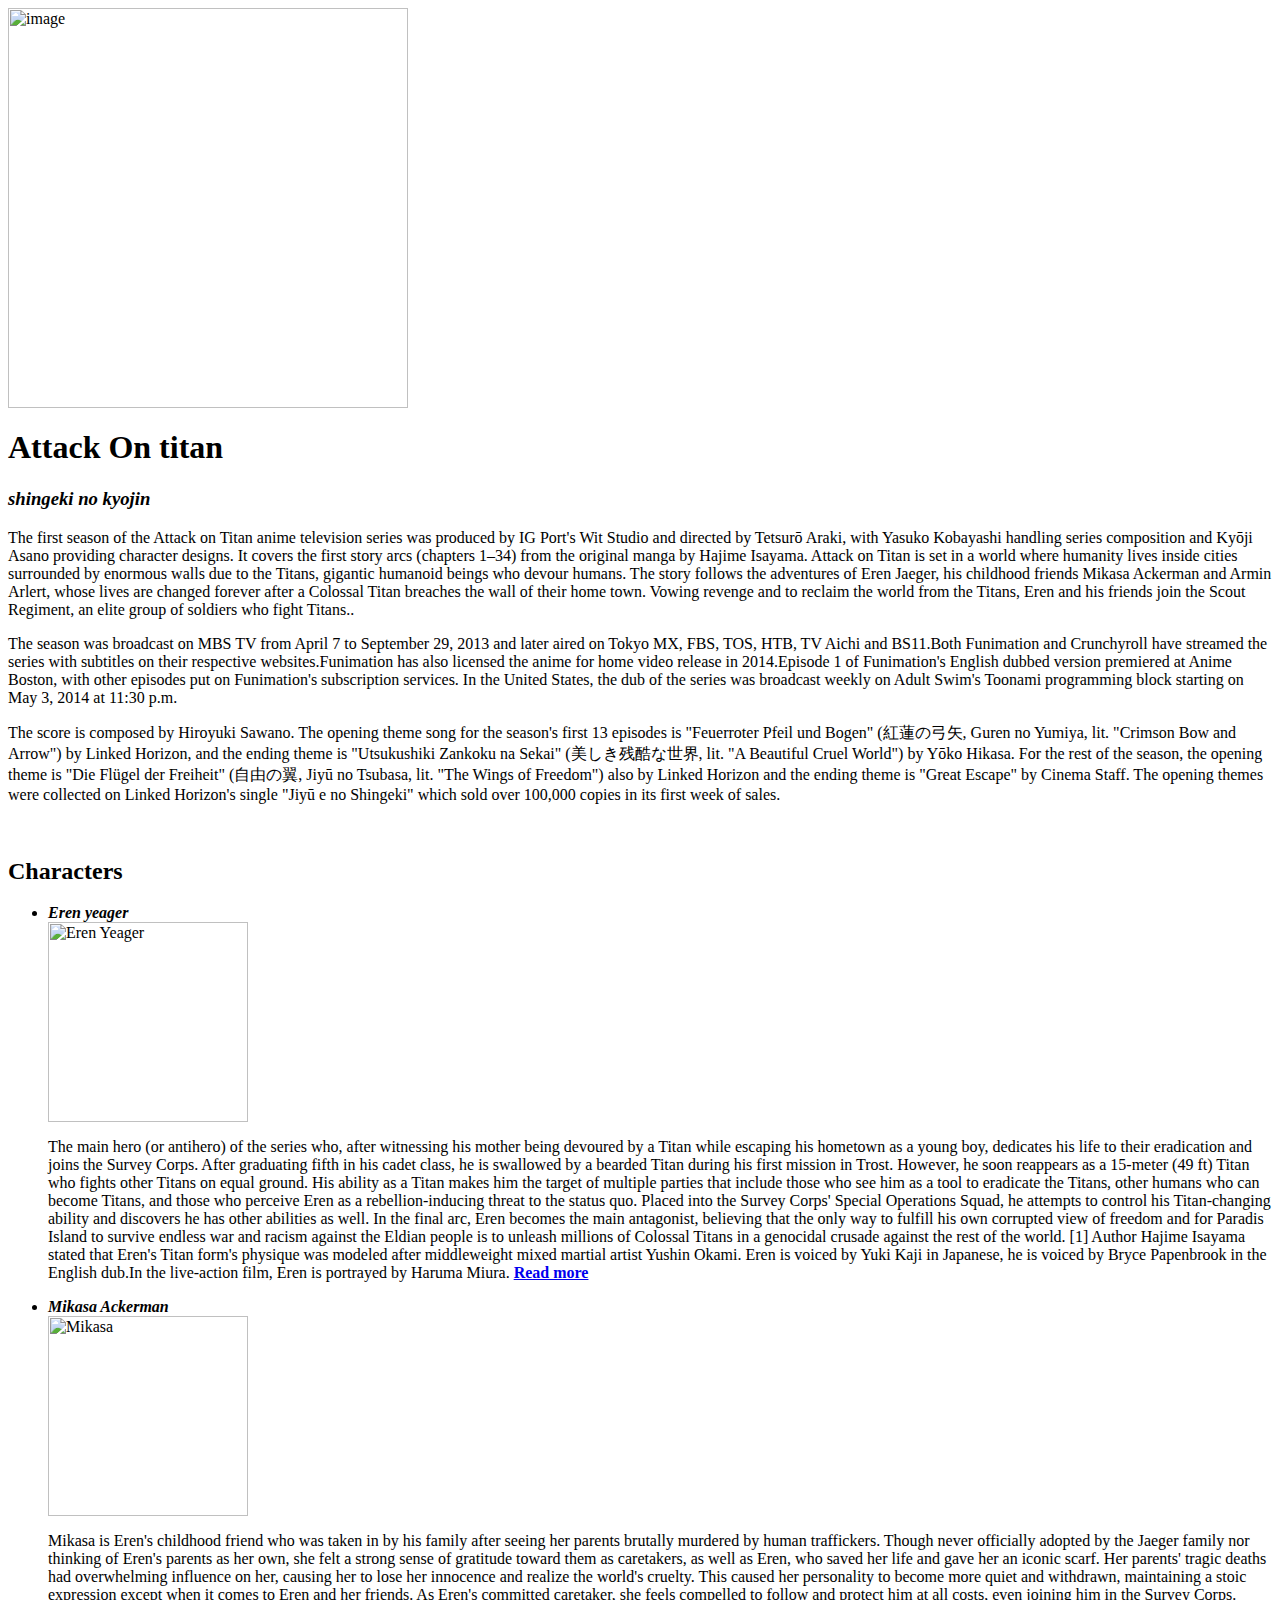
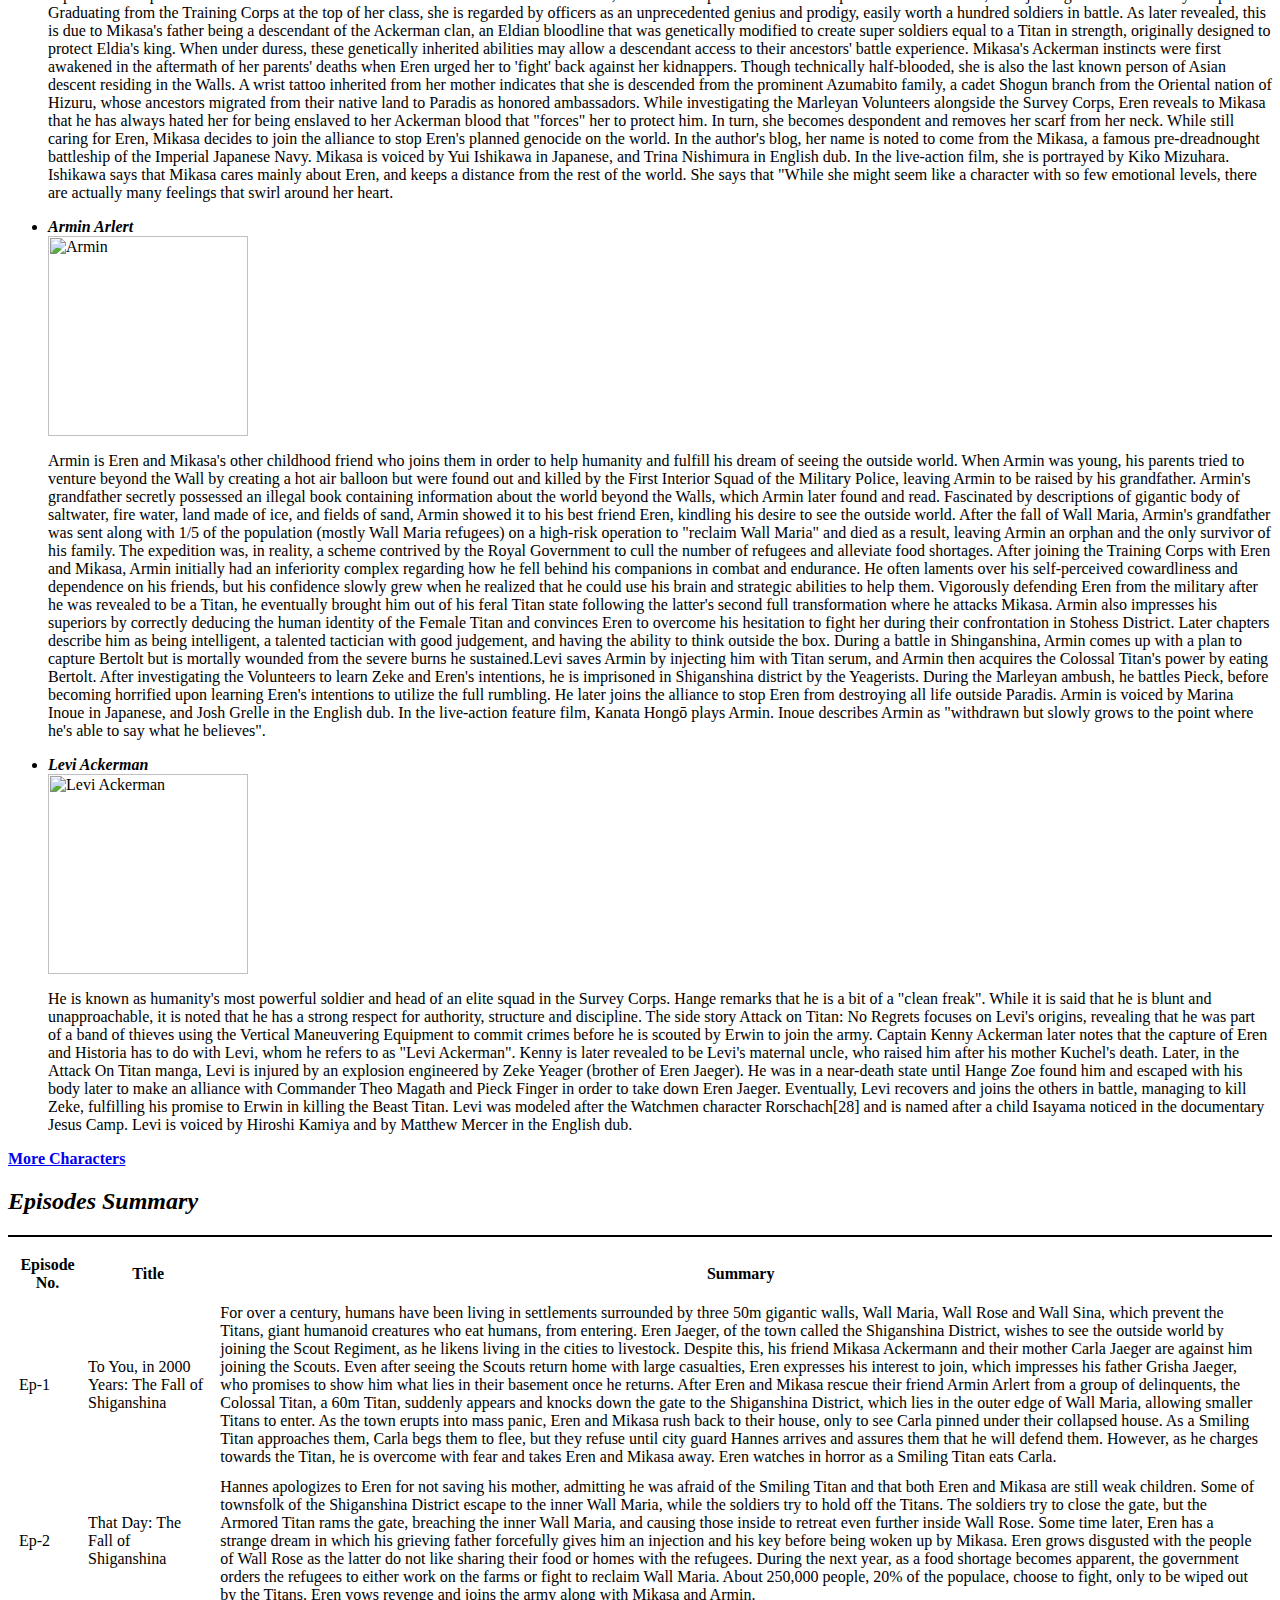
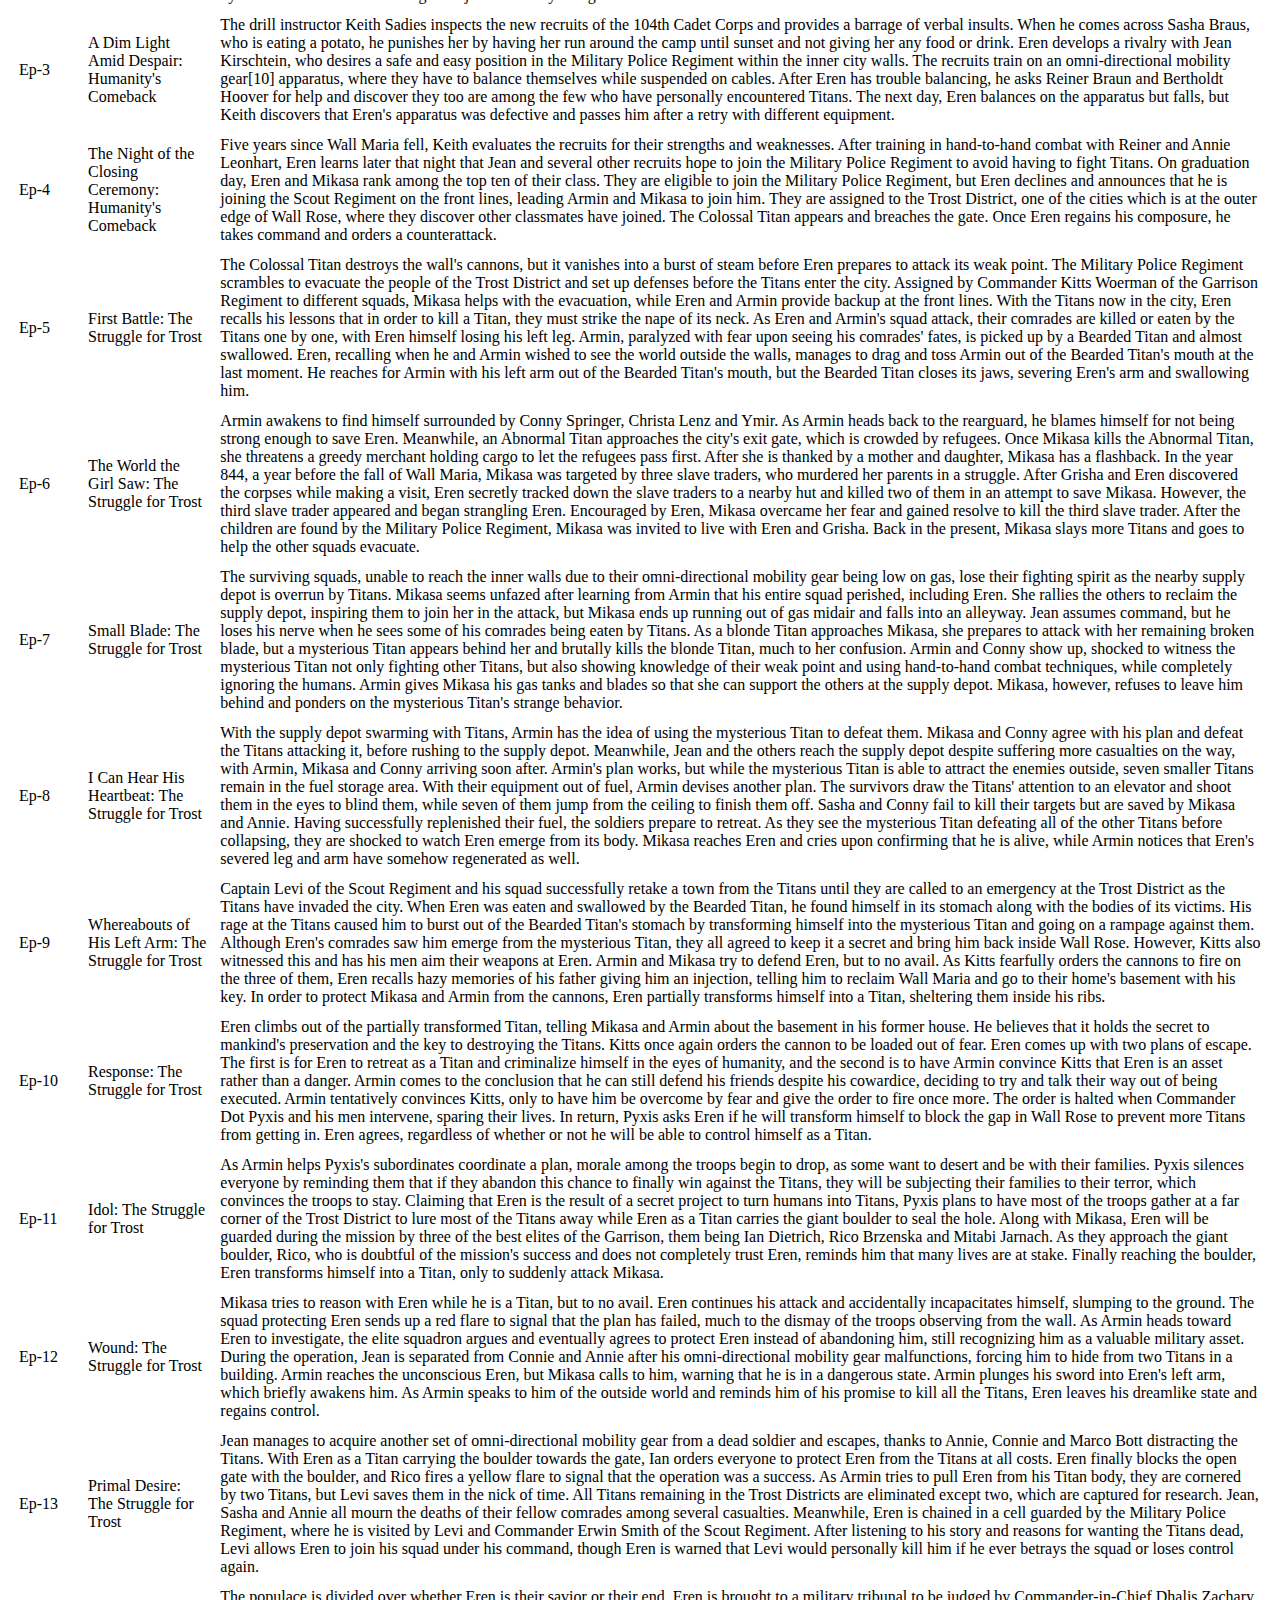
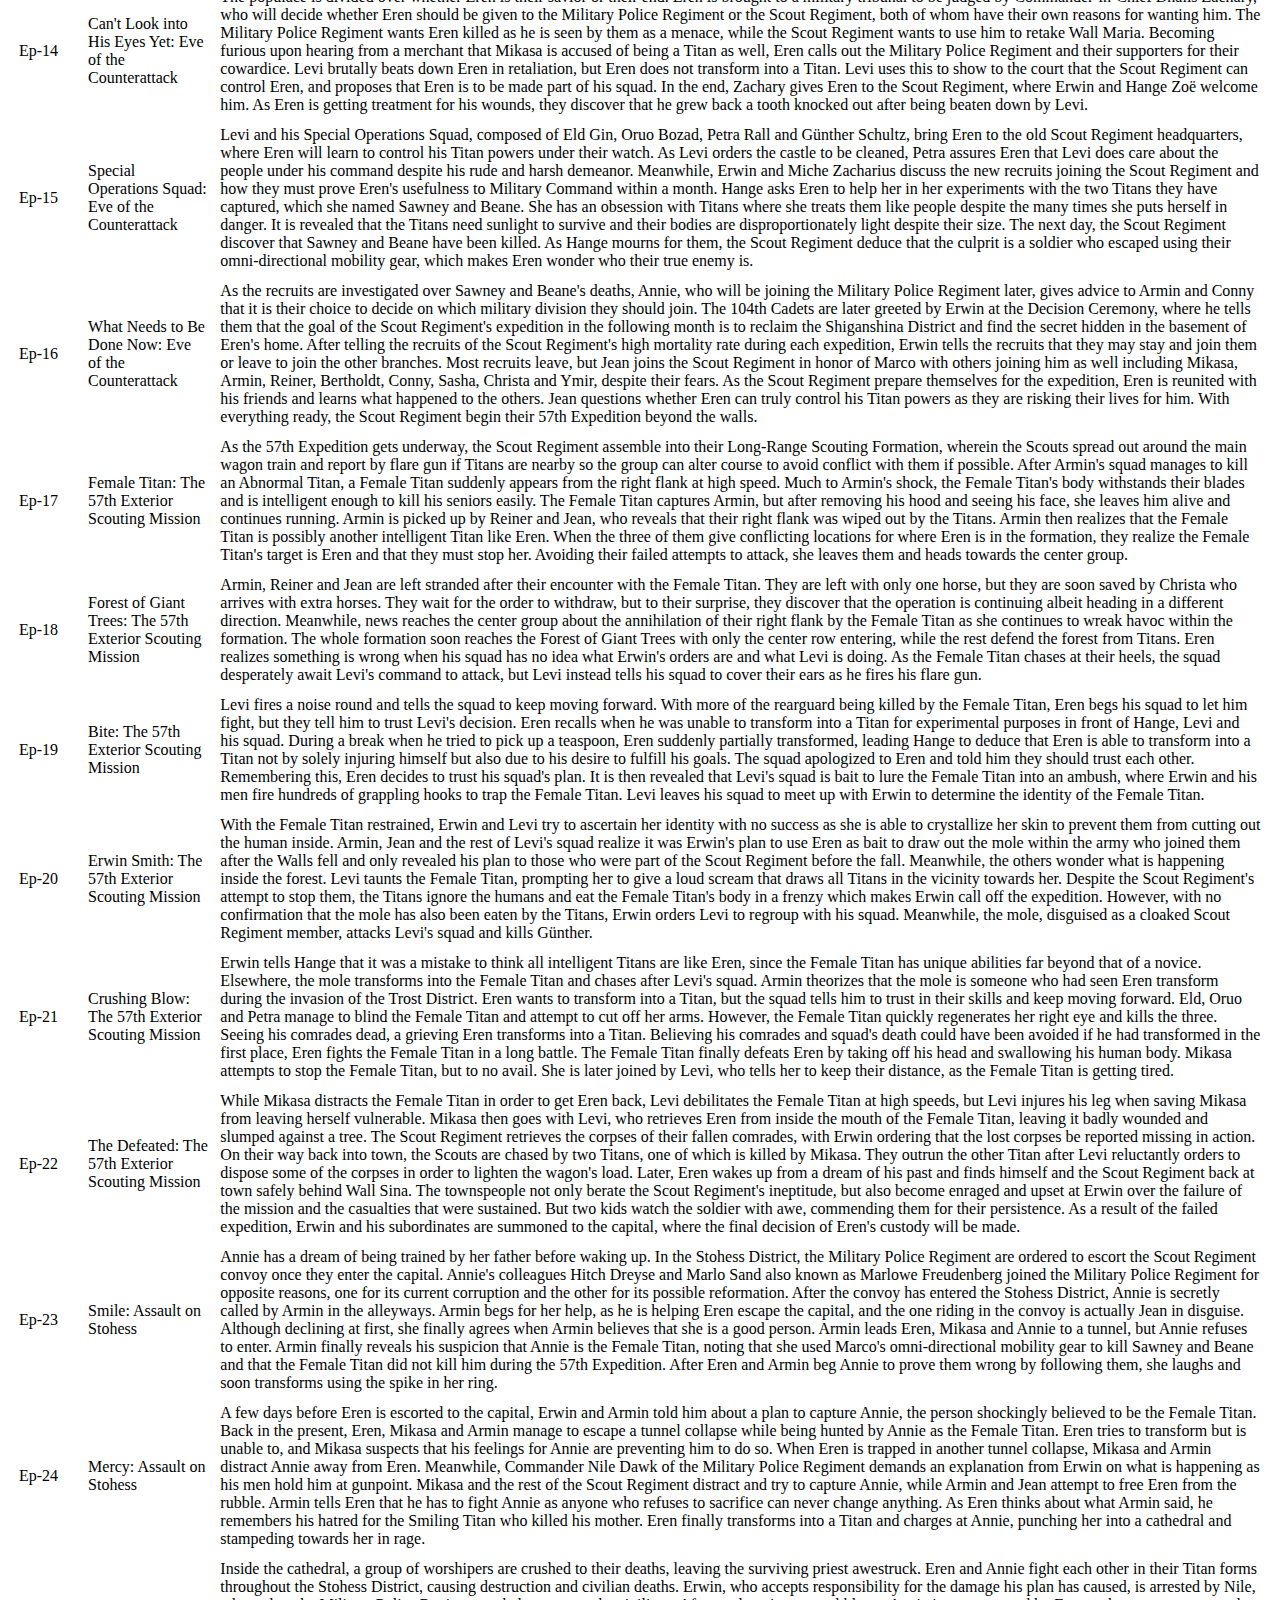
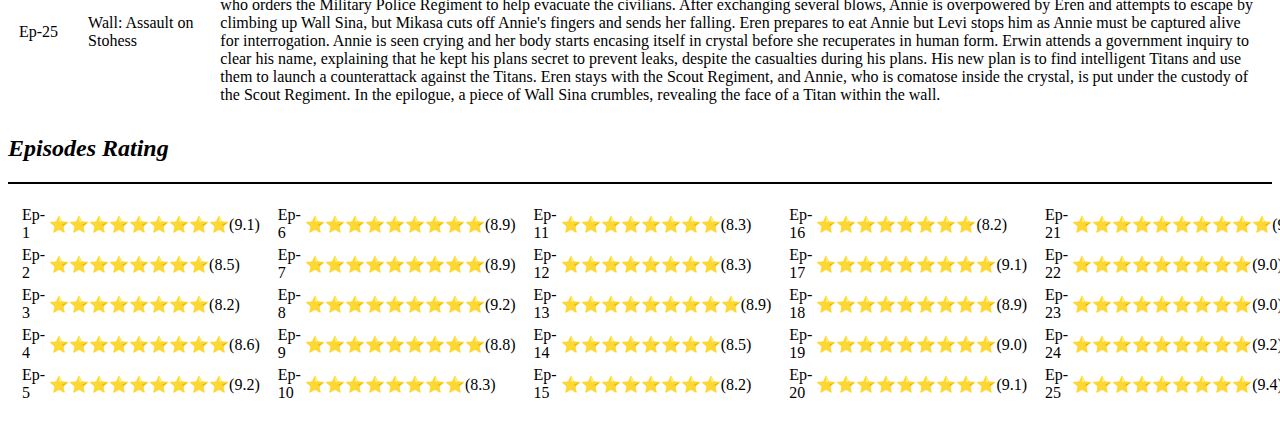
==== index.html @ 7d3c55d9 "Update index.html" ====
<DOCTYPE! html>
    <html>
        <head>
            <meta charset="UTF-8">
            <meta http-equiv="X-UA-Compatible" content="IE=edge">
            <meta name="viewport" content="width=device-width, initial-scale=1.0">
            <title>Attack On Titan season-1</title>
        </head>
        <body>
            <img src="https://www.psu.com/app/uploads/2017/11/Attack-On-Titan2.jpg" alt="image" width="400" height="400">
            <h1>Attack On titan </h1>
            <i><h3>shingeki no kyojin</h3></i>
            <p>The first season of the Attack on Titan anime television series was produced by IG Port's Wit Studio and directed by Tetsurō Araki, with Yasuko Kobayashi handling series composition and Kyōji Asano providing character designs. It covers the first story arcs (chapters 1–34) from the original manga by Hajime Isayama. Attack on Titan is set in a world where humanity lives inside cities surrounded by enormous walls due to the Titans, gigantic humanoid beings who devour humans. The story follows the adventures of Eren Jaeger, his childhood friends Mikasa Ackerman and Armin Arlert, whose lives are changed forever after a Colossal Titan breaches the wall of their home town. Vowing revenge and to reclaim the world from the Titans, Eren and his friends join the Scout Regiment, an elite group of soldiers who fight Titans..</p>
            <p>The season was broadcast on MBS TV from April 7 to September 29, 2013 and later aired on Tokyo MX, FBS, TOS, HTB, TV Aichi and BS11.Both Funimation and Crunchyroll have streamed the series with subtitles on their respective websites.Funimation has also licensed the anime for home video release in 2014.Episode 1 of Funimation's English dubbed version premiered at Anime Boston, with other episodes put on Funimation's subscription services. In the United States, the dub of the series was broadcast weekly on Adult Swim's Toonami programming block starting on May 3, 2014 at 11:30 p.m. </p>
            <p>The score is composed by Hiroyuki Sawano. The opening theme song for the season's first 13 episodes is "Feuerroter Pfeil und Bogen" (紅蓮の弓矢, Guren no Yumiya, lit. "Crimson Bow and Arrow") by Linked Horizon, and the ending theme is "Utsukushiki Zankoku na Sekai" (美しき残酷な世界, lit. "A Beautiful Cruel World") by Yōko Hikasa. For the rest of the season, the opening theme is "Die Flügel der Freiheit" (自由の翼, Jiyū no Tsubasa, lit. "The Wings of Freedom") also by Linked Horizon and the ending theme is "Great Escape" by Cinema Staff. The opening themes were collected on Linked Horizon's single "Jiyū e no Shingeki" which sold over 100,000 copies in its first week of sales.</p>
            <br>
            <h2>Characters</h2>
            <ul type="disc">
                <li><i><b>Eren yeager</b></i></li>
                <img src="https://th.bing.com/th/id/OIP.vnYh7nM-jWOJNRaEH2kBvgAAAA?pid=ImgDet&rs=1" alt="Eren Yeager" width="200" height="200">
                <p>The main hero (or antihero) of the series who, after witnessing his mother being devoured by a Titan while escaping his hometown as a young boy, dedicates his life to their eradication and joins the Survey Corps. After graduating fifth in his cadet class, he is swallowed by a bearded Titan during his first mission in Trost. However, he soon reappears as a 15-meter (49 ft) Titan who fights other Titans on equal ground. His ability as a Titan makes him the target of multiple parties that include those who see him as a tool to eradicate the Titans, other humans who can become Titans, and those who perceive Eren as a rebellion-inducing threat to the status quo. Placed into the Survey Corps' Special Operations Squad, he attempts to control his Titan-changing ability and discovers he has other abilities as well. In the final arc, Eren becomes the main antagonist, believing that the only way to fulfill his own corrupted view of freedom and for Paradis Island to survive endless war and racism against the Eldian people is to unleash millions of Colossal Titans in a genocidal crusade against the rest of the world. [1] Author Hajime Isayama stated that Eren's Titan form's physique was modeled after middleweight mixed martial artist Yushin Okami.
                    Eren is voiced by Yuki Kaji in Japanese, he is voiced by Bryce Papenbrook in the English dub.In the live-action film, Eren is portrayed by Haruma Miura. <b><a href="https://en.wikipedia.org/wiki/Eren_Yeager" target="new">Read more</a></b></p>
                <li><i><b>Mikasa Ackerman</b></i></li>
                <img src="https://th.bing.com/th/id/OIP.eOnX-N6RL8ux6wo4LZNIGgHaHa?pid=ImgDet&rs=1" alt="Mikasa" width="200" height="200">
                <p>Mikasa is Eren's childhood friend who was taken in by his family after seeing her parents brutally murdered by human traffickers. Though never officially adopted by the Jaeger family nor thinking of Eren's parents as her own, she felt a strong sense of gratitude toward them as caretakers, as well as Eren, who saved her life and gave her an iconic scarf. Her parents' tragic deaths had overwhelming influence on her, causing her to lose her innocence and realize the world's cruelty. This caused her personality to become more quiet and withdrawn, maintaining a stoic expression except when it comes to Eren and her friends. As Eren's committed caretaker, she feels compelled to follow and protect him at all costs, even joining him in the Survey Corps. Graduating from the Training Corps at the top of her class, she is regarded by officers as an unprecedented genius and prodigy, easily worth a hundred soldiers in battle. As later revealed, this is due to Mikasa's father being a descendant of the Ackerman clan, an Eldian bloodline that was genetically modified to create super soldiers equal to a Titan in strength, originally designed to protect Eldia's king. When under duress, these genetically inherited abilities may allow a descendant access to their ancestors' battle experience. Mikasa's Ackerman instincts were first awakened in the aftermath of her parents' deaths when Eren urged her to 'fight' back against her kidnappers. Though technically half-blooded, she is also the last known person of Asian descent residing in the Walls. A wrist tattoo inherited from her mother indicates that she is descended from the prominent Azumabito family, a cadet Shogun branch from the Oriental nation of Hizuru, whose ancestors migrated from their native land to Paradis as honored ambassadors. While investigating the Marleyan Volunteers alongside the Survey Corps, Eren reveals to Mikasa that he has always hated her for being enslaved to her Ackerman blood that "forces" her to protect him. In turn, she becomes despondent and removes her scarf from her neck. While still caring for Eren, Mikasa decides to join the alliance to stop Eren's planned genocide on the world.
In the author's blog, her name is noted to come from the Mikasa, a famous pre-dreadnought battleship of the Imperial Japanese Navy.
Mikasa is voiced by Yui Ishikawa in Japanese, and Trina Nishimura in English dub. In the live-action film, she is portrayed by Kiko Mizuhara. Ishikawa says that Mikasa cares mainly about Eren, and keeps a distance from the rest of the world. She says that "While she might seem like a character with so few emotional levels, there are actually many feelings that swirl around her heart.</p>
                <li><i><b>Armin Arlert</b></i></li>
                <img src="https://th.bing.com/th/id/R.ba22c89e4bf2ce24a678dfad07b2e1d6?rik=MaRSRSqh3aTWmQ&riu=http%3a%2f%2forig09.deviantart.net%2f6bc9%2ff%2f2014%2f191%2f2%2f3%2fmemories__armin_arlert_x_reader___by_musicmaniac427-d7q4mht.png&ehk=ZPRIvY0jUsjsLmCKLTzc4tsziPfBViZCZMH2FGRLaFk%3d&risl=&pid=ImgRaw&r=0" alt="Armin" width="200" height="200"> 
                <p>Armin is Eren and Mikasa's other childhood friend who joins them in order to help humanity and fulfill his dream of seeing the outside world. When Armin was young, his parents tried to venture beyond the Wall by creating a hot air balloon but were found out and killed by the First Interior Squad of the Military Police, leaving Armin to be raised by his grandfather. Armin's grandfather secretly possessed an illegal book containing information about the world beyond the Walls, which Armin later found and read. Fascinated by descriptions of gigantic body of saltwater, fire water, land made of ice, and fields of sand, Armin showed it to his best friend Eren, kindling his desire to see the outside world. After the fall of Wall Maria, Armin's grandfather was sent along with 1/5 of the population (mostly Wall Maria refugees) on a high-risk operation to "reclaim Wall Maria" and died as a result, leaving Armin an orphan and the only survivor of his family. The expedition was, in reality, a scheme contrived by the Royal Government to cull the number of refugees and alleviate food shortages.
                    After joining the Training Corps with Eren and Mikasa, Armin initially had an inferiority complex regarding how he fell behind his companions in combat and endurance. He often laments over his self-perceived cowardliness and dependence on his friends, but his confidence slowly grew when he realized that he could use his brain and strategic abilities to help them. Vigorously defending Eren from the military after he was revealed to be a Titan, he eventually brought him out of his feral Titan state following the latter's second full transformation where he attacks Mikasa. Armin also impresses his superiors by correctly deducing the human identity of the Female Titan and convinces Eren to overcome his hesitation to fight her during their confrontation in Stohess District. Later chapters describe him as being intelligent, a talented tactician with good judgement, and having the ability to think outside the box. During a battle in Shinganshina, Armin comes up with a plan to capture Bertolt but is mortally wounded from the severe burns he sustained.Levi saves Armin by injecting him with Titan serum, and Armin then acquires the Colossal Titan's power by eating Bertolt. After investigating the Volunteers to learn Zeke and Eren's intentions, he is imprisoned in Shiganshina district by the Yeagerists. During the Marleyan ambush, he battles Pieck, before becoming horrified upon learning Eren's intentions to utilize the full rumbling. He later joins the alliance to stop Eren from destroying all life outside Paradis.
                    Armin is voiced by Marina Inoue in Japanese, and Josh Grelle in the English dub. In the live-action feature film, Kanata Hongō plays Armin. Inoue describes Armin as "withdrawn but slowly grows to the point where he's able to say what he believes".</p>
                <li><i><b>Levi Ackerman</b></i></li>
                <img src="https://pm1.narvii.com/6593/30a21b5fd339902e0e96ad9bb449060799e9ffb6_hq.jpg" alt="Levi Ackerman" width="200" height="200">
                <p>He is known as humanity's most powerful soldier and head of an elite squad in the Survey Corps. Hange remarks that he is a bit of a "clean freak". While it is said that he is blunt and unapproachable, it is noted that he has a strong respect for authority, structure and discipline. The side story Attack on Titan: No Regrets focuses on Levi's origins, revealing that he was part of a band of thieves using the Vertical Maneuvering Equipment to commit crimes before he is scouted by Erwin to join the army. Captain Kenny Ackerman later notes that the capture of Eren and Historia has to do with Levi, whom he refers to as "Levi Ackerman". Kenny is later revealed to be Levi's maternal uncle, who raised him after his mother Kuchel's death. Later, in the Attack On Titan manga, Levi is injured by an explosion engineered by Zeke Yeager (brother of Eren Jaeger). He was in a near-death state until Hange Zoe found him and escaped with his body later to make an alliance with Commander Theo Magath and Pieck Finger in order to take down Eren Jaeger. Eventually, Levi recovers and joins the others in battle, managing to kill Zeke, fulfilling his promise to Erwin in killing the Beast Titan. Levi was modeled after the Watchmen character Rorschach[28] and is named after a child Isayama noticed in the documentary Jesus Camp. Levi is voiced by Hiroshi Kamiya and by Matthew Mercer in the English dub.</p>
            </ul>
            <b><a href="morechar.html" target="new">More Characters</a></b>
            <h2><i>Episodes Summary</i></h2>
            <hr size="2" color="black">
            <table cellspacing="10">
                <thead>
                    <tr>
                        <th>Episode No.</th>
                        <th>Title</th>
                        <th>Summary</th>
                    </tr>
                </thead>
                <tbody>
                    <tr>
                        <td>Ep-1 </td>
                        <td>To You, in 2000 Years: The Fall of Shiganshina</td>
                        <td>For over a century, humans have been living in settlements surrounded by three 50m gigantic walls, Wall Maria, Wall Rose and Wall Sina, which prevent the Titans, giant humanoid creatures who eat humans, from entering. Eren Jaeger, of the town called the Shiganshina District, wishes to see the outside world by joining the Scout Regiment, as he likens living in the cities to livestock. Despite this, his friend Mikasa Ackermann and their mother Carla Jaeger are against him joining the Scouts. Even after seeing the Scouts return home with large casualties, Eren expresses his interest to join, which impresses his father Grisha Jaeger, who promises to show him what lies in their basement once he returns. After Eren and Mikasa rescue their friend Armin Arlert from a group of delinquents, the Colossal Titan, a 60m Titan, suddenly appears and knocks down the gate to the Shiganshina District, which lies in the outer edge of Wall Maria, allowing smaller Titans to enter. As the town erupts into mass panic, Eren and Mikasa rush back to their house, only to see Carla pinned under their collapsed house. As a Smiling Titan approaches them, Carla begs them to flee, but they refuse until city guard Hannes arrives and assures them that he will defend them. However, as he charges towards the Titan, he is overcome with fear and takes Eren and Mikasa away. Eren watches in horror as a Smiling Titan eats Carla.</td>
                    </tr>
                    <tr>
                        <td>Ep-2</td>
                        <td>That Day: The Fall of Shiganshina</td>
                        <td>Hannes apologizes to Eren for not saving his mother, admitting he was afraid of the Smiling Titan and that both Eren and Mikasa are still weak children. Some of townsfolk of the Shiganshina District escape to the inner Wall Maria, while the soldiers try to hold off the Titans. The soldiers try to close the gate, but the Armored Titan rams the gate, breaching the inner Wall Maria, and causing those inside to retreat even further inside Wall Rose. Some time later, Eren has a strange dream in which his grieving father forcefully gives him an injection and his key before being woken up by Mikasa. Eren grows disgusted with the people of Wall Rose as the latter do not like sharing their food or homes with the refugees. During the next year, as a food shortage becomes apparent, the government orders the refugees to either work on the farms or fight to reclaim Wall Maria. About 250,000 people, 20% of the populace, choose to fight, only to be wiped out by the Titans. Eren vows revenge and joins the army along with Mikasa and Armin.</td>
                    </tr>
                    <tr>
                        <td>Ep-3</td>
                        <td>A Dim Light Amid Despair: Humanity's Comeback</td>
                        <td>The drill instructor Keith Sadies inspects the new recruits of the 104th Cadet Corps and provides a barrage of verbal insults. When he comes across Sasha Braus, who is eating a potato, he punishes her by having her run around the camp until sunset and not giving her any food or drink. Eren develops a rivalry with Jean Kirschtein, who desires a safe and easy position in the Military Police Regiment within the inner city walls. The recruits train on an omni-directional mobility gear[10] apparatus, where they have to balance themselves while suspended on cables. After Eren has trouble balancing, he asks Reiner Braun and Bertholdt Hoover for help and discover they too are among the few who have personally encountered Titans. The next day, Eren balances on the apparatus but falls, but Keith discovers that Eren's apparatus was defective and passes him after a retry with different equipment.</td>
                    </tr>
                    <tr>
                        <td>Ep-4</td>
                        <td>The Night of the Closing Ceremony: Humanity's Comeback</td>
                        <td>Five years since Wall Maria fell, Keith evaluates the recruits for their strengths and weaknesses. After training in hand-to-hand combat with Reiner and Annie Leonhart, Eren learns later that night that Jean and several other recruits hope to join the Military Police Regiment to avoid having to fight Titans. On graduation day, Eren and Mikasa rank among the top ten of their class. They are eligible to join the Military Police Regiment, but Eren declines and announces that he is joining the Scout Regiment on the front lines, leading Armin and Mikasa to join him. They are assigned to the Trost District, one of the cities which is at the outer edge of Wall Rose, where they discover other classmates have joined. The Colossal Titan appears and breaches the gate. Once Eren regains his composure, he takes command and orders a counterattack.</td>
                    </tr>
                    <tr>
                        <td>Ep-5</td>
                        <td>First Battle: The Struggle for Trost</td>
                        <td>The Colossal Titan destroys the wall's cannons, but it vanishes into a burst of steam before Eren prepares to attack its weak point. The Military Police Regiment scrambles to evacuate the people of the Trost District and set up defenses before the Titans enter the city. Assigned by Commander Kitts Woerman of the Garrison Regiment to different squads, Mikasa helps with the evacuation, while Eren and Armin provide backup at the front lines. With the Titans now in the city, Eren recalls his lessons that in order to kill a Titan, they must strike the nape of its neck. As Eren and Armin's squad attack, their comrades are killed or eaten by the Titans one by one, with Eren himself losing his left leg. Armin, paralyzed with fear upon seeing his comrades' fates, is picked up by a Bearded Titan and almost swallowed. Eren, recalling when he and Armin wished to see the world outside the walls, manages to drag and toss Armin out of the Bearded Titan's mouth at the last moment. He reaches for Armin with his left arm out of the Bearded Titan's mouth, but the Bearded Titan closes its jaws, severing Eren's arm and swallowing him.</td>
                    </tr>
                    <tr>
                        <td>Ep-6</td>
                        <td>The World the Girl Saw: The Struggle for Trost</td>
                        <td>Armin awakens to find himself surrounded by Conny Springer, Christa Lenz and Ymir. As Armin heads back to the rearguard, he blames himself for not being strong enough to save Eren. Meanwhile, an Abnormal Titan approaches the city's exit gate, which is crowded by refugees. Once Mikasa kills the Abnormal Titan, she threatens a greedy merchant holding cargo to let the refugees pass first. After she is thanked by a mother and daughter, Mikasa has a flashback. In the year 844, a year before the fall of Wall Maria, Mikasa was targeted by three slave traders, who murdered her parents in a struggle. After Grisha and Eren discovered the corpses while making a visit, Eren secretly tracked down the slave traders to a nearby hut and killed two of them in an attempt to save Mikasa. However, the third slave trader appeared and began strangling Eren. Encouraged by Eren, Mikasa overcame her fear and gained resolve to kill the third slave trader. After the children are found by the Military Police Regiment, Mikasa was invited to live with Eren and Grisha. Back in the present, Mikasa slays more Titans and goes to help the other squads evacuate.</td>
                    </tr>
                    <tr>
                        <td>Ep-7</td>
                        <td>Small Blade: The Struggle for Trost</td>
                        <td>The surviving squads, unable to reach the inner walls due to their omni-directional mobility gear being low on gas, lose their fighting spirit as the nearby supply depot is overrun by Titans. Mikasa seems unfazed after learning from Armin that his entire squad perished, including Eren. She rallies the others to reclaim the supply depot, inspiring them to join her in the attack, but Mikasa ends up running out of gas midair and falls into an alleyway. Jean assumes command, but he loses his nerve when he sees some of his comrades being eaten by Titans. As a blonde Titan approaches Mikasa, she prepares to attack with her remaining broken blade, but a mysterious Titan appears behind her and brutally kills the blonde Titan, much to her confusion. Armin and Conny show up, shocked to witness the mysterious Titan not only fighting other Titans, but also showing knowledge of their weak point and using hand-to-hand combat techniques, while completely ignoring the humans. Armin gives Mikasa his gas tanks and blades so that she can support the others at the supply depot. Mikasa, however, refuses to leave him behind and ponders on the mysterious Titan's strange behavior.</td>
                    </tr>
                    <tr>
                        <td>Ep-8</td>
                        <td>I Can Hear His Heartbeat: The Struggle for Trost</td>
                        <td>With the supply depot swarming with Titans, Armin has the idea of using the mysterious Titan to defeat them. Mikasa and Conny agree with his plan and defeat the Titans attacking it, before rushing to the supply depot. Meanwhile, Jean and the others reach the supply depot despite suffering more casualties on the way, with Armin, Mikasa and Conny arriving soon after. Armin's plan works, but while the mysterious Titan is able to attract the enemies outside, seven smaller Titans remain in the fuel storage area. With their equipment out of fuel, Armin devises another plan. The survivors draw the Titans' attention to an elevator and shoot them in the eyes to blind them, while seven of them jump from the ceiling to finish them off. Sasha and Conny fail to kill their targets but are saved by Mikasa and Annie. Having successfully replenished their fuel, the soldiers prepare to retreat. As they see the mysterious Titan defeating all of the other Titans before collapsing, they are shocked to watch Eren emerge from its body. Mikasa reaches Eren and cries upon confirming that he is alive, while Armin notices that Eren's severed leg and arm have somehow regenerated as well.</td>
                    </tr>
                    <tr>
                        <td>Ep-9</td>
                        <td>Whereabouts of His Left Arm: The Struggle for Trost</td>
                        <td>Captain Levi of the Scout Regiment and his squad successfully retake a town from the Titans until they are called to an emergency at the Trost District as the Titans have invaded the city. When Eren was eaten and swallowed by the Bearded Titan, he found himself in its stomach along with the bodies of its victims. His rage at the Titans caused him to burst out of the Bearded Titan's stomach by transforming himself into the mysterious Titan and going on a rampage against them. Although Eren's comrades saw him emerge from the mysterious Titan, they all agreed to keep it a secret and bring him back inside Wall Rose. However, Kitts also witnessed this and has his men aim their weapons at Eren. Armin and Mikasa try to defend Eren, but to no avail. As Kitts fearfully orders the cannons to fire on the three of them, Eren recalls hazy memories of his father giving him an injection, telling him to reclaim Wall Maria and go to their home's basement with his key. In order to protect Mikasa and Armin from the cannons, Eren partially transforms himself into a Titan, sheltering them inside his ribs.</td>
                    </tr>
                    <tr>
                        <td>Ep-10</td>
                        <td>Response: The Struggle for Trost</td>
                        <td>Eren climbs out of the partially transformed Titan, telling Mikasa and Armin about the basement in his former house. He believes that it holds the secret to mankind's preservation and the key to destroying the Titans. Kitts once again orders the cannon to be loaded out of fear. Eren comes up with two plans of escape. The first is for Eren to retreat as a Titan and criminalize himself in the eyes of humanity, and the second is to have Armin convince Kitts that Eren is an asset rather than a danger. Armin comes to the conclusion that he can still defend his friends despite his cowardice, deciding to try and talk their way out of being executed. Armin tentatively convinces Kitts, only to have him be overcome by fear and give the order to fire once more. The order is halted when Commander Dot Pyxis and his men intervene, sparing their lives. In return, Pyxis asks Eren if he will transform himself to block the gap in Wall Rose to prevent more Titans from getting in. Eren agrees, regardless of whether or not he will be able to control himself as a Titan.</td>
                    </tr>
                    <tr>
                        <td>Ep-11</td>
                        <td>Idol: The Struggle for Trost</td>
                        <td>As Armin helps Pyxis's subordinates coordinate a plan, morale among the troops begin to drop, as some want to desert and be with their families. Pyxis silences everyone by reminding them that if they abandon this chance to finally win against the Titans, they will be subjecting their families to their terror, which convinces the troops to stay. Claiming that Eren is the result of a secret project to turn humans into Titans, Pyxis plans to have most of the troops gather at a far corner of the Trost District to lure most of the Titans away while Eren as a Titan carries the giant boulder to seal the hole. Along with Mikasa, Eren will be guarded during the mission by three of the best elites of the Garrison, them being Ian Dietrich, Rico Brzenska and Mitabi Jarnach. As they approach the giant boulder, Rico, who is doubtful of the mission's success and does not completely trust Eren, reminds him that many lives are at stake. Finally reaching the boulder, Eren transforms himself into a Titan, only to suddenly attack Mikasa.</td>
                    </tr>
                    <tr>
                        <td>Ep-12</td>
                        <td>Wound: The Struggle for Trost</td>
                        <td>Mikasa tries to reason with Eren while he is a Titan, but to no avail. Eren continues his attack and accidentally incapacitates himself, slumping to the ground. The squad protecting Eren sends up a red flare to signal that the plan has failed, much to the dismay of the troops observing from the wall. As Armin heads toward Eren to investigate, the elite squadron argues and eventually agrees to protect Eren instead of abandoning him, still recognizing him as a valuable military asset. During the operation, Jean is separated from Connie and Annie after his omni-directional mobility gear malfunctions, forcing him to hide from two Titans in a building. Armin reaches the unconscious Eren, but Mikasa calls to him, warning that he is in a dangerous state. Armin plunges his sword into Eren's left arm, which briefly awakens him. As Armin speaks to him of the outside world and reminds him of his promise to kill all the Titans, Eren leaves his dreamlike state and regains control.</td>
                    </tr>
                    <tr>
                        <td>Ep-13</td>
                        <td>Primal Desire: The Struggle for Trost</td>
                        <td>Jean manages to acquire another set of omni-directional mobility gear from a dead soldier and escapes, thanks to Annie, Connie and Marco Bott distracting the Titans. With Eren as a Titan carrying the boulder towards the gate, Ian orders everyone to protect Eren from the Titans at all costs. Eren finally blocks the open gate with the boulder, and Rico fires a yellow flare to signal that the operation was a success. As Armin tries to pull Eren from his Titan body, they are cornered by two Titans, but Levi saves them in the nick of time. All Titans remaining in the Trost Districts are eliminated except two, which are captured for research. Jean, Sasha and Annie all mourn the deaths of their fellow comrades among several casualties. Meanwhile, Eren is chained in a cell guarded by the Military Police Regiment, where he is visited by Levi and Commander Erwin Smith of the Scout Regiment. After listening to his story and reasons for wanting the Titans dead, Levi allows Eren to join his squad under his command, though Eren is warned that Levi would personally kill him if he ever betrays the squad or loses control again.</td>
                    </tr>
                    <tr>
                        <td>Ep-14</td>
                        <td>Can't Look into His Eyes Yet: Eve of the Counterattack</td>
                        <td>The populace is divided over whether Eren is their savior or their end. Eren is brought to a military tribunal to be judged by Commander-in-Chief Dhalis Zachary, who will decide whether Eren should be given to the Military Police Regiment or the Scout Regiment, both of whom have their own reasons for wanting him. The Military Police Regiment wants Eren killed as he is seen by them as a menace, while the Scout Regiment wants to use him to retake Wall Maria. Becoming furious upon hearing from a merchant that Mikasa is accused of being a Titan as well, Eren calls out the Military Police Regiment and their supporters for their cowardice. Levi brutally beats down Eren in retaliation, but Eren does not transform into a Titan. Levi uses this to show to the court that the Scout Regiment can control Eren, and proposes that Eren is to be made part of his squad. In the end, Zachary gives Eren to the Scout Regiment, where Erwin and Hange Zoë welcome him. As Eren is getting treatment for his wounds, they discover that he grew back a tooth knocked out after being beaten down by Levi.</td>
                    </tr>
                    <tr>
                        <td>Ep-15</td>
                        <td>Special Operations Squad: Eve of the Counterattack</td>
                        <td>Levi and his Special Operations Squad, composed of Eld Gin, Oruo Bozad, Petra Rall and Günther Schultz, bring Eren to the old Scout Regiment headquarters, where Eren will learn to control his Titan powers under their watch. As Levi orders the castle to be cleaned, Petra assures Eren that Levi does care about the people under his command despite his rude and harsh demeanor. Meanwhile, Erwin and Miche Zacharius discuss the new recruits joining the Scout Regiment and how they must prove Eren's usefulness to Military Command within a month. Hange asks Eren to help her in her experiments with the two Titans they have captured, which she named Sawney and Beane. She has an obsession with Titans where she treats them like people despite the many times she puts herself in danger. It is revealed that the Titans need sunlight to survive and their bodies are disproportionately light despite their size. The next day, the Scout Regiment discover that Sawney and Beane have been killed. As Hange mourns for them, the Scout Regiment deduce that the culprit is a soldier who escaped using their omni-directional mobility gear, which makes Eren wonder who their true enemy is.</td>
                    </tr>
                    <tr>
                        <td>Ep-16</td>
                        <td>What Needs to Be Done Now: Eve of the Counterattack</td>
                        <td>As the recruits are investigated over Sawney and Beane's deaths, Annie, who will be joining the Military Police Regiment later, gives advice to Armin and Conny that it is their choice to decide on which military division they should join. The 104th Cadets are later greeted by Erwin at the Decision Ceremony, where he tells them that the goal of the Scout Regiment's expedition in the following month is to reclaim the Shiganshina District and find the secret hidden in the basement of Eren's home. After telling the recruits of the Scout Regiment's high mortality rate during each expedition, Erwin tells the recruits that they may stay and join them or leave to join the other branches. Most recruits leave, but Jean joins the Scout Regiment in honor of Marco with others joining him as well including Mikasa, Armin, Reiner, Bertholdt, Conny, Sasha, Christa and Ymir, despite their fears. As the Scout Regiment prepare themselves for the expedition, Eren is reunited with his friends and learns what happened to the others. Jean questions whether Eren can truly control his Titan powers as they are risking their lives for him. With everything ready, the Scout Regiment begin their 57th Expedition beyond the walls.</td>
                    </tr>
                    <tr>
                        <td>Ep-17</td>
                        <td>Female Titan: The 57th Exterior Scouting Mission</td>
                        <td>As the 57th Expedition gets underway, the Scout Regiment assemble into their Long-Range Scouting Formation, wherein the Scouts spread out around the main wagon train and report by flare gun if Titans are nearby so the group can alter course to avoid conflict with them if possible. After Armin's squad manages to kill an Abnormal Titan, a Female Titan suddenly appears from the right flank at high speed. Much to Armin's shock, the Female Titan's body withstands their blades and is intelligent enough to kill his seniors easily. The Female Titan captures Armin, but after removing his hood and seeing his face, she leaves him alive and continues running. Armin is picked up by Reiner and Jean, who reveals that their right flank was wiped out by the Titans. Armin then realizes that the Female Titan is possibly another intelligent Titan like Eren. When the three of them give conflicting locations for where Eren is in the formation, they realize the Female Titan's target is Eren and that they must stop her. Avoiding their failed attempts to attack, she leaves them and heads towards the center group.</td>
                    </tr>
                    <tr>
                        <td>Ep-18</td>
                        <td>Forest of Giant Trees: The 57th Exterior Scouting Mission</td>
                        <td>Armin, Reiner and Jean are left stranded after their encounter with the Female Titan. They are left with only one horse, but they are soon saved by Christa who arrives with extra horses. They wait for the order to withdraw, but to their surprise, they discover that the operation is continuing albeit heading in a different direction. Meanwhile, news reaches the center group about the annihilation of their right flank by the Female Titan as she continues to wreak havoc within the formation. The whole formation soon reaches the Forest of Giant Trees with only the center row entering, while the rest defend the forest from Titans. Eren realizes something is wrong when his squad has no idea what Erwin's orders are and what Levi is doing. As the Female Titan chases at their heels, the squad desperately await Levi's command to attack, but Levi instead tells his squad to cover their ears as he fires his flare gun.</td>
                    </tr>
                    <tr>
                        <td>Ep-19</td>
                        <td>Bite: The 57th Exterior Scouting Mission</td>
                        <td>Levi fires a noise round and tells the squad to keep moving forward. With more of the rearguard being killed by the Female Titan, Eren begs his squad to let him fight, but they tell him to trust Levi's decision. Eren recalls when he was unable to transform into a Titan for experimental purposes in front of Hange, Levi and his squad. During a break when he tried to pick up a teaspoon, Eren suddenly partially transformed, leading Hange to deduce that Eren is able to transform into a Titan not by solely injuring himself but also due to his desire to fulfill his goals. The squad apologized to Eren and told him they should trust each other. Remembering this, Eren decides to trust his squad's plan. It is then revealed that Levi's squad is bait to lure the Female Titan into an ambush, where Erwin and his men fire hundreds of grappling hooks to trap the Female Titan. Levi leaves his squad to meet up with Erwin to determine the identity of the Female Titan.</td>
                    </tr>
                    <tr>
                        <td>Ep-20</td>
                        <td>Erwin Smith: The 57th Exterior Scouting Mission</td>
                        <td>With the Female Titan restrained, Erwin and Levi try to ascertain her identity with no success as she is able to crystallize her skin to prevent them from cutting out the human inside. Armin, Jean and the rest of Levi's squad realize it was Erwin's plan to use Eren as bait to draw out the mole within the army who joined them after the Walls fell and only revealed his plan to those who were part of the Scout Regiment before the fall. Meanwhile, the others wonder what is happening inside the forest. Levi taunts the Female Titan, prompting her to give a loud scream that draws all Titans in the vicinity towards her. Despite the Scout Regiment's attempt to stop them, the Titans ignore the humans and eat the Female Titan's body in a frenzy which makes Erwin call off the expedition. However, with no confirmation that the mole has also been eaten by the Titans, Erwin orders Levi to regroup with his squad. Meanwhile, the mole, disguised as a cloaked Scout Regiment member, attacks Levi's squad and kills Günther.</td>
                    </tr>
                    <tr>
                        <td>Ep-21</td>
                        <td>Crushing Blow: The 57th Exterior Scouting Mission</td>
                        <td>Erwin tells Hange that it was a mistake to think all intelligent Titans are like Eren, since the Female Titan has unique abilities far beyond that of a novice. Elsewhere, the mole transforms into the Female Titan and chases after Levi's squad. Armin theorizes that the mole is someone who had seen Eren transform during the invasion of the Trost District. Eren wants to transform into a Titan, but the squad tells him to trust in their skills and keep moving forward. Eld, Oruo and Petra manage to blind the Female Titan and attempt to cut off her arms. However, the Female Titan quickly regenerates her right eye and kills the three. Seeing his comrades dead, a grieving Eren transforms into a Titan. Believing his comrades and squad's death could have been avoided if he had transformed in the first place, Eren fights the Female Titan in a long battle. The Female Titan finally defeats Eren by taking off his head and swallowing his human body. Mikasa attempts to stop the Female Titan, but to no avail. She is later joined by Levi, who tells her to keep their distance, as the Female Titan is getting tired.</td>
                    </tr>
                    <tr>
                        <td>Ep-22</td>
                        <td>The Defeated: The 57th Exterior Scouting Mission</td>
                        <td>While Mikasa distracts the Female Titan in order to get Eren back, Levi debilitates the Female Titan at high speeds, but Levi injures his leg when saving Mikasa from leaving herself vulnerable. Mikasa then goes with Levi, who retrieves Eren from inside the mouth of the Female Titan, leaving it badly wounded and slumped against a tree. The Scout Regiment retrieves the corpses of their fallen comrades, with Erwin ordering that the lost corpses be reported missing in action. On their way back into town, the Scouts are chased by two Titans, one of which is killed by Mikasa. They outrun the other Titan after Levi reluctantly orders to dispose some of the corpses in order to lighten the wagon's load. Later, Eren wakes up from a dream of his past and finds himself and the Scout Regiment back at town safely behind Wall Sina. The townspeople not only berate the Scout Regiment's ineptitude, but also become enraged and upset at Erwin over the failure of the mission and the casualties that were sustained. But two kids watch the soldier with awe, commending them for their persistence. As a result of the failed expedition, Erwin and his subordinates are summoned to the capital, where the final decision of Eren's custody will be made.</td>
                    </tr>
                    <tr>
                        <td>Ep-23</td>
                        <td>Smile: Assault on Stohess</td>
                        <td>Annie has a dream of being trained by her father before waking up. In the Stohess District, the Military Police Regiment are ordered to escort the Scout Regiment convoy once they enter the capital. Annie's colleagues Hitch Dreyse and Marlo Sand also known as Marlowe Freudenberg joined the Military Police Regiment for opposite reasons, one for its current corruption and the other for its possible reformation. After the convoy has entered the Stohess District, Annie is secretly called by Armin in the alleyways. Armin begs for her help, as he is helping Eren escape the capital, and the one riding in the convoy is actually Jean in disguise. Although declining at first, she finally agrees when Armin believes that she is a good person. Armin leads Eren, Mikasa and Annie to a tunnel, but Annie refuses to enter. Armin finally reveals his suspicion that Annie is the Female Titan, noting that she used Marco's omni-directional mobility gear to kill Sawney and Beane and that the Female Titan did not kill him during the 57th Expedition. After Eren and Armin beg Annie to prove them wrong by following them, she laughs and soon transforms using the spike in her ring.</td>
                    </tr>
                    <tr>
                        <td>Ep-24</td>
                        <td>Mercy: Assault on Stohess</td>
                        <td>A few days before Eren is escorted to the capital, Erwin and Armin told him about a plan to capture Annie, the person shockingly believed to be the Female Titan. Back in the present, Eren, Mikasa and Armin manage to escape a tunnel collapse while being hunted by Annie as the Female Titan. Eren tries to transform but is unable to, and Mikasa suspects that his feelings for Annie are preventing him to do so. When Eren is trapped in another tunnel collapse, Mikasa and Armin distract Annie away from Eren. Meanwhile, Commander Nile Dawk of the Military Police Regiment demands an explanation from Erwin on what is happening as his men hold him at gunpoint. Mikasa and the rest of the Scout Regiment distract and try to capture Annie, while Armin and Jean attempt to free Eren from the rubble. Armin tells Eren that he has to fight Annie as anyone who refuses to sacrifice can never change anything. As Eren thinks about what Armin said, he remembers his hatred for the Smiling Titan who killed his mother. Eren finally transforms into a Titan and charges at Annie, punching her into a cathedral and stampeding towards her in rage.</td>
                    </tr>
                    <tr>
                        <td>Ep-25</td>
                        <td>Wall: Assault on Stohess</td>
                        <td>Inside the cathedral, a group of worshipers are crushed to their deaths, leaving the surviving priest awestruck. Eren and Annie fight each other in their Titan forms throughout the Stohess District, causing destruction and civilian deaths. Erwin, who accepts responsibility for the damage his plan has caused, is arrested by Nile, who orders the Military Police Regiment to help evacuate the civilians. After exchanging several blows, Annie is overpowered by Eren and attempts to escape by climbing up Wall Sina, but Mikasa cuts off Annie's fingers and sends her falling. Eren prepares to eat Annie but Levi stops him as Annie must be captured alive for interrogation. Annie is seen crying and her body starts encasing itself in crystal before she recuperates in human form. Erwin attends a government inquiry to clear his name, explaining that he kept his plans secret to prevent leaks, despite the casualties during his plans. His new plan is to find intelligent Titans and use them to launch a counterattack against the Titans. Eren stays with the Scout Regiment, and Annie, who is comatose inside the crystal, is put under the custody of the Scout Regiment. In the epilogue, a piece of Wall Sina crumbles, revealing the face of a Titan within the wall.</td>
                    </tr>
                </tbody>
            </table>
            <h2><i>Episodes Rating</i></h2>
            <hr size="2" color="black">
            <table cellspacing="10">
                <tr>
                    <td>
                        <table>
                            <tr>
                                <td>Ep-1</td>
                                <td>⭐⭐⭐⭐⭐⭐⭐⭐⭐(9.1)</td>
                            </tr>
                            <tr>
                                <td>Ep-2</td>
                                <td>⭐⭐⭐⭐⭐⭐⭐⭐(8.5)</td>
                            </tr>
                            <tr>
                                <td>Ep-3</td>
                                <td>⭐⭐⭐⭐⭐⭐⭐⭐(8.2)</td>
                            </tr>
                            <tr>
                                <td>Ep-4</td>
                                <td>⭐⭐⭐⭐⭐⭐⭐⭐⭐(8.6)</td>
                            </tr>
                            <tr>
                                <td>Ep-5</td>
                                <td>⭐⭐⭐⭐⭐⭐⭐⭐⭐(9.2)</td>
                            </tr>
                        </table>
                    </td>
                    <td>
                        <table>
                            <tr>
                                <td>Ep-6</td>
                                <td>⭐⭐⭐⭐⭐⭐⭐⭐⭐(8.9)</td>
                            </tr>
                            <tr>
                                <td>Ep-7</td>
                                <td>⭐⭐⭐⭐⭐⭐⭐⭐⭐(8.9)</td>
                            </tr>
                            <tr>
                                <td>Ep-8</td>
                                <td>⭐⭐⭐⭐⭐⭐⭐⭐⭐(9.2)</td>
                            </tr>
                            <tr>
                                <td>Ep-9</td>
                                <td>⭐⭐⭐⭐⭐⭐⭐⭐⭐(8.8)</td>
                            </tr>
                            <tr>
                                <td>Ep-10</td>
                                <td>⭐⭐⭐⭐⭐⭐⭐⭐(8.3)</td>
                            </tr>
                        </table>
                    </td>
                    <td>
                        <table>
                            <tr>
                                <td>Ep-11</td>
                                <td>⭐⭐⭐⭐⭐⭐⭐⭐(8.3)</td>
                            </tr>
                            <tr>
                                <td>Ep-12</td>
                                <td>⭐⭐⭐⭐⭐⭐⭐⭐(8.3)</td>
                            </tr>
                            <tr>
                                <td>Ep-13</td>
                                <td>⭐⭐⭐⭐⭐⭐⭐⭐⭐(8.9)</td>
                            </tr>
                            <tr>
                                <td>Ep-14</td>
                                <td>⭐⭐⭐⭐⭐⭐⭐⭐(8.5)</td>
                            </tr>
                            <tr>
                                <td>Ep-15</td>
                                <td>⭐⭐⭐⭐⭐⭐⭐⭐(8.2)</td>
                            </tr>
                        </table>
                    </td>
                    <td>
                        <table>
                            <tr>
                                <td>Ep-16</td>
                                <td>⭐⭐⭐⭐⭐⭐⭐⭐(8.2)</td>
                            </tr>
                            <tr>
                                <td>Ep-17</td>
                                <td>⭐⭐⭐⭐⭐⭐⭐⭐⭐(9.1)</td>
                            </tr>
                            <tr>
                                <td>Ep-18</td>
                                <td>⭐⭐⭐⭐⭐⭐⭐⭐⭐(8.9)</td>
                            </tr>
                            <tr>
                                <td>Ep-19</td>
                                <td>⭐⭐⭐⭐⭐⭐⭐⭐⭐(9.0)</td>
                            </tr>
                            <tr>
                                <td>Ep-20</td>
                                <td>⭐⭐⭐⭐⭐⭐⭐⭐⭐(9.1)</td>
                            </tr>
                        </table>
                    </td>
                    <td>
                        <table>
                            <tr>
                                <td>Ep-21</td>
                                <td>⭐⭐⭐⭐⭐⭐⭐⭐⭐⭐(9.5)</td>
                            </tr>
                            <tr>
                                <td>Ep-22</td>
                                <td>⭐⭐⭐⭐⭐⭐⭐⭐⭐(9.0)</td>
                            </tr>
                            <tr>
                                <td>Ep-23</td>
                                <td>⭐⭐⭐⭐⭐⭐⭐⭐⭐(9.0)</td>
                            </tr>
                            <tr>
                                <td>Ep-24</td>
                                <td>⭐⭐⭐⭐⭐⭐⭐⭐⭐(9.2)</td>
                            </tr>
                            <tr>
                                <td>Ep-25</td>
                                <td>⭐⭐⭐⭐⭐⭐⭐⭐⭐(9.4)</td>
                            </tr>
                        </table>
                    </td>
                </tr>
            </table>
          </body>
    </html>
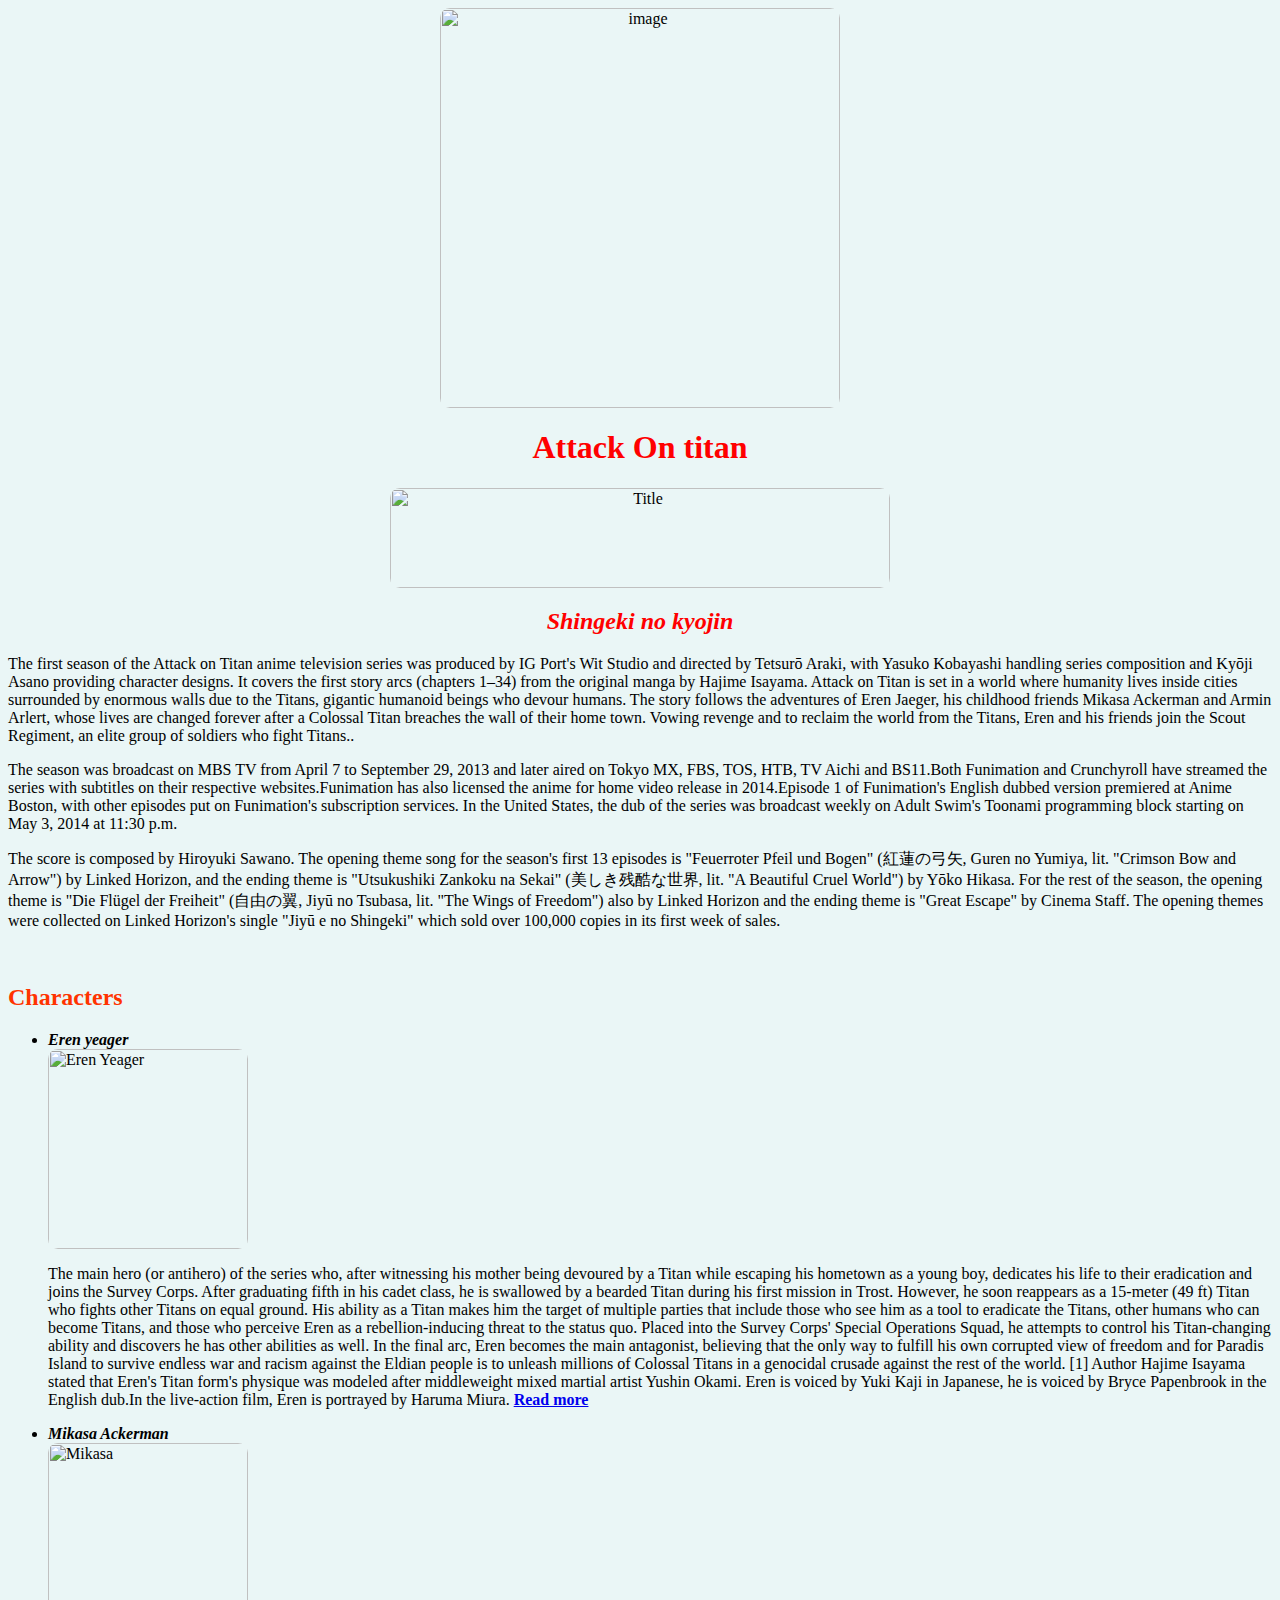
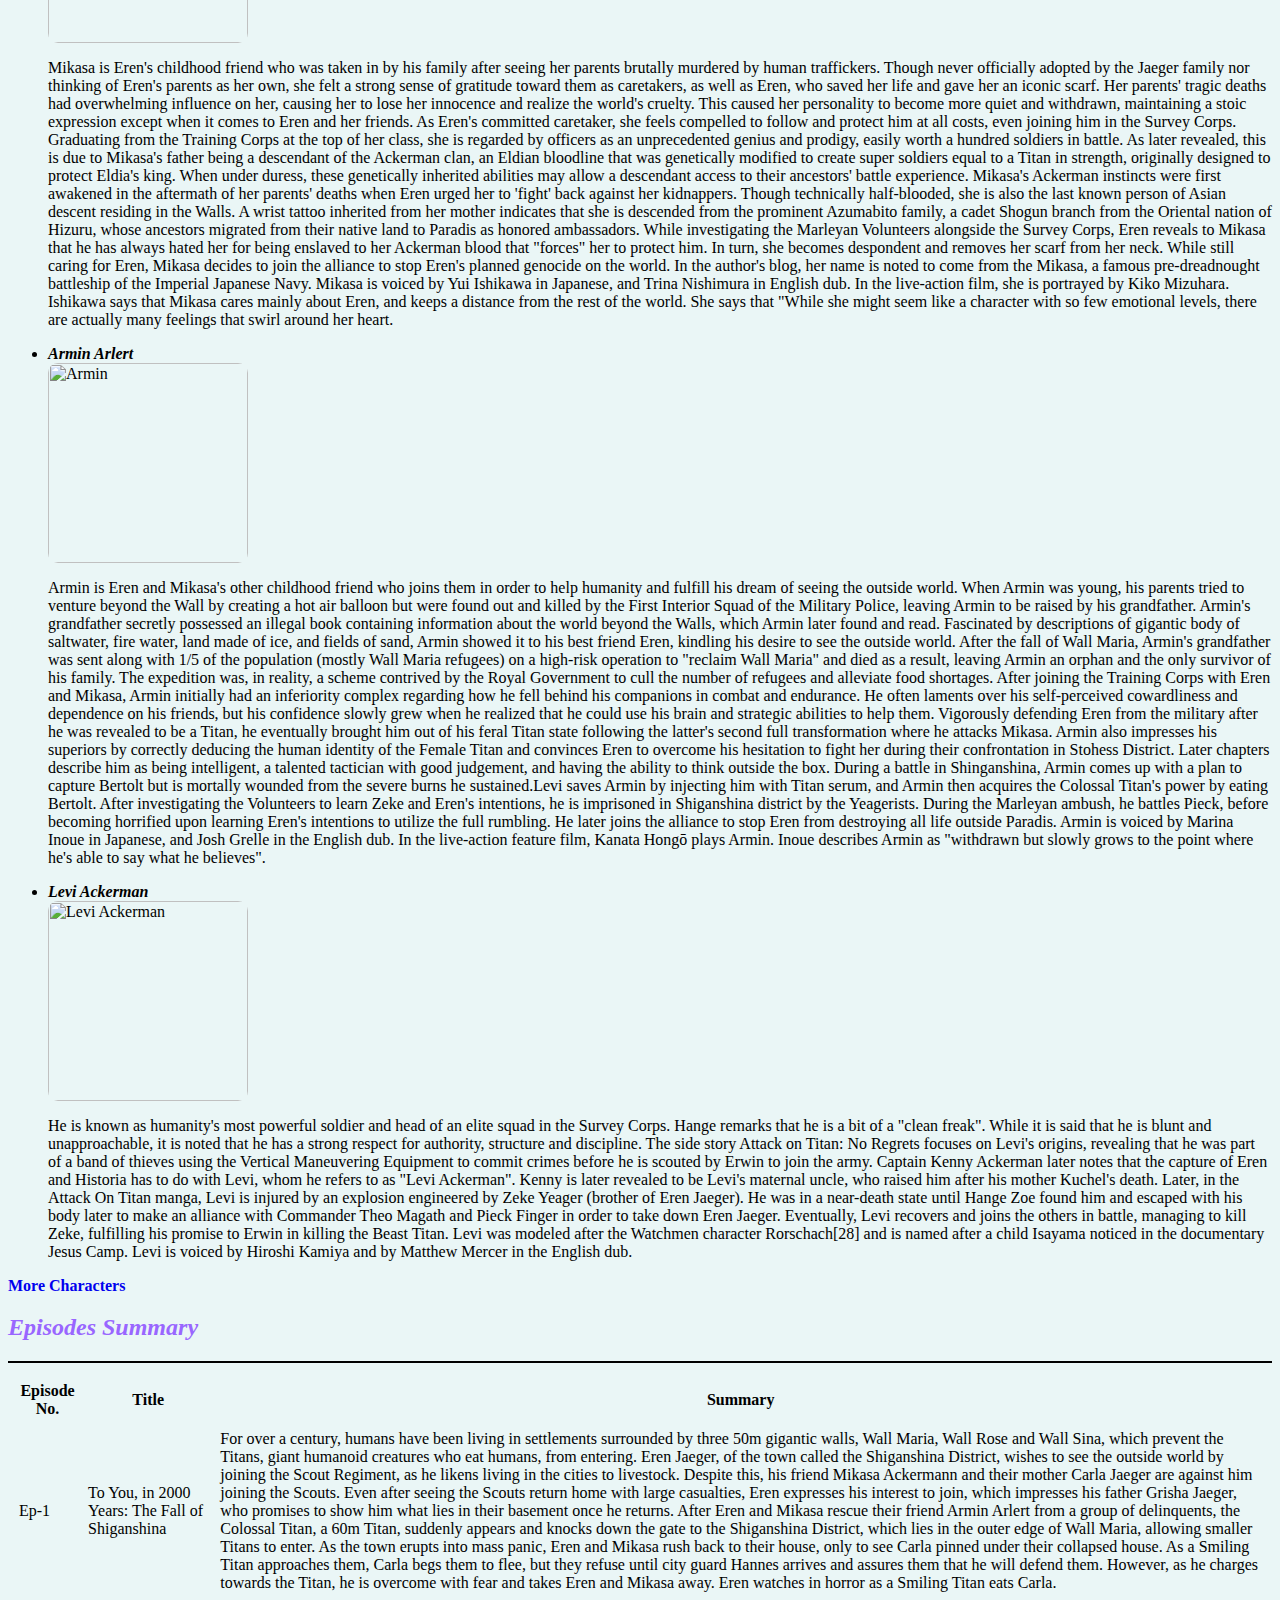
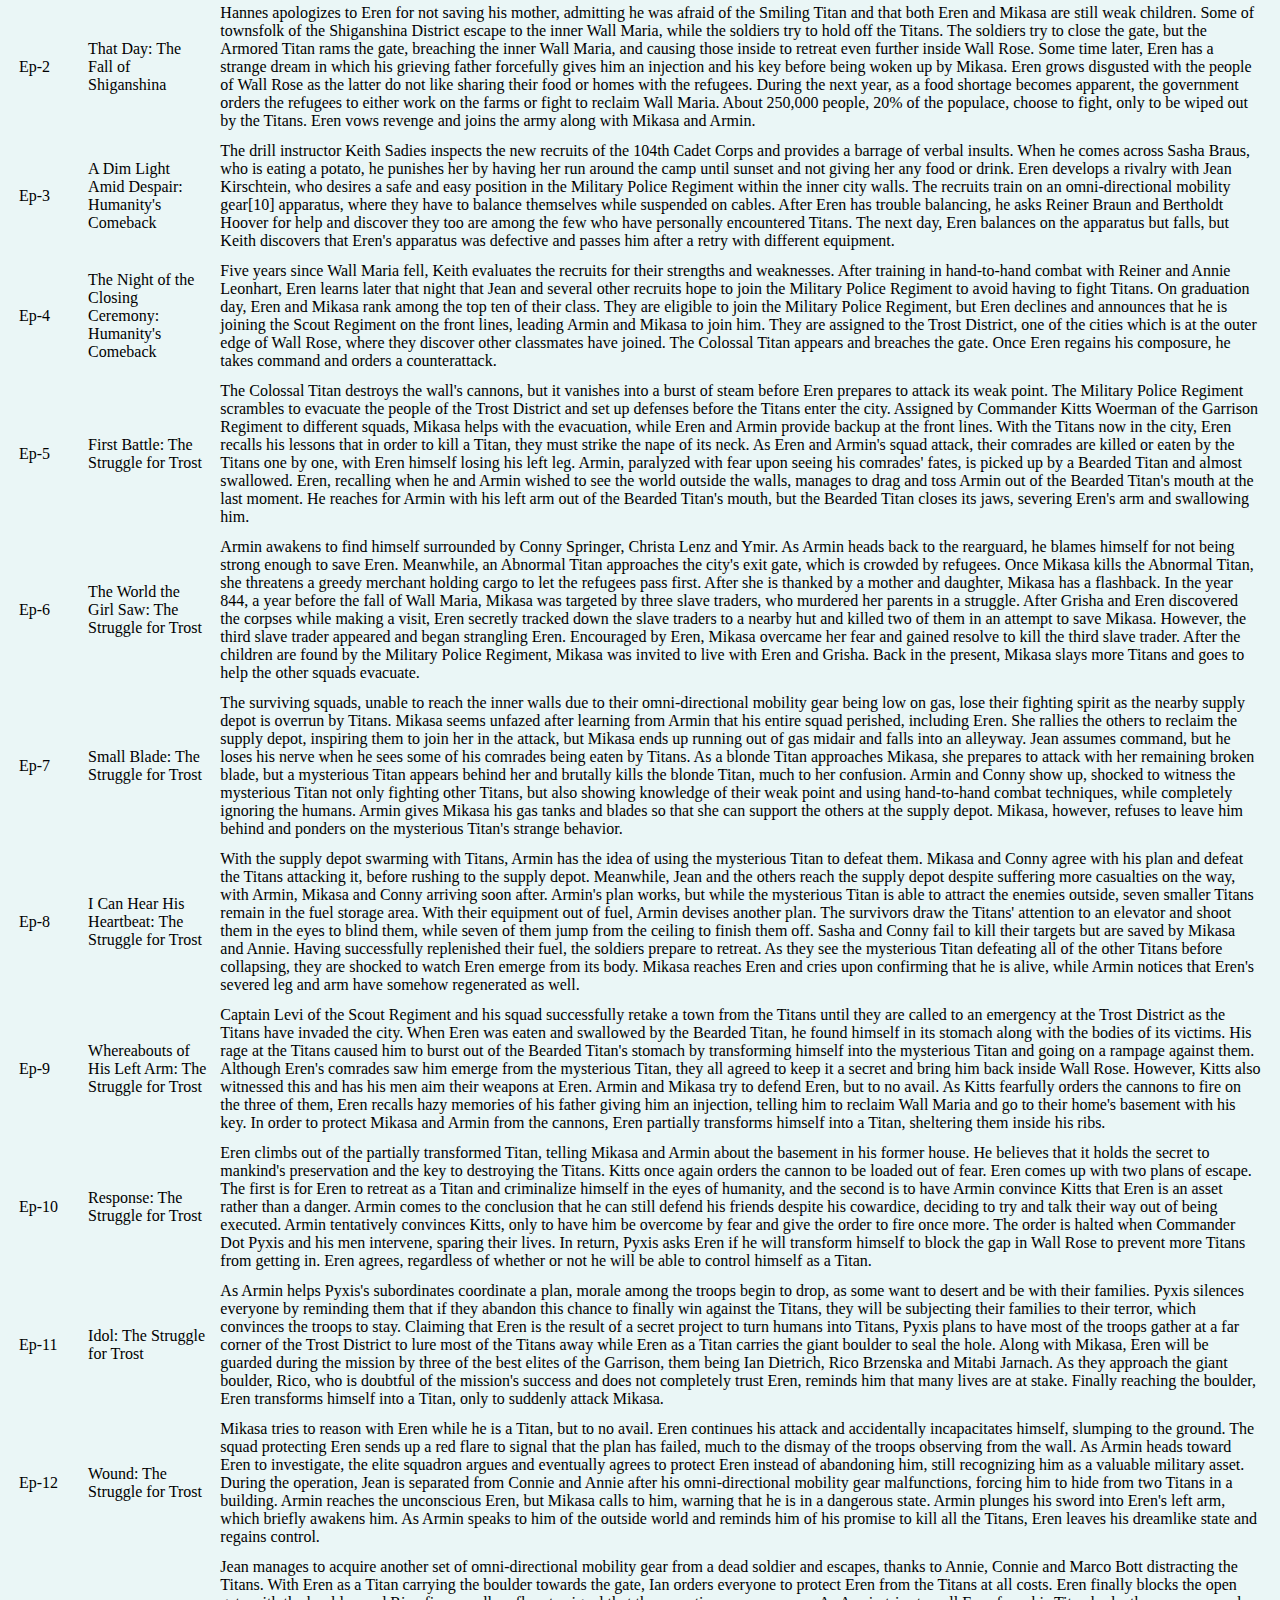
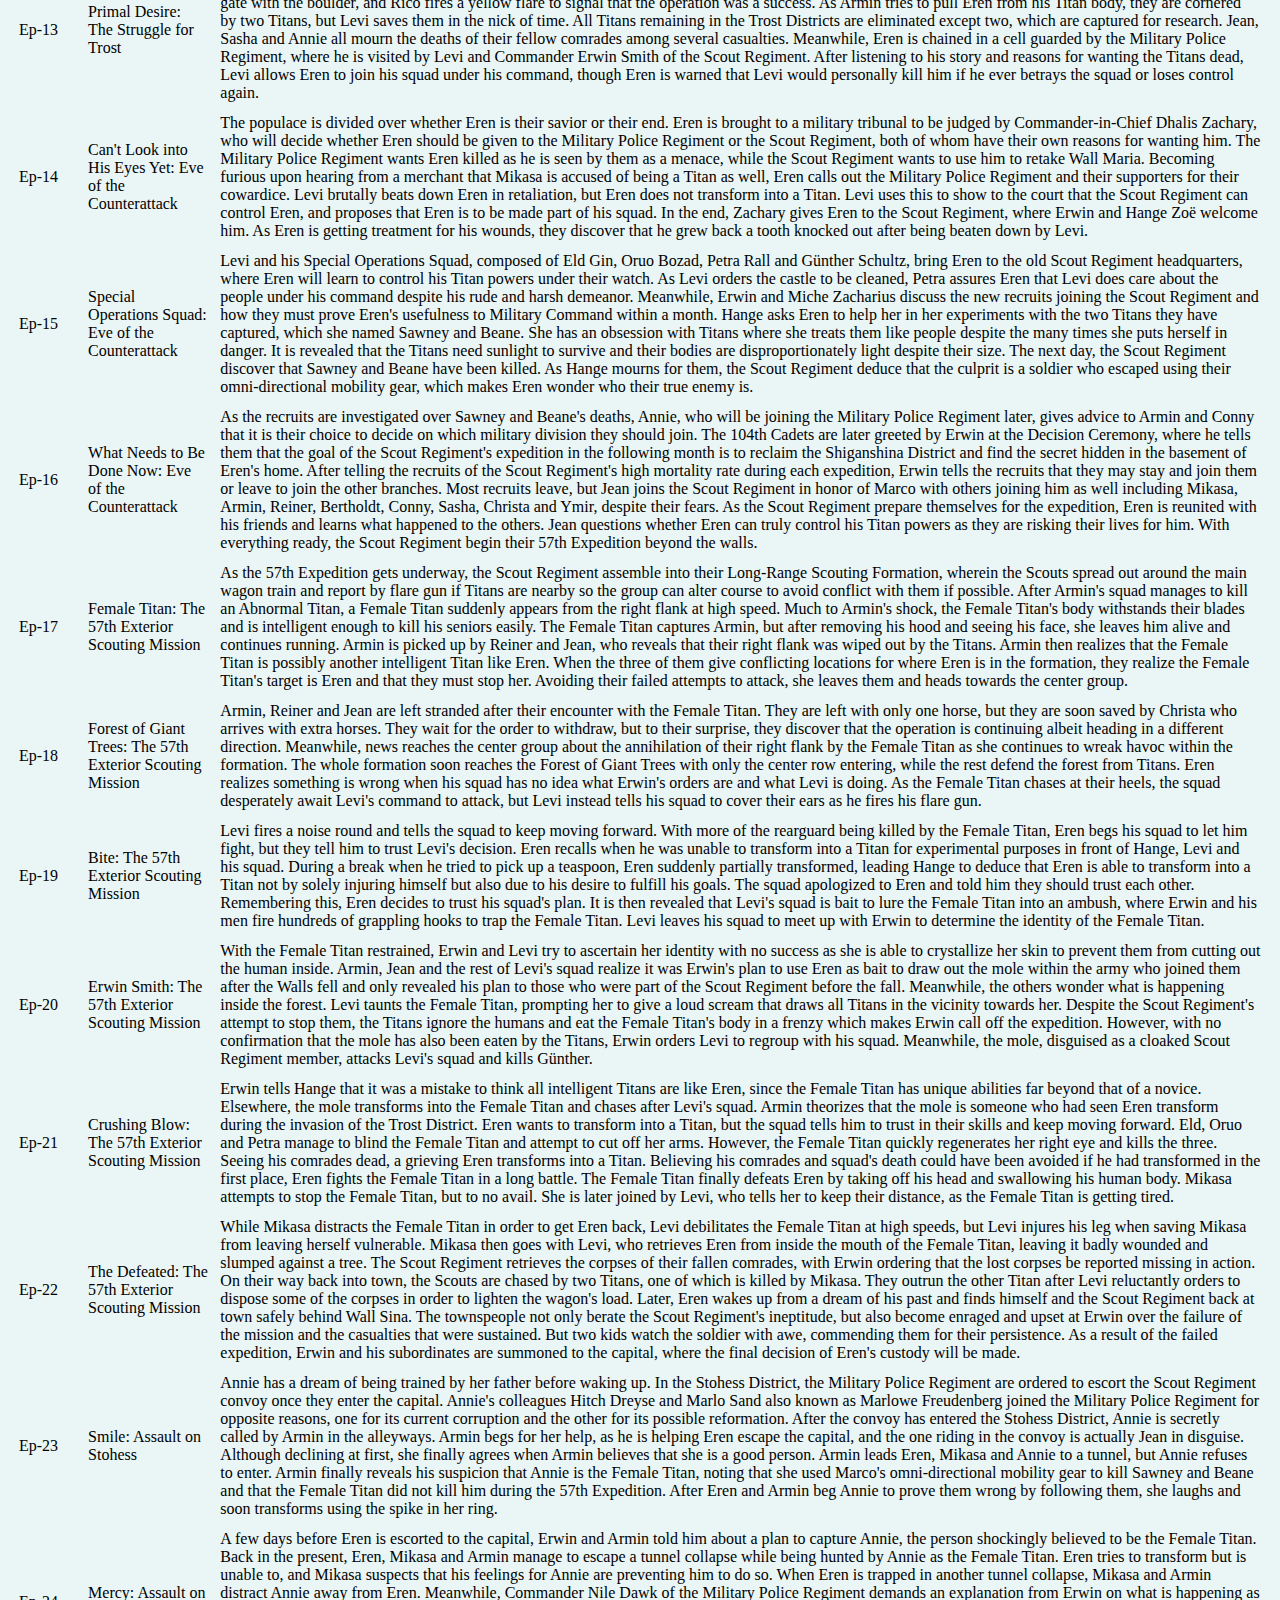
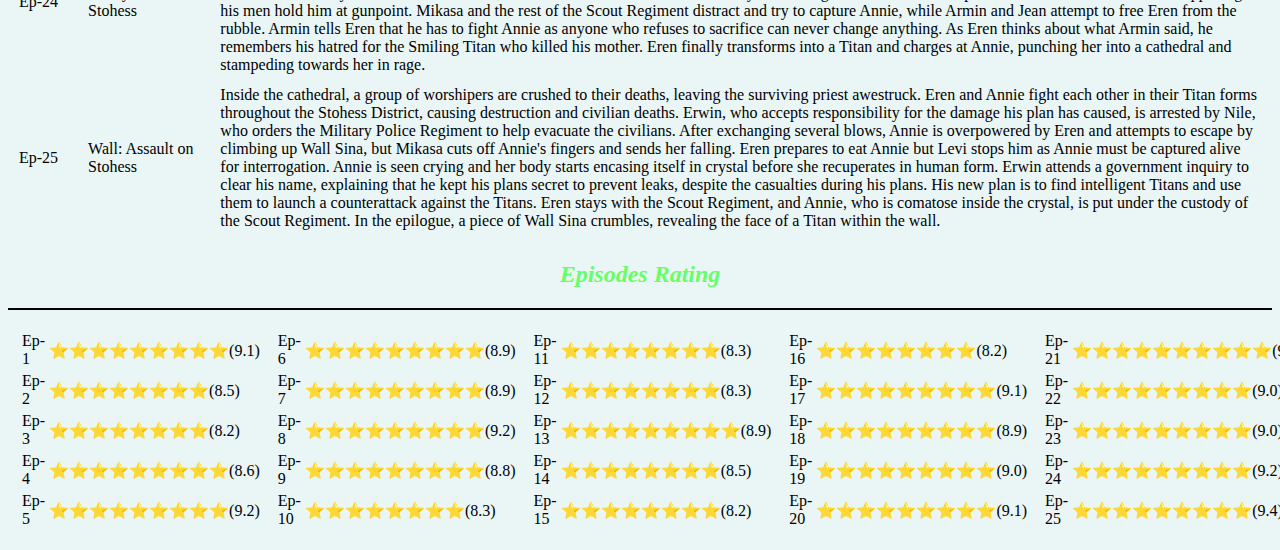
==== commit cc5dbb81: "Update index.html" ====
--- a/index.html
+++ b/index.html
@@ -5,16 +5,30 @@
             <meta http-equiv="X-UA-Compatible" content="IE=edge">
             <meta name="viewport" content="width=device-width, initial-scale=1.0">
             <title>Attack On Titan season-1</title>
+            <style>
+                body { 
+                    background-color:#EAF6F6;
+                }
+                h1,h2,h3{
+                    color:#66BFBF;
+                }
+                img{
+                    border-radius: 10px;
+                }
+            </style>
         </head>
         <body>
-            <img src="https://www.psu.com/app/uploads/2017/11/Attack-On-Titan2.jpg" alt="image" width="400" height="400">
-            <h1>Attack On titan </h1>
-            <i><h3>shingeki no kyojin</h3></i>
+            <center>
+                <img src="https://www.psu.com/app/uploads/2017/11/Attack-On-Titan2.jpg" alt="image" width="400" height="400">
+                <h1><font color="red">Attack On titan</font></h1>
+                <img src="https://1.bp.blogspot.com/-KIWWOxOLUX0/V7-xqpTX7oI/AAAAAAAAA-o/Dsx3x43RG7ERxhAT8OUWwRpUIgmcIkTFQCLcB/s1600/logo.png" alt="Title" width="500" height="100">
+                <i><h2><font face="century" color="red">Shingeki no kyojin</font></h2></i>
+            </center>
             <p>The first season of the Attack on Titan anime television series was produced by IG Port's Wit Studio and directed by Tetsurō Araki, with Yasuko Kobayashi handling series composition and Kyōji Asano providing character designs. It covers the first story arcs (chapters 1–34) from the original manga by Hajime Isayama. Attack on Titan is set in a world where humanity lives inside cities surrounded by enormous walls due to the Titans, gigantic humanoid beings who devour humans. The story follows the adventures of Eren Jaeger, his childhood friends Mikasa Ackerman and Armin Arlert, whose lives are changed forever after a Colossal Titan breaches the wall of their home town. Vowing revenge and to reclaim the world from the Titans, Eren and his friends join the Scout Regiment, an elite group of soldiers who fight Titans..</p>
             <p>The season was broadcast on MBS TV from April 7 to September 29, 2013 and later aired on Tokyo MX, FBS, TOS, HTB, TV Aichi and BS11.Both Funimation and Crunchyroll have streamed the series with subtitles on their respective websites.Funimation has also licensed the anime for home video release in 2014.Episode 1 of Funimation's English dubbed version premiered at Anime Boston, with other episodes put on Funimation's subscription services. In the United States, the dub of the series was broadcast weekly on Adult Swim's Toonami programming block starting on May 3, 2014 at 11:30 p.m. </p>
             <p>The score is composed by Hiroyuki Sawano. The opening theme song for the season's first 13 episodes is "Feuerroter Pfeil und Bogen" (紅蓮の弓矢, Guren no Yumiya, lit. "Crimson Bow and Arrow") by Linked Horizon, and the ending theme is "Utsukushiki Zankoku na Sekai" (美しき残酷な世界, lit. "A Beautiful Cruel World") by Yōko Hikasa. For the rest of the season, the opening theme is "Die Flügel der Freiheit" (自由の翼, Jiyū no Tsubasa, lit. "The Wings of Freedom") also by Linked Horizon and the ending theme is "Great Escape" by Cinema Staff. The opening themes were collected on Linked Horizon's single "Jiyū e no Shingeki" which sold over 100,000 copies in its first week of sales.</p>
             <br>
-            <h2>Characters</h2>
+            <h2><font color="#ff3300">Characters</font></h2>
             <ul type="disc">
                 <li><i><b>Eren yeager</b></i></li>
                 <img src="https://th.bing.com/th/id/OIP.vnYh7nM-jWOJNRaEH2kBvgAAAA?pid=ImgDet&rs=1" alt="Eren Yeager" width="200" height="200">
@@ -34,8 +48,8 @@
                 <img src="https://pm1.narvii.com/6593/30a21b5fd339902e0e96ad9bb449060799e9ffb6_hq.jpg" alt="Levi Ackerman" width="200" height="200">
                 <p>He is known as humanity's most powerful soldier and head of an elite squad in the Survey Corps. Hange remarks that he is a bit of a "clean freak". While it is said that he is blunt and unapproachable, it is noted that he has a strong respect for authority, structure and discipline. The side story Attack on Titan: No Regrets focuses on Levi's origins, revealing that he was part of a band of thieves using the Vertical Maneuvering Equipment to commit crimes before he is scouted by Erwin to join the army. Captain Kenny Ackerman later notes that the capture of Eren and Historia has to do with Levi, whom he refers to as "Levi Ackerman". Kenny is later revealed to be Levi's maternal uncle, who raised him after his mother Kuchel's death. Later, in the Attack On Titan manga, Levi is injured by an explosion engineered by Zeke Yeager (brother of Eren Jaeger). He was in a near-death state until Hange Zoe found him and escaped with his body later to make an alliance with Commander Theo Magath and Pieck Finger in order to take down Eren Jaeger. Eventually, Levi recovers and joins the others in battle, managing to kill Zeke, fulfilling his promise to Erwin in killing the Beast Titan. Levi was modeled after the Watchmen character Rorschach[28] and is named after a child Isayama noticed in the documentary Jesus Camp. Levi is voiced by Hiroshi Kamiya and by Matthew Mercer in the English dub.</p>
             </ul>
-            <b><a href="morechar.html" target="new">More Characters</a></b>
-            <h2><i>Episodes Summary</i></h2>
+            <b><a href="morechar.html" target="new" style="text-decoration:none;">More Characters</a></b>
+            <h2><i><font color="#9966ff">Episodes Summary</font></i></h2>
             <hr size="2" color="black">
             <table cellspacing="10">
                 <thead>
@@ -173,7 +187,9 @@
                     </tr>
                 </tbody>
             </table>
-            <h2><i>Episodes Rating</i></h2>
+            <center>
+                <h2><i><font color="#66ff66">Episodes Rating</font></i></h2>
+            </center>
             <hr size="2" color="black">
             <table cellspacing="10">
                 <tr>
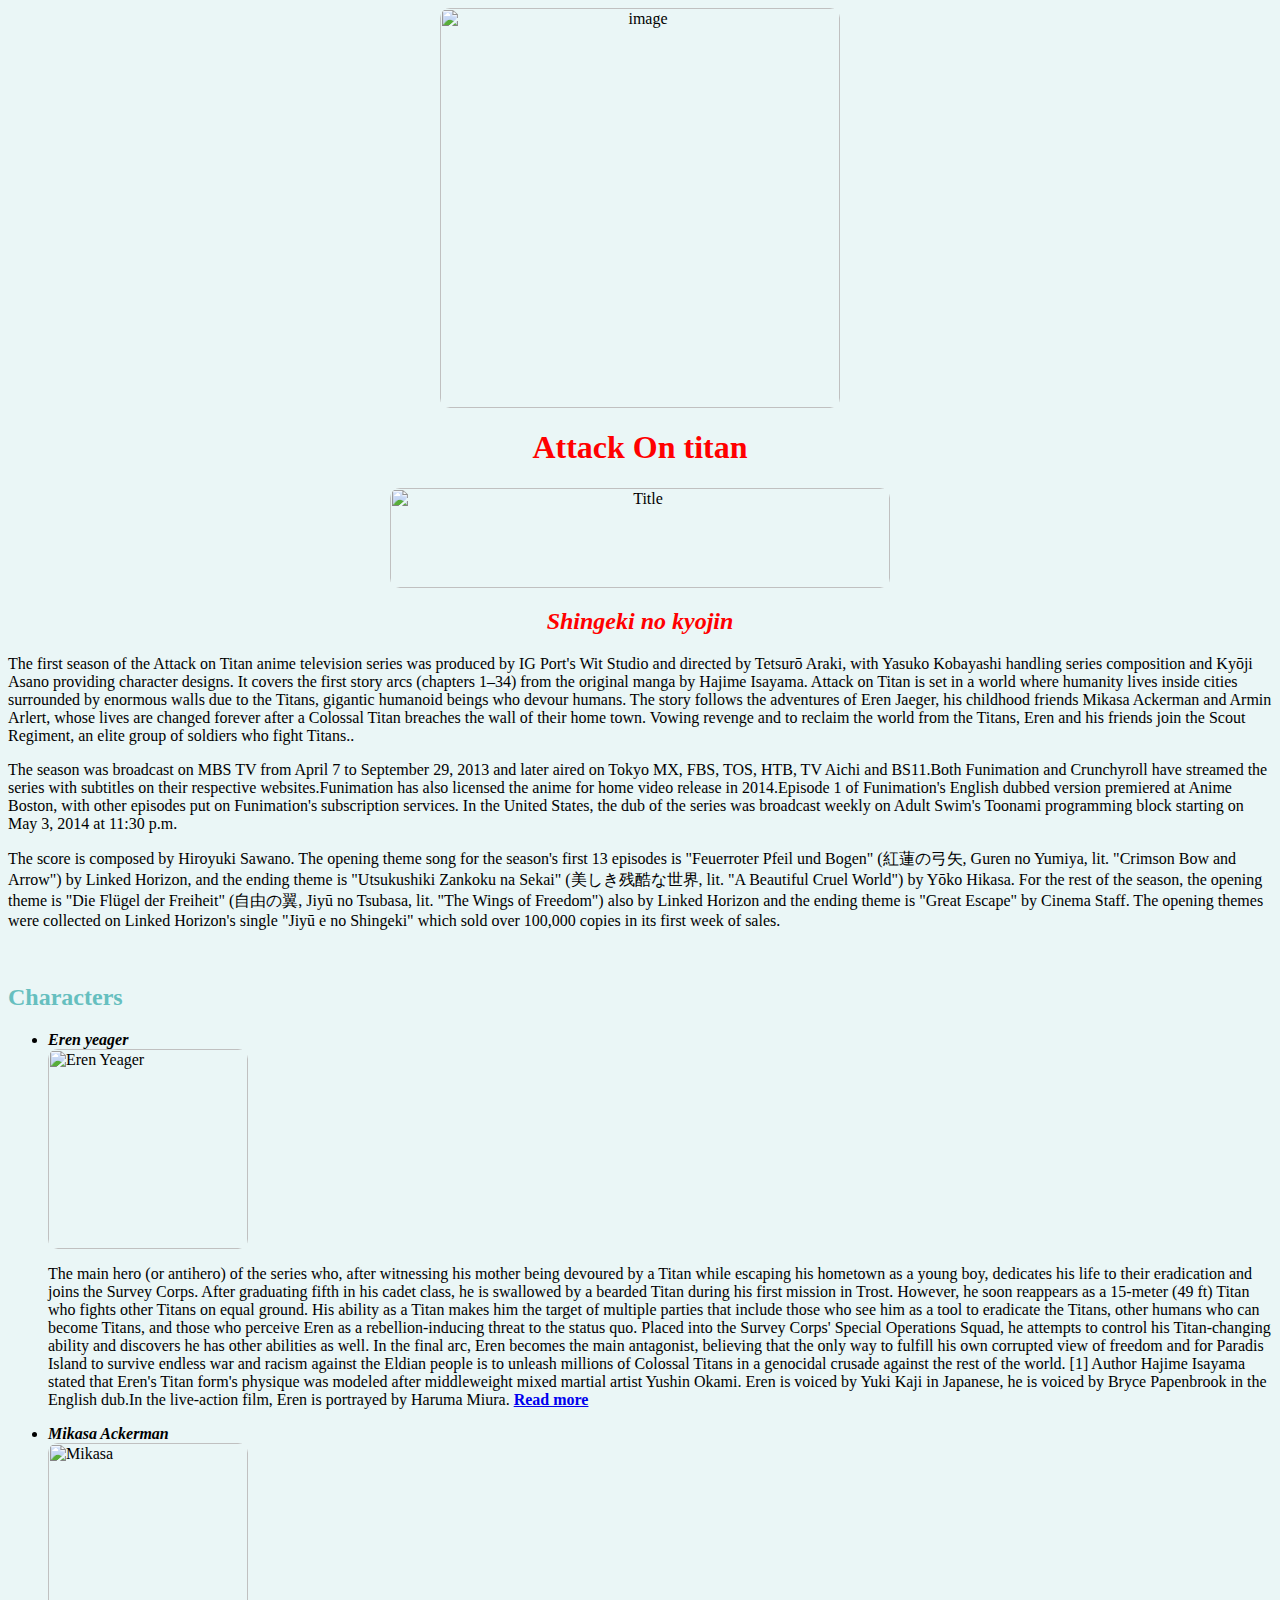
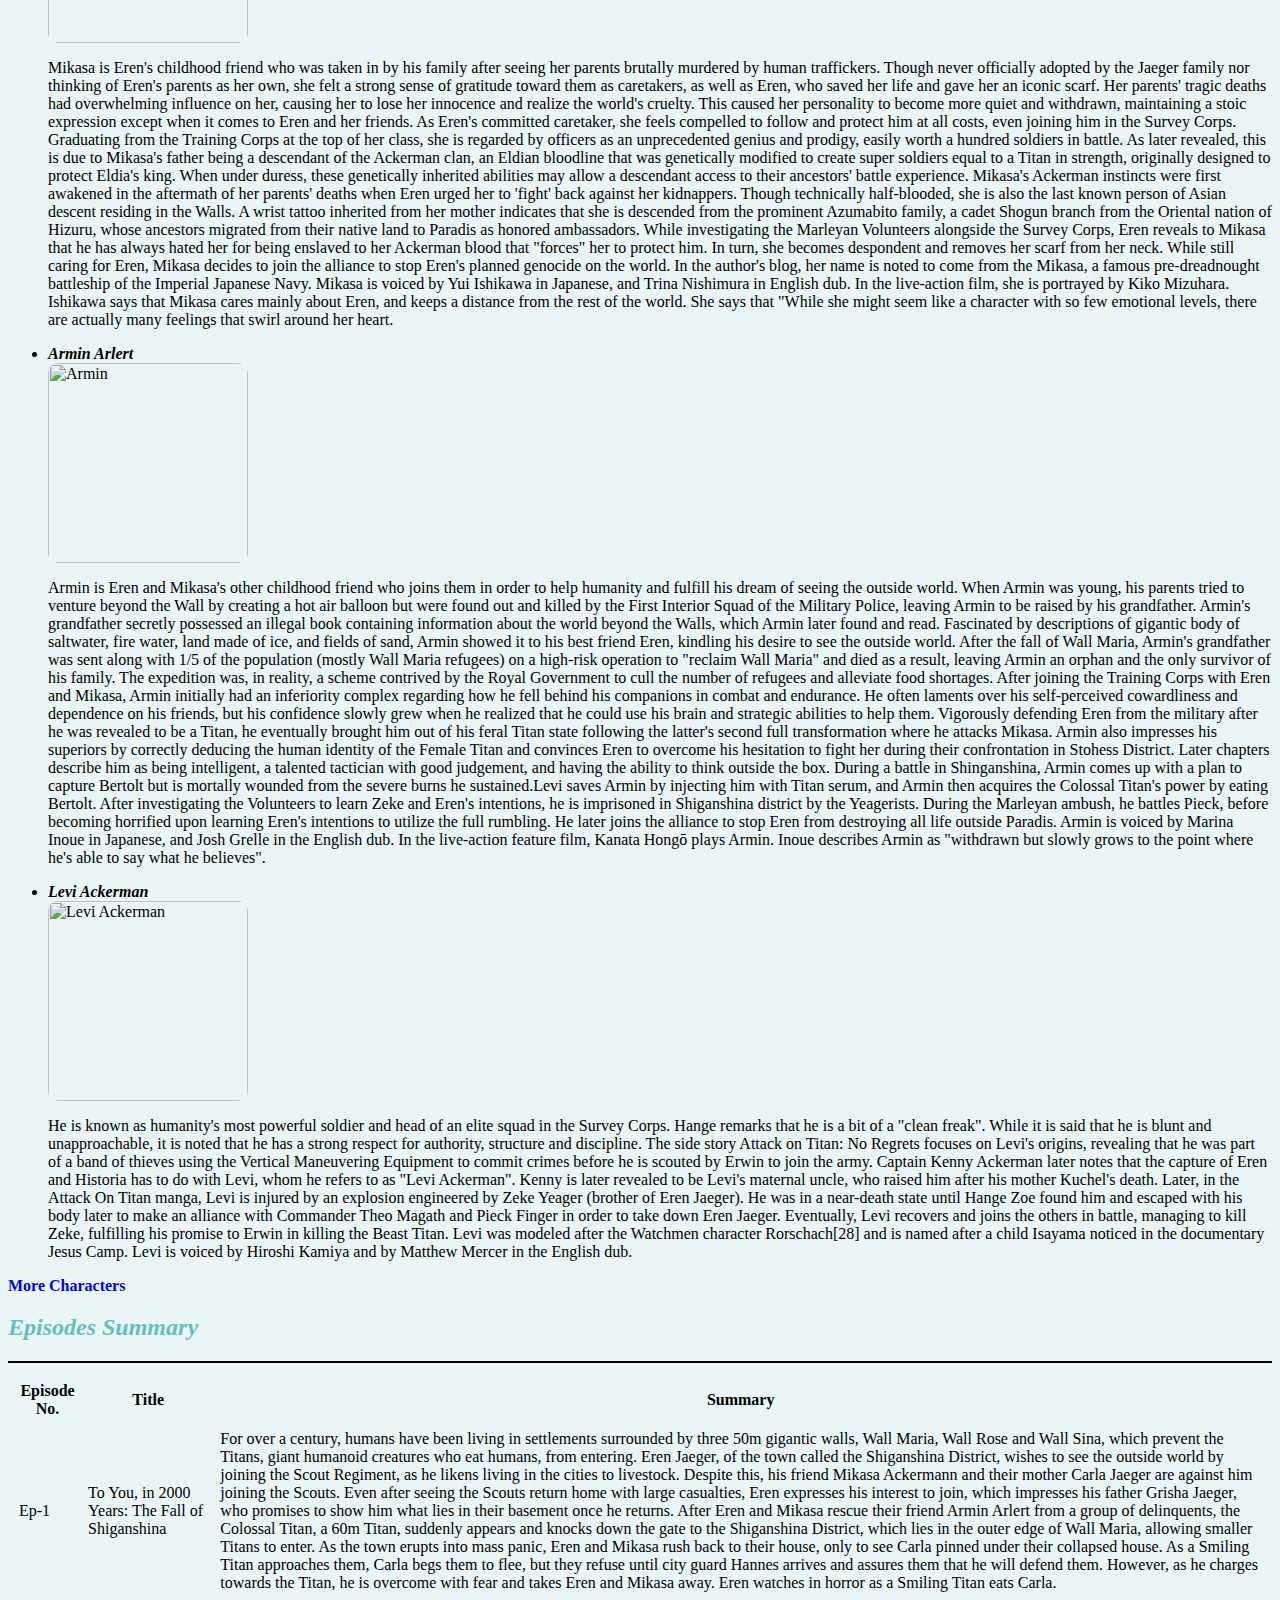
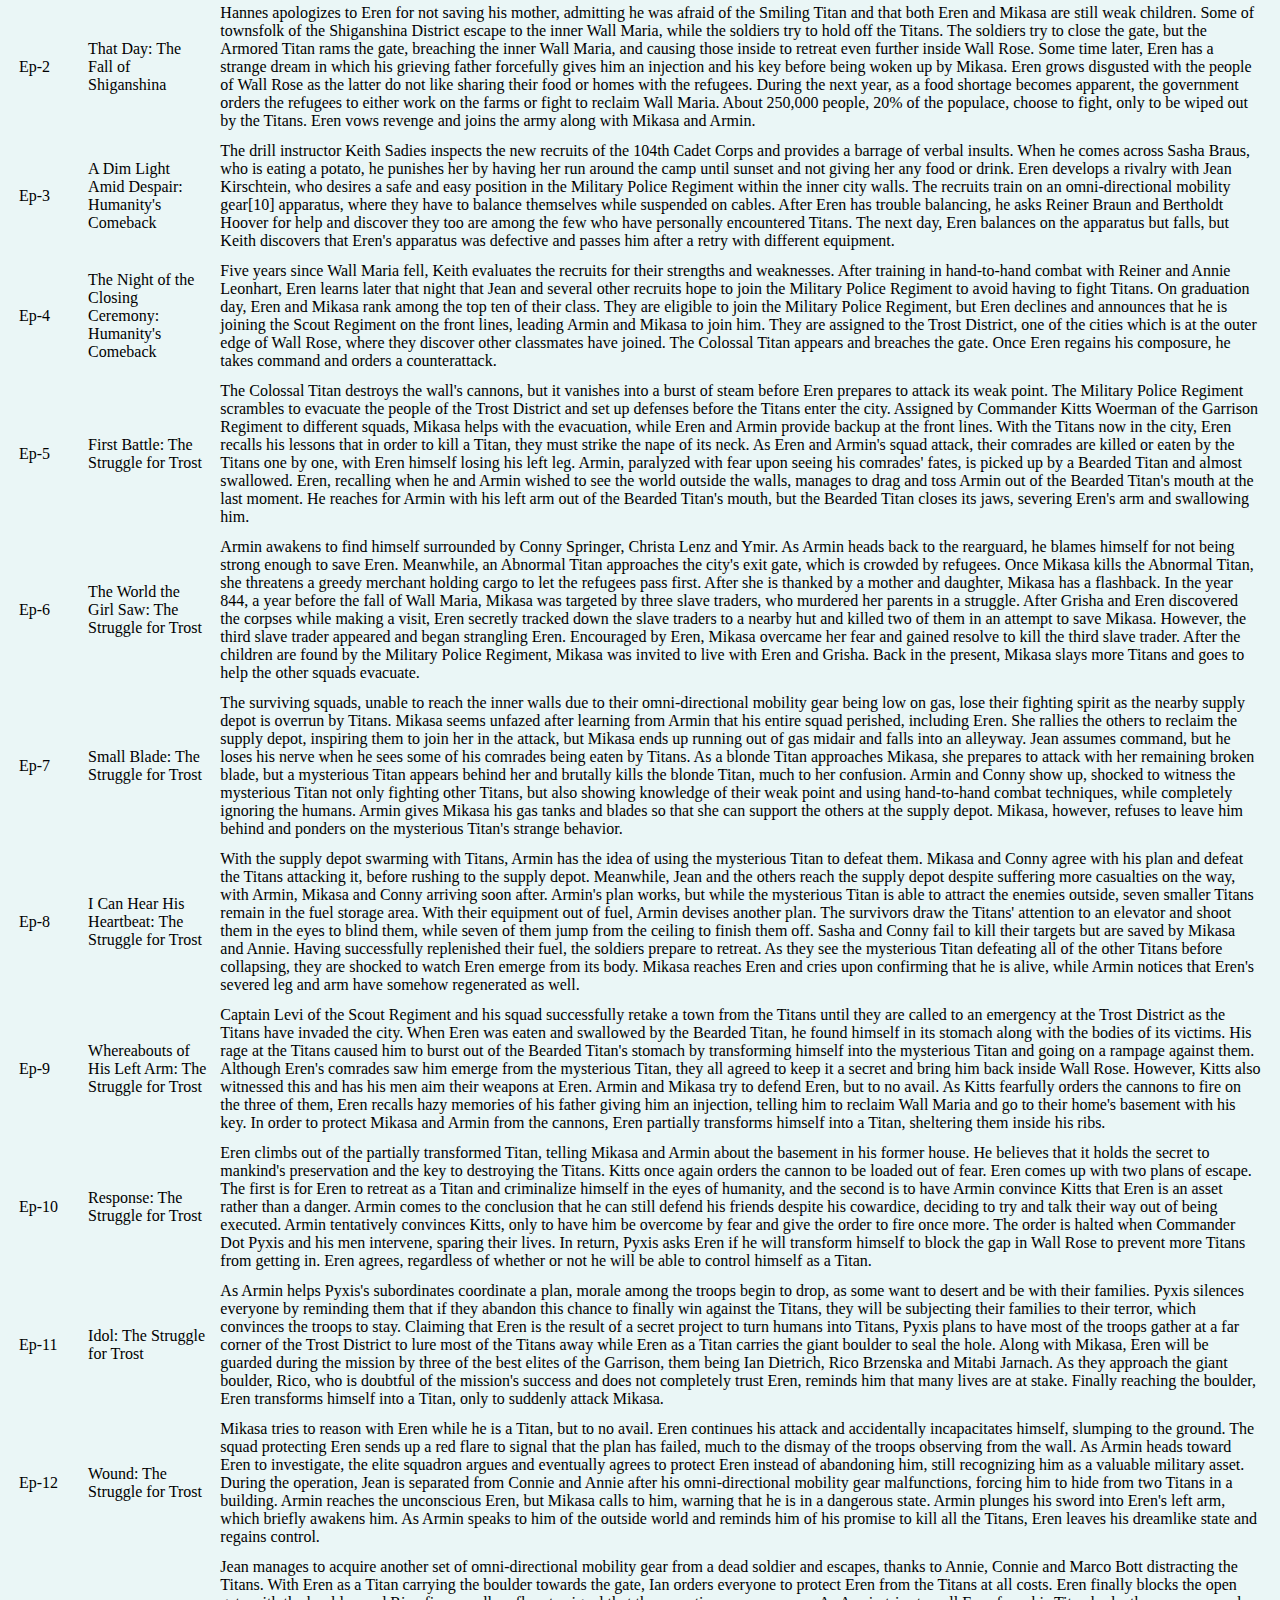
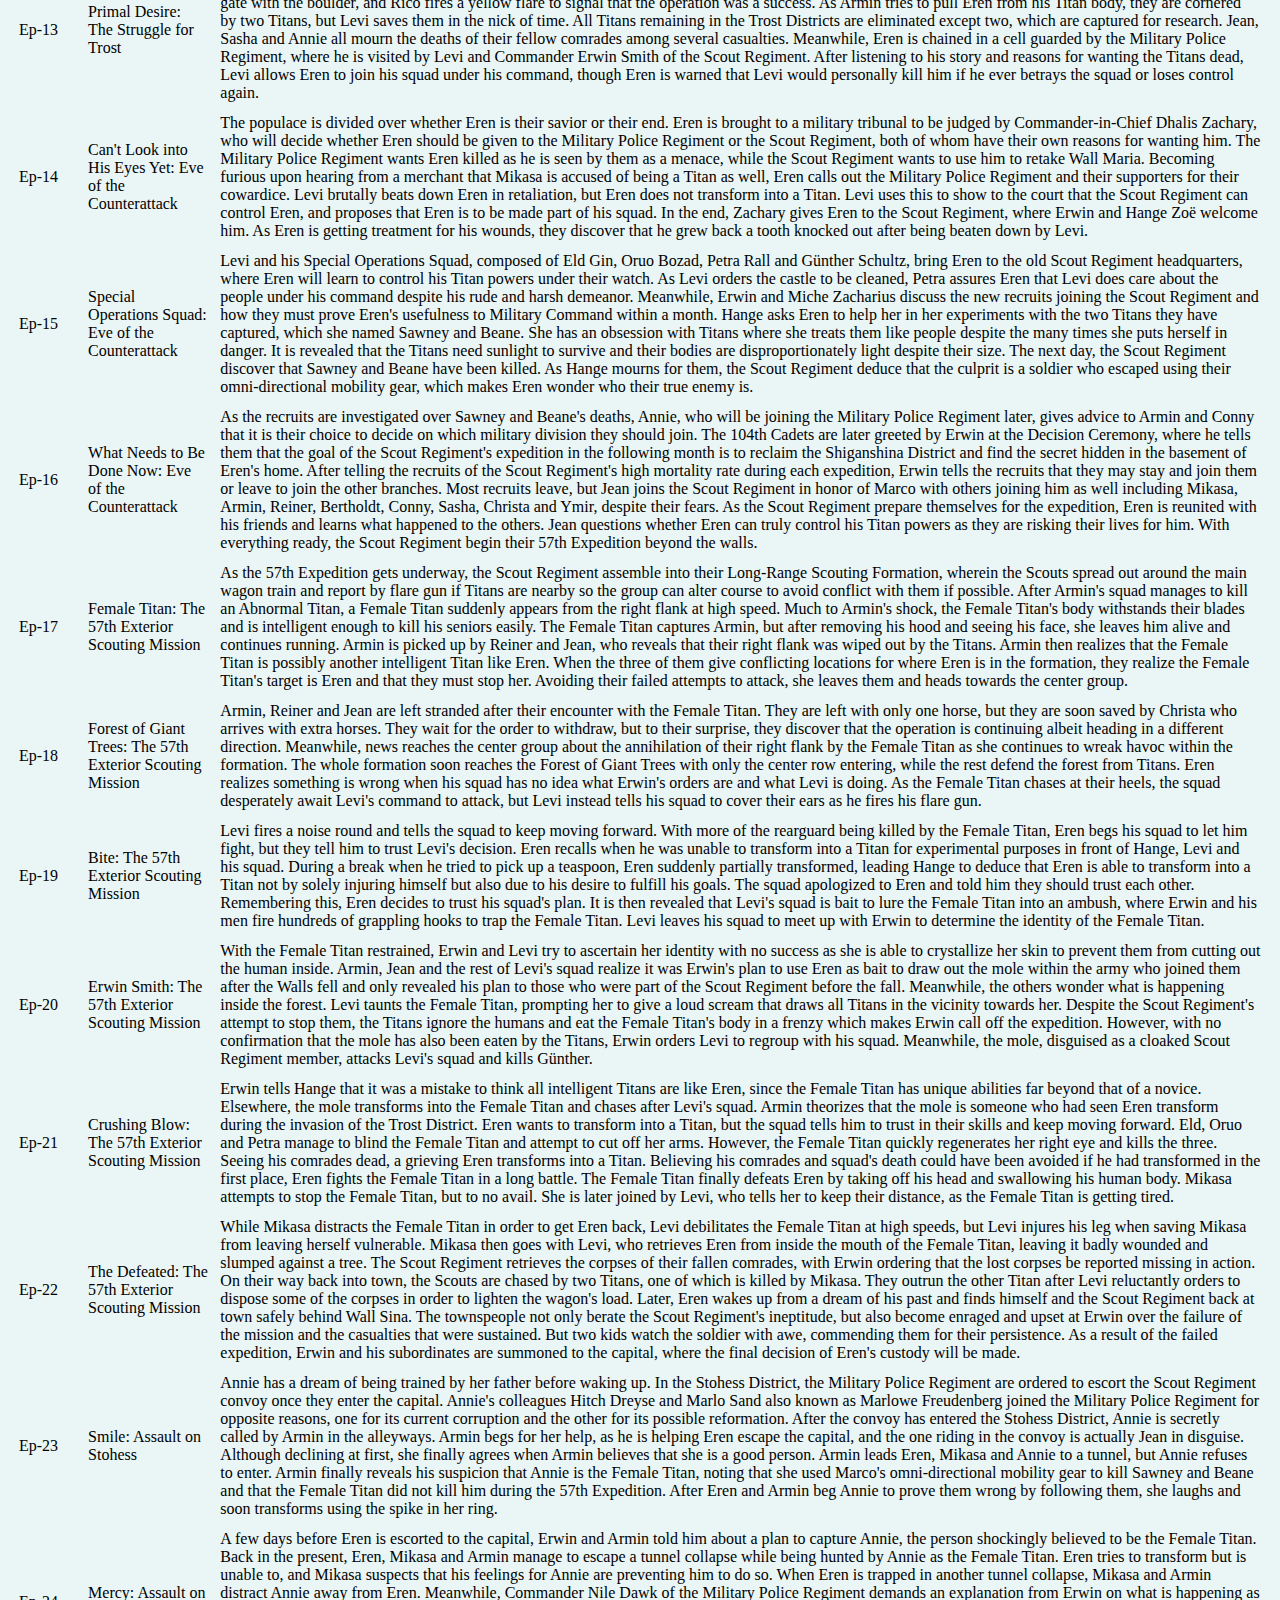
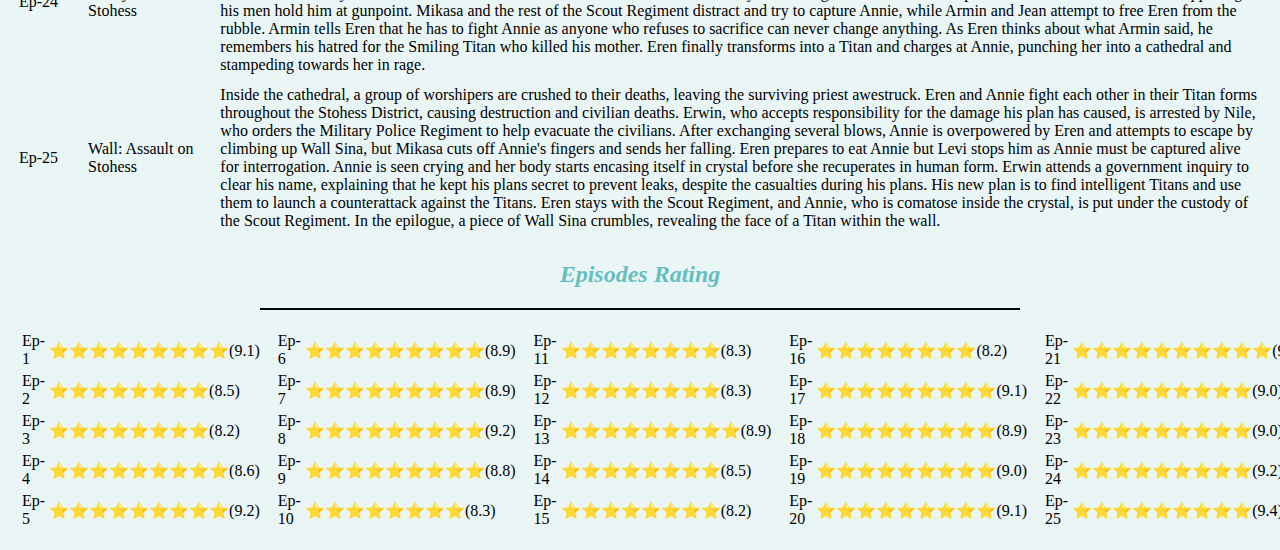
==== commit 3821ae7c: "Update index.html" ====
--- a/index.html
+++ b/index.html
@@ -28,7 +28,7 @@
             <p>The season was broadcast on MBS TV from April 7 to September 29, 2013 and later aired on Tokyo MX, FBS, TOS, HTB, TV Aichi and BS11.Both Funimation and Crunchyroll have streamed the series with subtitles on their respective websites.Funimation has also licensed the anime for home video release in 2014.Episode 1 of Funimation's English dubbed version premiered at Anime Boston, with other episodes put on Funimation's subscription services. In the United States, the dub of the series was broadcast weekly on Adult Swim's Toonami programming block starting on May 3, 2014 at 11:30 p.m. </p>
             <p>The score is composed by Hiroyuki Sawano. The opening theme song for the season's first 13 episodes is "Feuerroter Pfeil und Bogen" (紅蓮の弓矢, Guren no Yumiya, lit. "Crimson Bow and Arrow") by Linked Horizon, and the ending theme is "Utsukushiki Zankoku na Sekai" (美しき残酷な世界, lit. "A Beautiful Cruel World") by Yōko Hikasa. For the rest of the season, the opening theme is "Die Flügel der Freiheit" (自由の翼, Jiyū no Tsubasa, lit. "The Wings of Freedom") also by Linked Horizon and the ending theme is "Great Escape" by Cinema Staff. The opening themes were collected on Linked Horizon's single "Jiyū e no Shingeki" which sold over 100,000 copies in its first week of sales.</p>
             <br>
-            <h2><font color="#ff3300">Characters</font></h2>
+            <h2>Characters</h2>
             <ul type="disc">
                 <li><i><b>Eren yeager</b></i></li>
                 <img src="https://th.bing.com/th/id/OIP.vnYh7nM-jWOJNRaEH2kBvgAAAA?pid=ImgDet&rs=1" alt="Eren Yeager" width="200" height="200">
@@ -48,8 +48,8 @@
                 <img src="https://pm1.narvii.com/6593/30a21b5fd339902e0e96ad9bb449060799e9ffb6_hq.jpg" alt="Levi Ackerman" width="200" height="200">
                 <p>He is known as humanity's most powerful soldier and head of an elite squad in the Survey Corps. Hange remarks that he is a bit of a "clean freak". While it is said that he is blunt and unapproachable, it is noted that he has a strong respect for authority, structure and discipline. The side story Attack on Titan: No Regrets focuses on Levi's origins, revealing that he was part of a band of thieves using the Vertical Maneuvering Equipment to commit crimes before he is scouted by Erwin to join the army. Captain Kenny Ackerman later notes that the capture of Eren and Historia has to do with Levi, whom he refers to as "Levi Ackerman". Kenny is later revealed to be Levi's maternal uncle, who raised him after his mother Kuchel's death. Later, in the Attack On Titan manga, Levi is injured by an explosion engineered by Zeke Yeager (brother of Eren Jaeger). He was in a near-death state until Hange Zoe found him and escaped with his body later to make an alliance with Commander Theo Magath and Pieck Finger in order to take down Eren Jaeger. Eventually, Levi recovers and joins the others in battle, managing to kill Zeke, fulfilling his promise to Erwin in killing the Beast Titan. Levi was modeled after the Watchmen character Rorschach[28] and is named after a child Isayama noticed in the documentary Jesus Camp. Levi is voiced by Hiroshi Kamiya and by Matthew Mercer in the English dub.</p>
             </ul>
-            <b><a href="morechar.html" target="new" style="text-decoration:none;">More Characters</a></b>
-            <h2><i><font color="#9966ff">Episodes Summary</font></i></h2>
+            <b><a href="morechar.html" style="text-decoration:none;">More Characters</a></b>
+            <h2><i>Episodes Summary</i></h2>
             <hr size="2" color="black">
             <table cellspacing="10">
                 <thead>
@@ -188,9 +188,9 @@
                 </tbody>
             </table>
             <center>
-                <h2><i><font color="#66ff66">Episodes Rating</font></i></h2>
+                <h2><i>Episodes Rating</i></h2>
             </center>
-            <hr size="2" color="black">
+            <hr size="2" color="black" style="width:60%;">
             <table cellspacing="10">
                 <tr>
                     <td>
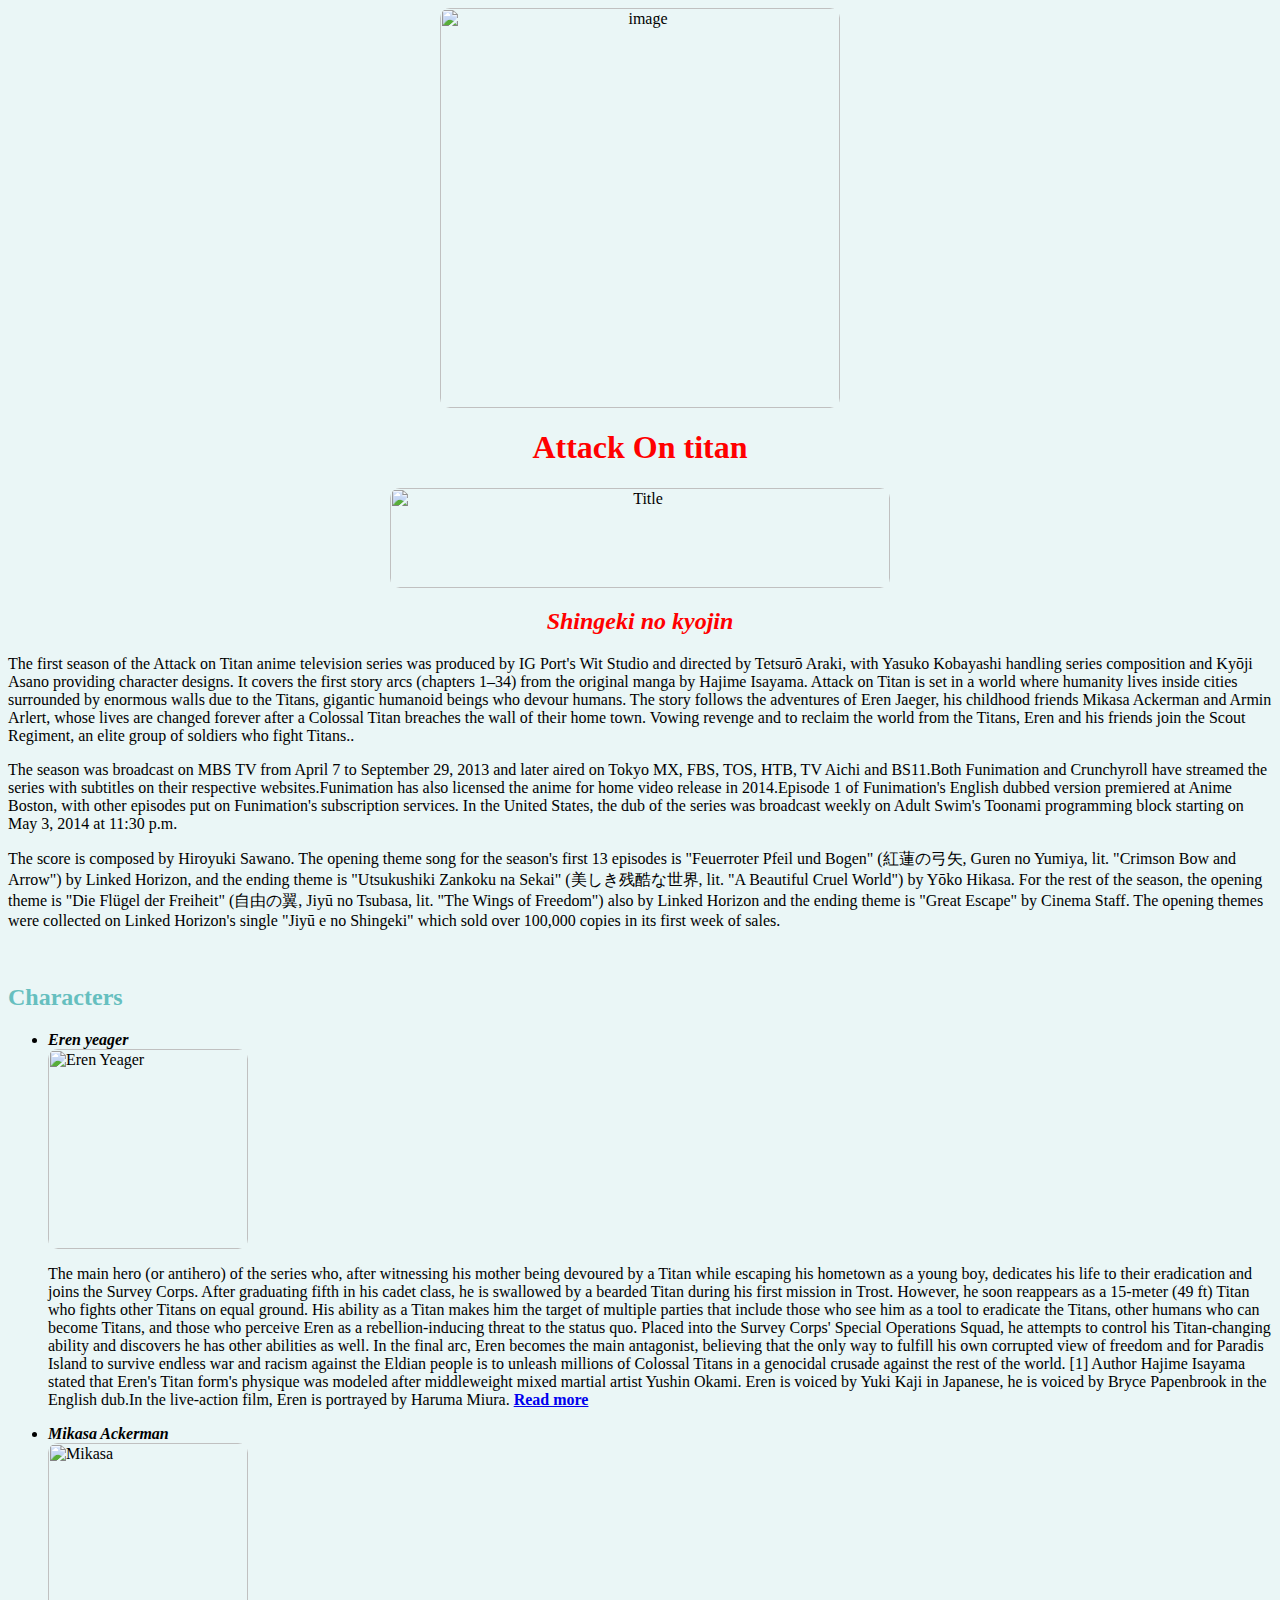
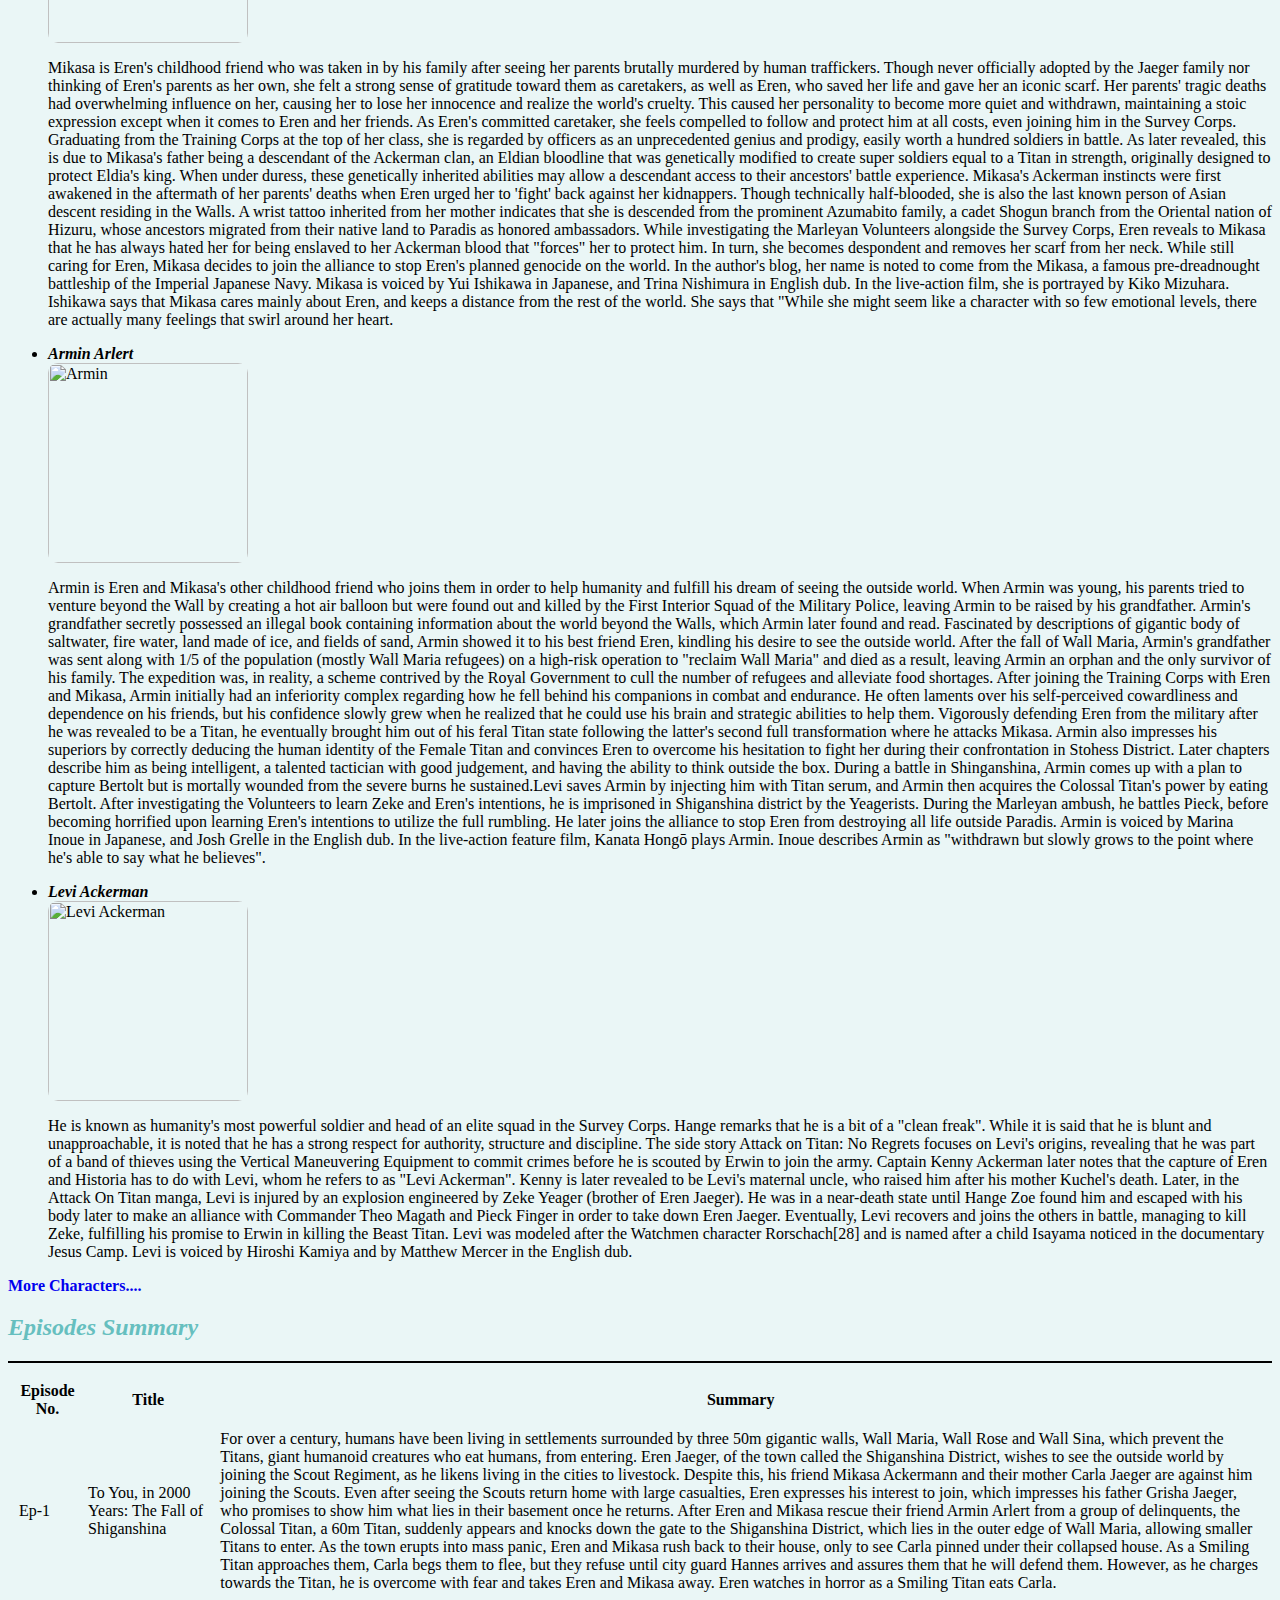
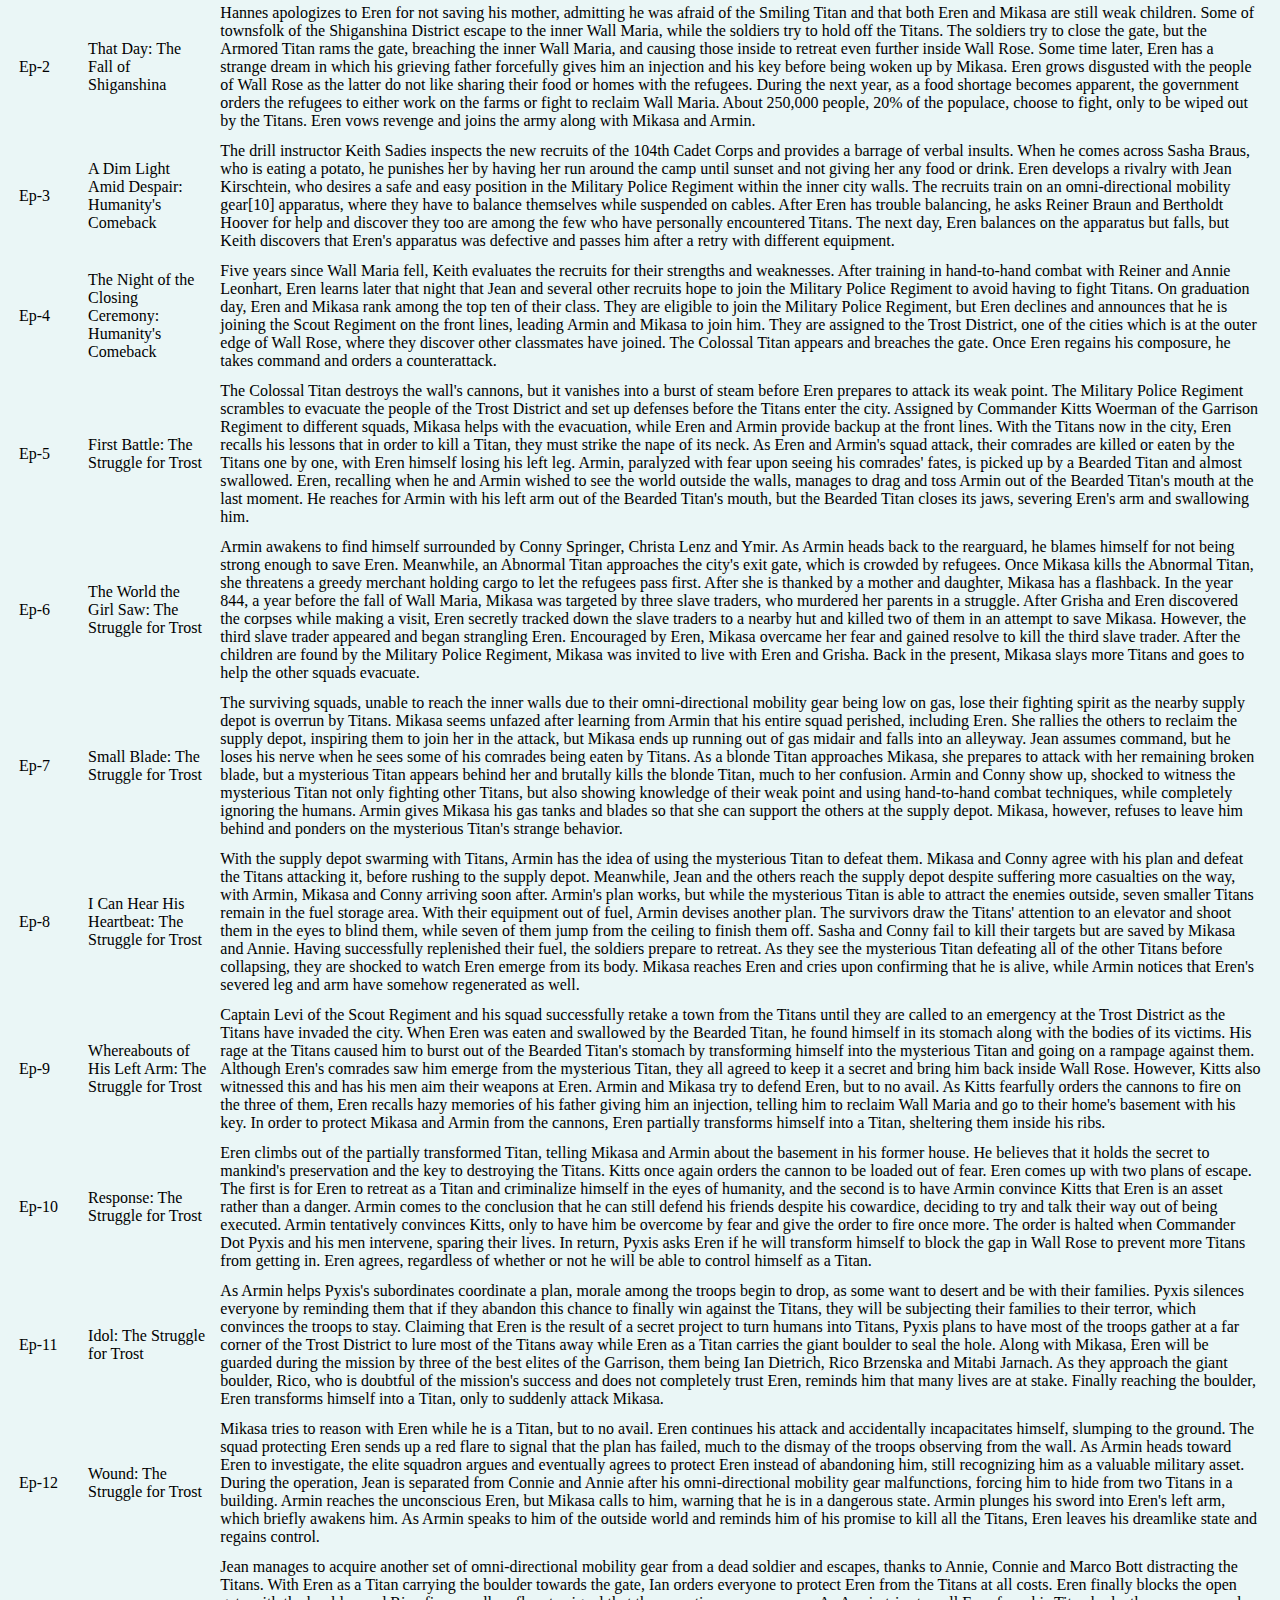
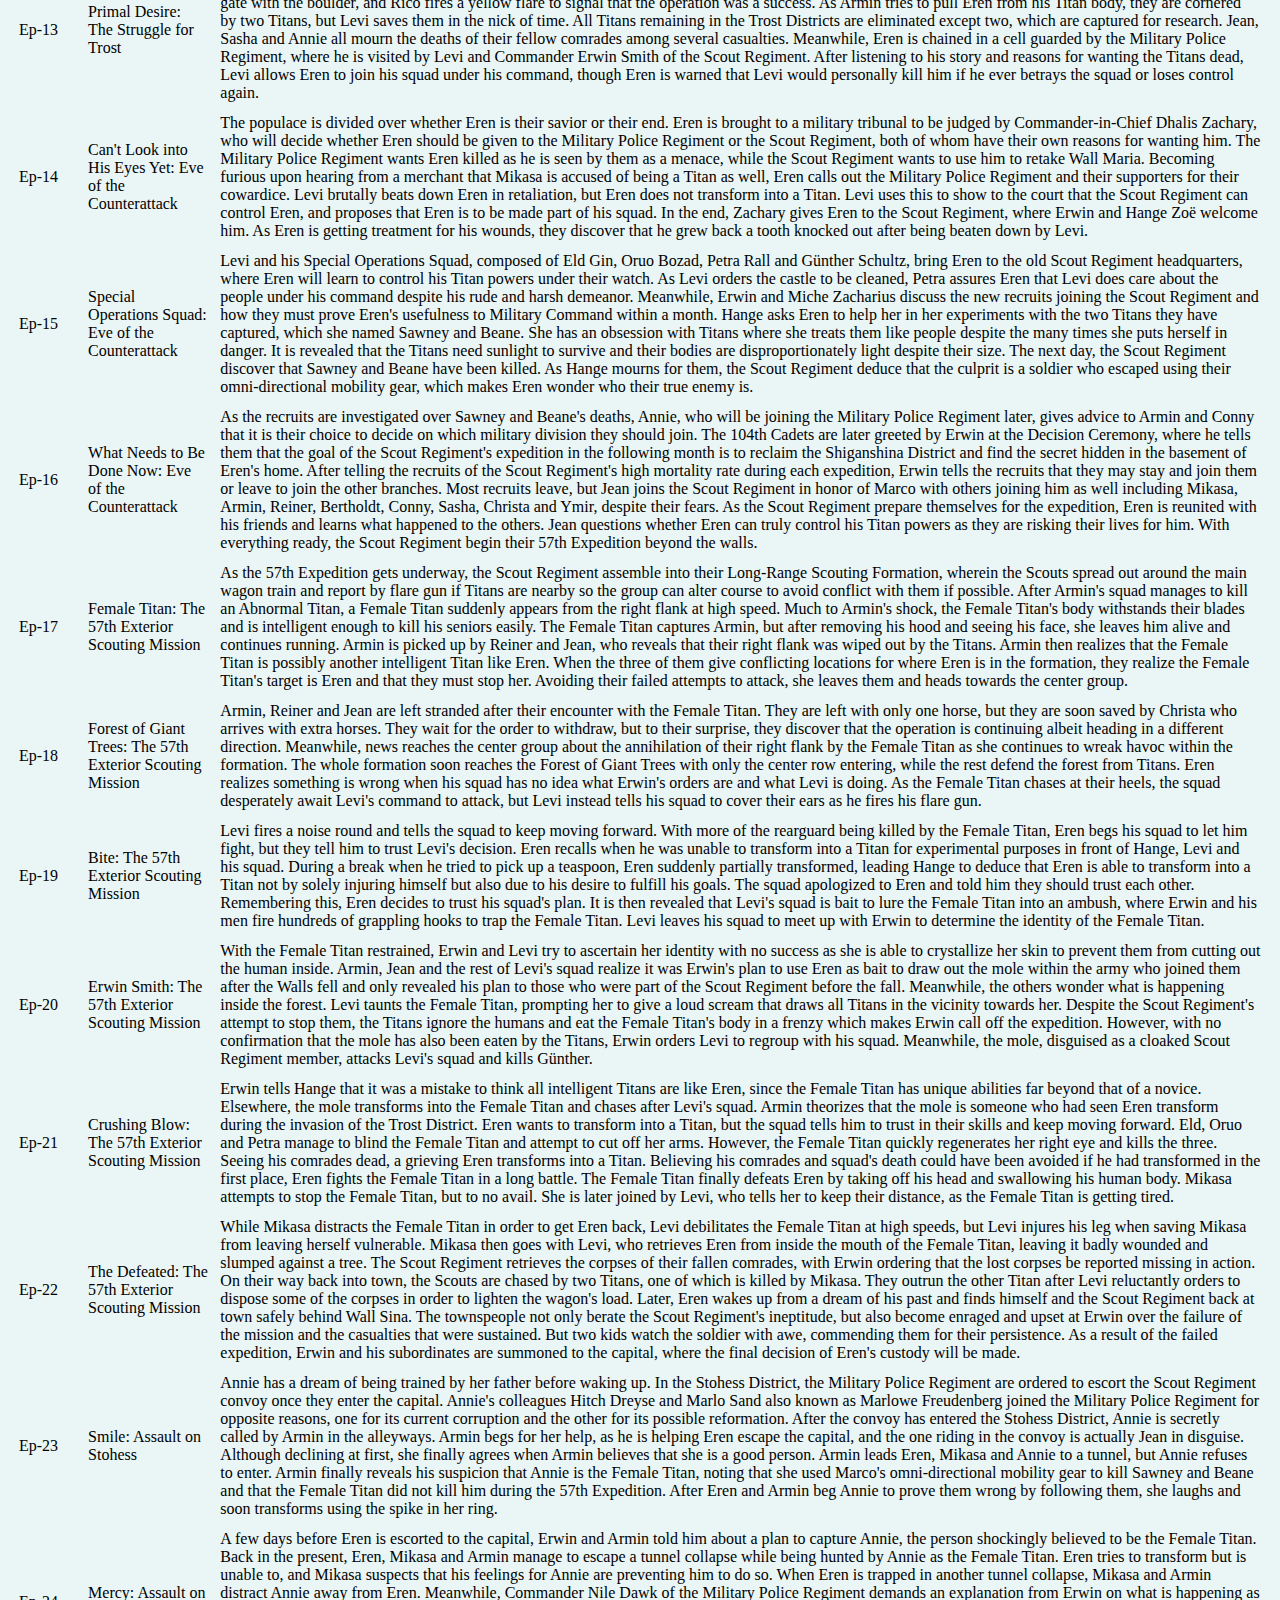
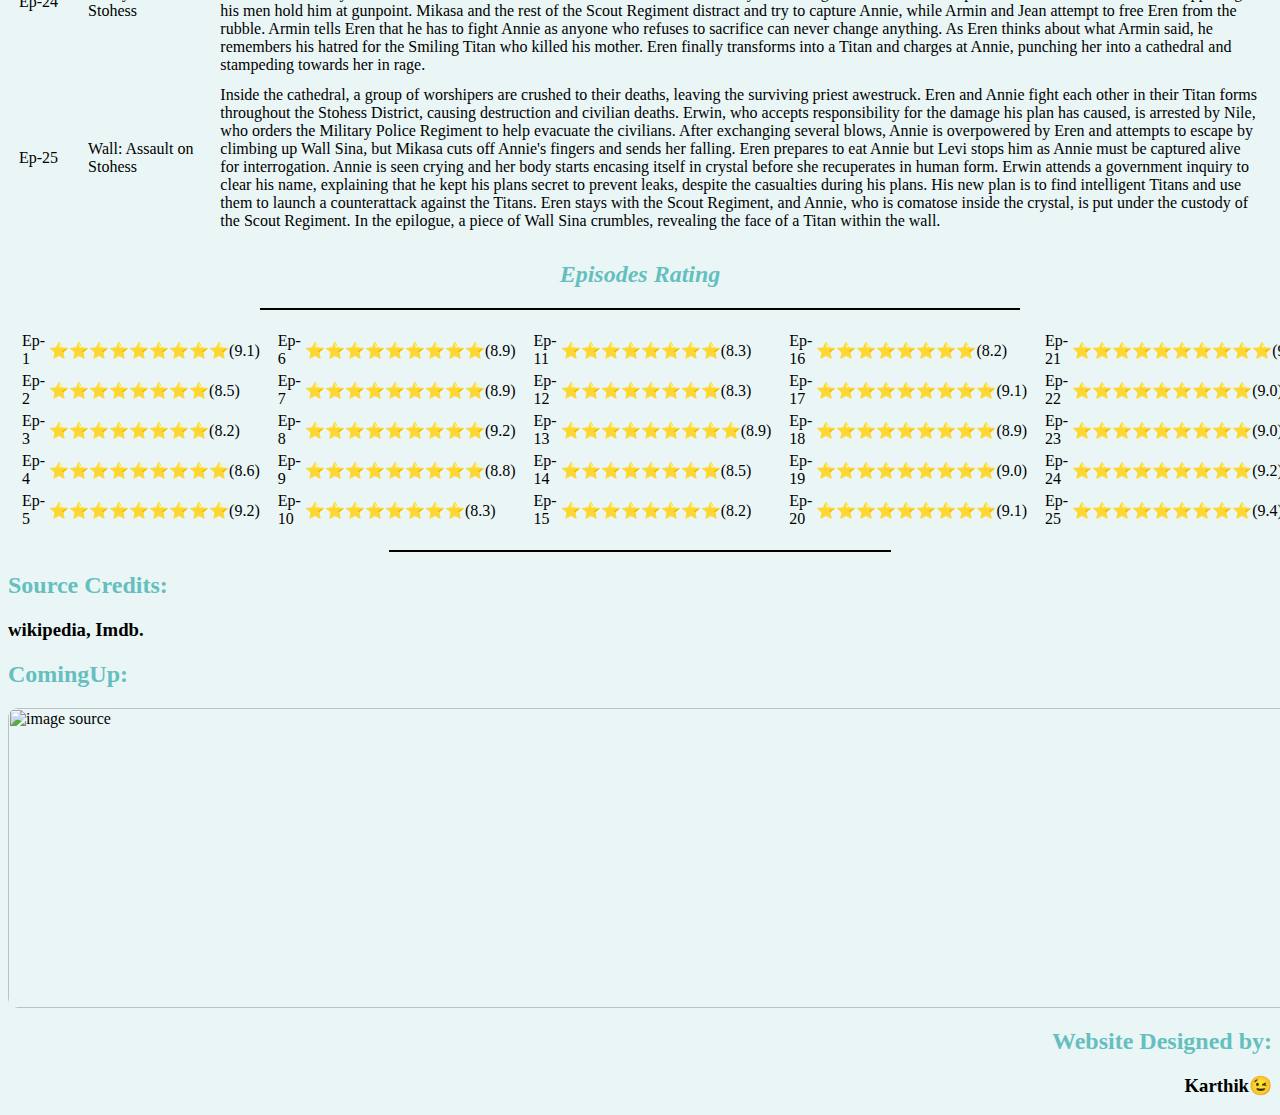
==== commit 76831068: "Update index.html" ====
--- a/index.html
+++ b/index.html
@@ -5,17 +5,7 @@
             <meta http-equiv="X-UA-Compatible" content="IE=edge">
             <meta name="viewport" content="width=device-width, initial-scale=1.0">
             <title>Attack On Titan season-1</title>
-            <style>
-                body { 
-                    background-color:#EAF6F6;
-                }
-                h1,h2,h3{
-                    color:#66BFBF;
-                }
-                img{
-                    border-radius: 10px;
-                }
-            </style>
+            <link rel="stylesheet" href="styles.css"> 
         </head>
         <body>
             <center>
@@ -48,7 +38,7 @@
                 <img src="https://pm1.narvii.com/6593/30a21b5fd339902e0e96ad9bb449060799e9ffb6_hq.jpg" alt="Levi Ackerman" width="200" height="200">
                 <p>He is known as humanity's most powerful soldier and head of an elite squad in the Survey Corps. Hange remarks that he is a bit of a "clean freak". While it is said that he is blunt and unapproachable, it is noted that he has a strong respect for authority, structure and discipline. The side story Attack on Titan: No Regrets focuses on Levi's origins, revealing that he was part of a band of thieves using the Vertical Maneuvering Equipment to commit crimes before he is scouted by Erwin to join the army. Captain Kenny Ackerman later notes that the capture of Eren and Historia has to do with Levi, whom he refers to as "Levi Ackerman". Kenny is later revealed to be Levi's maternal uncle, who raised him after his mother Kuchel's death. Later, in the Attack On Titan manga, Levi is injured by an explosion engineered by Zeke Yeager (brother of Eren Jaeger). He was in a near-death state until Hange Zoe found him and escaped with his body later to make an alliance with Commander Theo Magath and Pieck Finger in order to take down Eren Jaeger. Eventually, Levi recovers and joins the others in battle, managing to kill Zeke, fulfilling his promise to Erwin in killing the Beast Titan. Levi was modeled after the Watchmen character Rorschach[28] and is named after a child Isayama noticed in the documentary Jesus Camp. Levi is voiced by Hiroshi Kamiya and by Matthew Mercer in the English dub.</p>
             </ul>
-            <b><a href="morechar.html" style="text-decoration:none;">More Characters</a></b>
+            <b><a href="morechar.html" style="text-decoration:none; title="Characters Page">More Characters....</a></b>
             <h2><i>Episodes Summary</i></h2>
             <hr size="2" color="black">
             <table cellspacing="10">
@@ -195,23 +185,23 @@
                 <tr>
                     <td>
                         <table>
-                            <tr>
+                            <tr class="big">
                                 <td>Ep-1</td>
                                 <td>⭐⭐⭐⭐⭐⭐⭐⭐⭐(9.1)</td>
                             </tr>
-                            <tr>
+                            <tr class="big">
                                 <td>Ep-2</td>
                                 <td>⭐⭐⭐⭐⭐⭐⭐⭐(8.5)</td>
                             </tr>
-                            <tr>
+                            <tr class="big">
                                 <td>Ep-3</td>
                                 <td>⭐⭐⭐⭐⭐⭐⭐⭐(8.2)</td>
                             </tr>
-                            <tr>
+                            <tr class="big">
                                 <td>Ep-4</td>
                                 <td>⭐⭐⭐⭐⭐⭐⭐⭐⭐(8.6)</td>
                             </tr>
-                            <tr>
+                            <tr class="big">
                                 <td>Ep-5</td>
                                 <td>⭐⭐⭐⭐⭐⭐⭐⭐⭐(9.2)</td>
                             </tr>
@@ -219,23 +209,23 @@
                     </td>
                     <td>
                         <table>
-                            <tr>
+                            <tr class="big">
                                 <td>Ep-6</td>
                                 <td>⭐⭐⭐⭐⭐⭐⭐⭐⭐(8.9)</td>
                             </tr>
-                            <tr>
+                            <tr class="big">
                                 <td>Ep-7</td>
                                 <td>⭐⭐⭐⭐⭐⭐⭐⭐⭐(8.9)</td>
                             </tr>
-                            <tr>
+                            <tr class="big">
                                 <td>Ep-8</td>
                                 <td>⭐⭐⭐⭐⭐⭐⭐⭐⭐(9.2)</td>
                             </tr>
-                            <tr>
+                            <tr class="big">
                                 <td>Ep-9</td>
                                 <td>⭐⭐⭐⭐⭐⭐⭐⭐⭐(8.8)</td>
                             </tr>
-                            <tr>
+                            <tr class="big">
                                 <td>Ep-10</td>
                                 <td>⭐⭐⭐⭐⭐⭐⭐⭐(8.3)</td>
                             </tr>
@@ -243,23 +233,23 @@
                     </td>
                     <td>
                         <table>
-                            <tr>
+                            <tr class="big">
                                 <td>Ep-11</td>
                                 <td>⭐⭐⭐⭐⭐⭐⭐⭐(8.3)</td>
                             </tr>
-                            <tr>
+                            <tr class="big">
                                 <td>Ep-12</td>
                                 <td>⭐⭐⭐⭐⭐⭐⭐⭐(8.3)</td>
                             </tr>
-                            <tr>
+                            <tr class="big">
                                 <td>Ep-13</td>
                                 <td>⭐⭐⭐⭐⭐⭐⭐⭐⭐(8.9)</td>
                             </tr>
-                            <tr>
+                            <tr class="big">
                                 <td>Ep-14</td>
                                 <td>⭐⭐⭐⭐⭐⭐⭐⭐(8.5)</td>
                             </tr>
-                            <tr>
+                            <tr class="big">
                                 <td>Ep-15</td>
                                 <td>⭐⭐⭐⭐⭐⭐⭐⭐(8.2)</td>
                             </tr>
@@ -267,23 +257,23 @@
                     </td>
                     <td>
                         <table>
-                            <tr>
+                            <tr class="big">
                                 <td>Ep-16</td>
                                 <td>⭐⭐⭐⭐⭐⭐⭐⭐(8.2)</td>
                             </tr>
-                            <tr>
+                            <tr class="big">
                                 <td>Ep-17</td>
                                 <td>⭐⭐⭐⭐⭐⭐⭐⭐⭐(9.1)</td>
                             </tr>
-                            <tr>
+                            <tr class="big">
                                 <td>Ep-18</td>
                                 <td>⭐⭐⭐⭐⭐⭐⭐⭐⭐(8.9)</td>
                             </tr>
-                            <tr>
+                            <tr class="big">
                                 <td>Ep-19</td>
                                 <td>⭐⭐⭐⭐⭐⭐⭐⭐⭐(9.0)</td>
                             </tr>
-                            <tr>
+                            <tr class="big">
                                 <td>Ep-20</td>
                                 <td>⭐⭐⭐⭐⭐⭐⭐⭐⭐(9.1)</td>
                             </tr>
@@ -291,23 +281,23 @@
                     </td>
                     <td>
                         <table>
-                            <tr>
+                            <tr class="big">
                                 <td>Ep-21</td>
                                 <td>⭐⭐⭐⭐⭐⭐⭐⭐⭐⭐(9.5)</td>
                             </tr>
-                            <tr>
+                            <tr class="big">
                                 <td>Ep-22</td>
                                 <td>⭐⭐⭐⭐⭐⭐⭐⭐⭐(9.0)</td>
                             </tr>
-                            <tr>
+                            <tr class="big">
                                 <td>Ep-23</td>
                                 <td>⭐⭐⭐⭐⭐⭐⭐⭐⭐(9.0)</td>
                             </tr>
-                            <tr>
+                            <tr class="big">
                                 <td>Ep-24</td>
                                 <td>⭐⭐⭐⭐⭐⭐⭐⭐⭐(9.2)</td>
                             </tr>
-                            <tr>
+                            <tr class="big">
                                 <td>Ep-25</td>
                                 <td>⭐⭐⭐⭐⭐⭐⭐⭐⭐(9.4)</td>
                             </tr>
@@ -315,5 +305,14 @@
                     </td>
                 </tr>
             </table>
+            <hr size="2" color="black" style="width:500px;">
+            <h2>Source Credits: </h2>
+            <h3 style="color:black;">wikipedia, Imdb.</h3>
+            <h2>ComingUp:</h2>
+            <img src="https://manga.tokyo/wp-content/uploads/2016/12/animelogo_season2_color.jpg" alt="image source" width="1500" height="300">
+            <div>
+                <h2 align="right">Website Designed by:</h2>
+                <h3 align="right" style="color:black;">Karthik😉</h3>
+            </div>
           </body>
     </html>
--- a/styles.css
+++ b/styles.css
@@ -0,0 +1,9 @@
+body { 
+    background-color:#EAF6F6;
+}
+h1,h2,h3{
+    color:#66BFBF;
+}
+img{
+    border-radius: 10px;
+}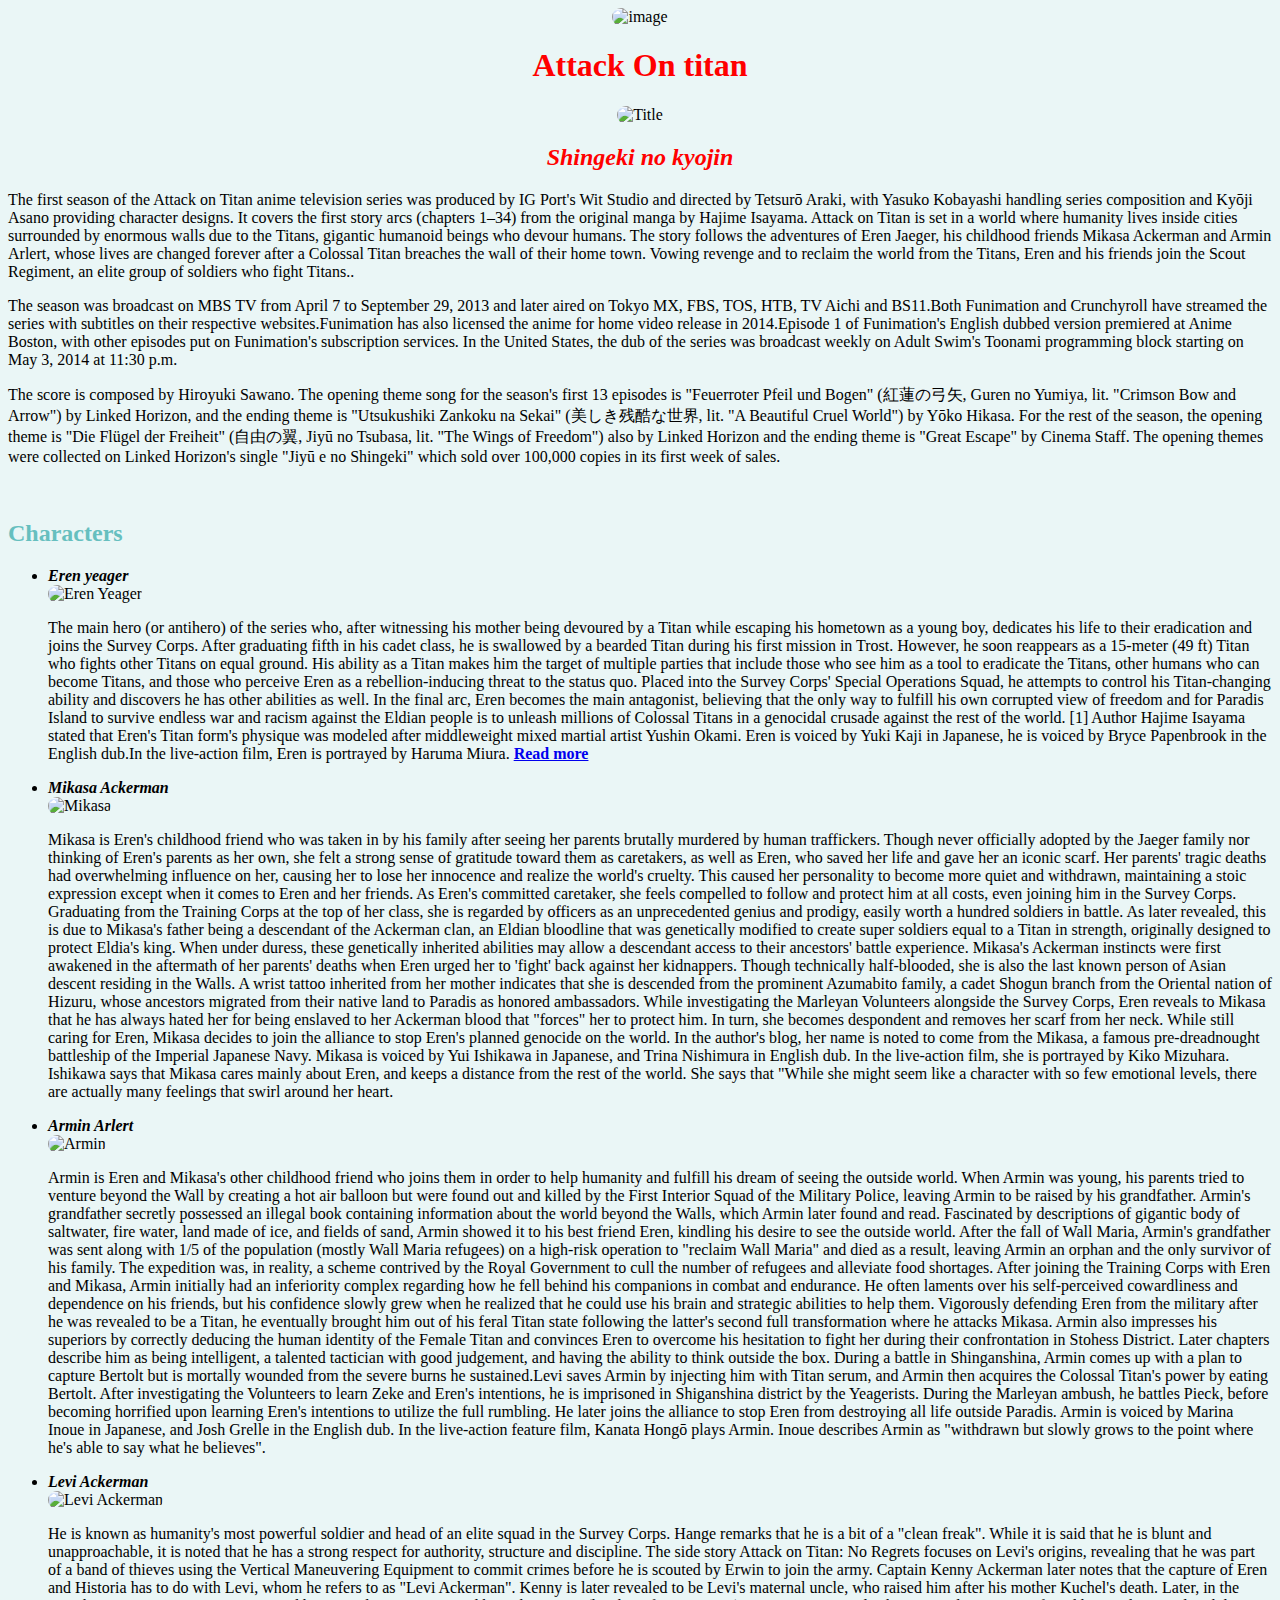
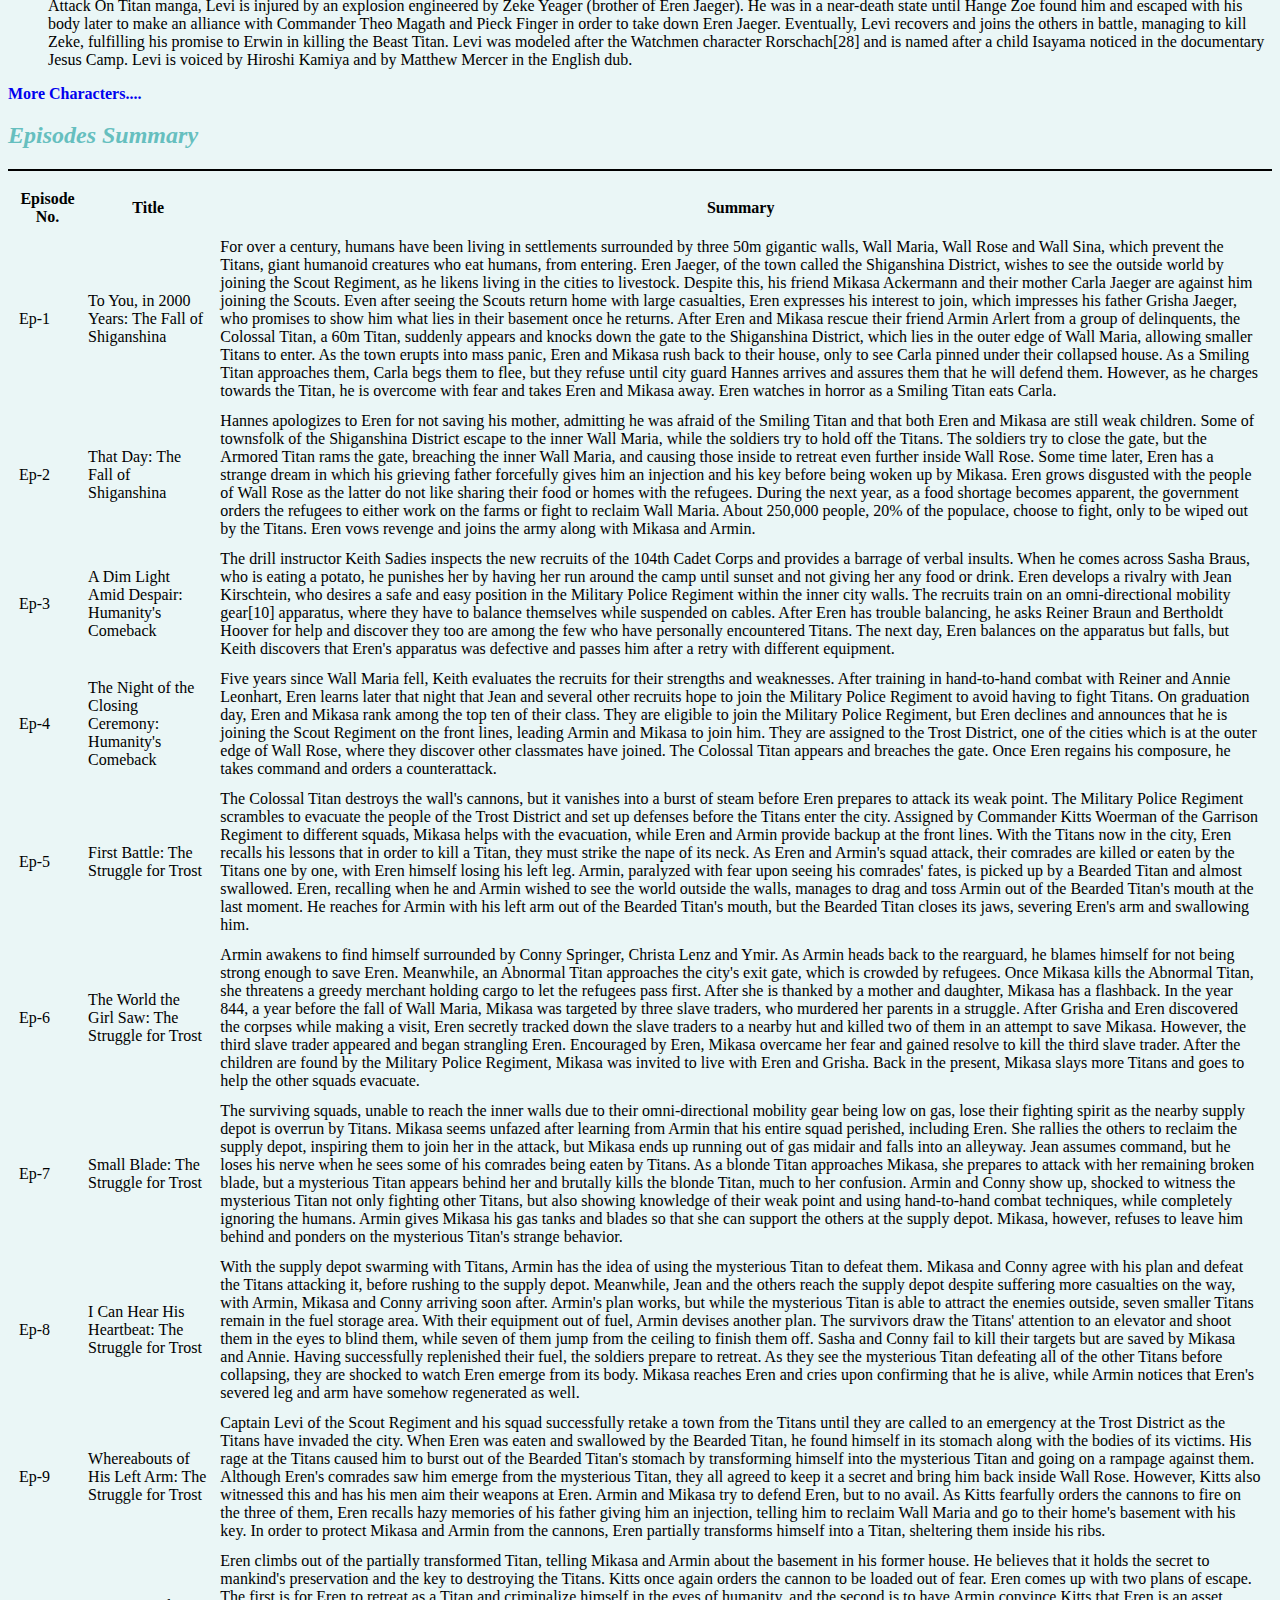
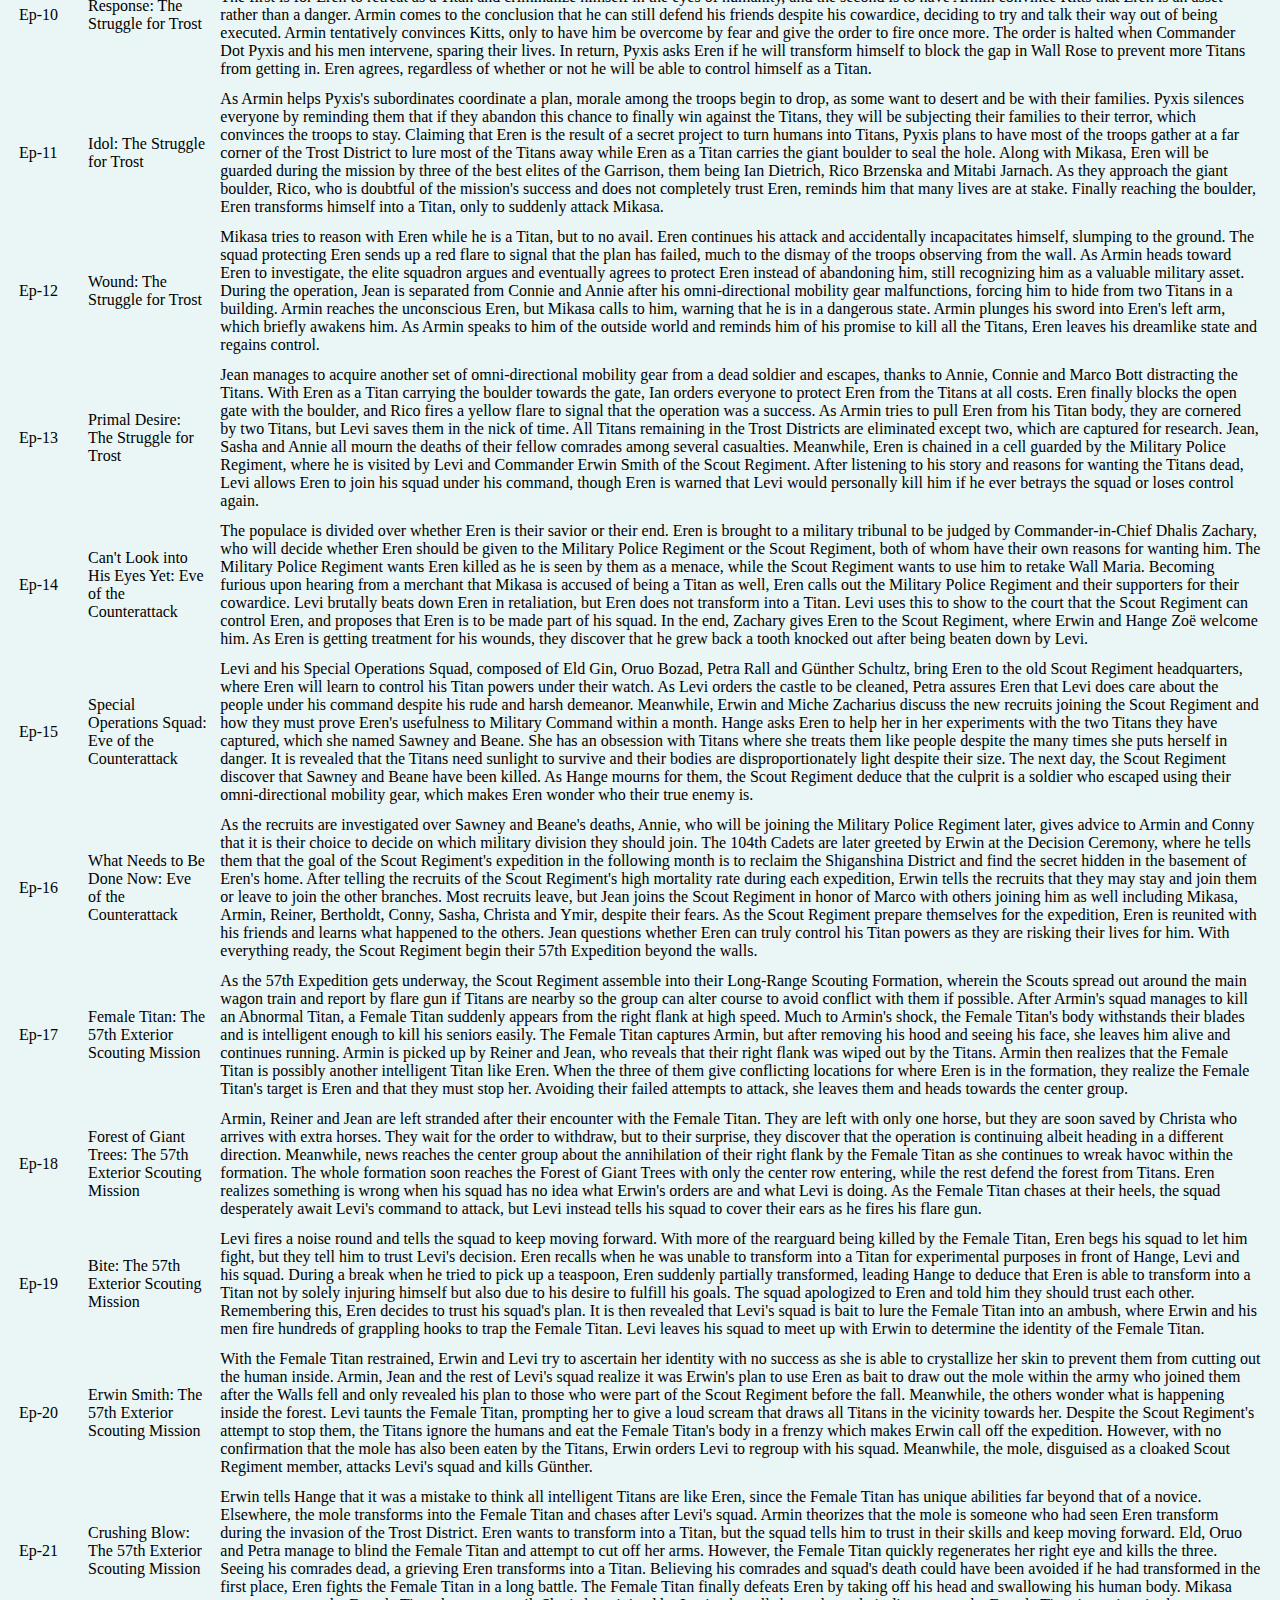
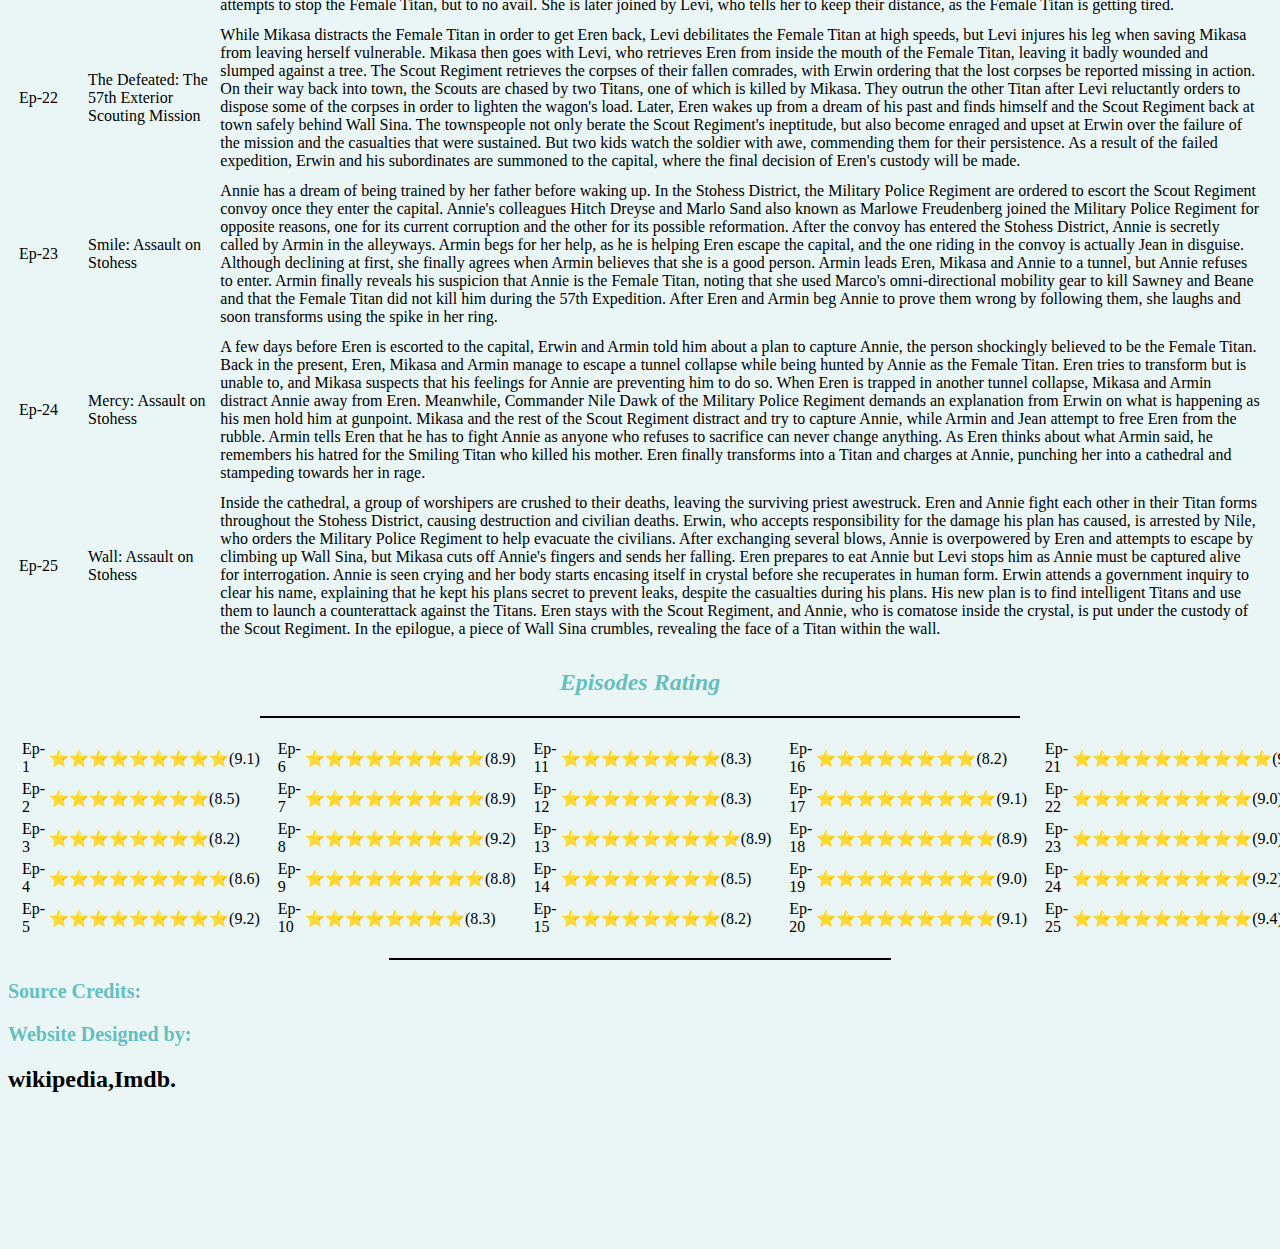
==== commit 8022d934: "Update index.html" ====
--- a/index.html
+++ b/index.html
@@ -1,11 +1,12 @@
-<DOCTYPE! html>
+<!DOCTYPE html>
     <html>
         <head>
             <meta charset="UTF-8">
             <meta http-equiv="X-UA-Compatible" content="IE=edge">
             <meta name="viewport" content="width=device-width, initial-scale=1.0">
             <title>Attack On Titan season-1</title>
-            <link rel="stylesheet" href="styles.css"> 
+            <link rel="stylesheet" href="styles.css">
+            <link href="https://fonts.googleapis.com/css2?family=Smooch&display=swap" rel="stylesheet">
         </head>
         <body>
             <center>
@@ -306,13 +307,9 @@
                 </tr>
             </table>
             <hr size="2" color="black" style="width:500px;">
-            <h2>Source Credits: </h2>
-            <h3 style="color:black;">wikipedia, Imdb.</h3>
-            <h2>ComingUp:</h2>
-            <img src="https://manga.tokyo/wp-content/uploads/2016/12/animelogo_season2_color.jpg" alt="image source" width="1500" height="300">
-            <div>
-                <h2 align="right">Website Designed by:</h2>
-                <h3 align="right" style="color:black;">Karthik😉</h3>
-            </div>
+            <b><p class="inline" style="font-size:20px;color:#66BFBF">Source Credits: </p></b>
+            <b><p class="inline space" style="font-size:20px;color:#66BFBF">Website Designed by:</p></b>
+            <h2 class="inline" style="color:black;">wikipedia,Imdb.</h2>
+            <h2 class="inline space" style="margin-left:1350px; bottom: 30px;color:black;font-family: Smooch;font-size: 35px;">Karthik😉</h2>
           </body>
     </html>
--- a/styles.css
+++ b/styles.css
@@ -6,4 +6,7 @@
 }
 img{
     border-radius: 10px;
-}+}
+.big:hover{
+    font-size: 18;
+}
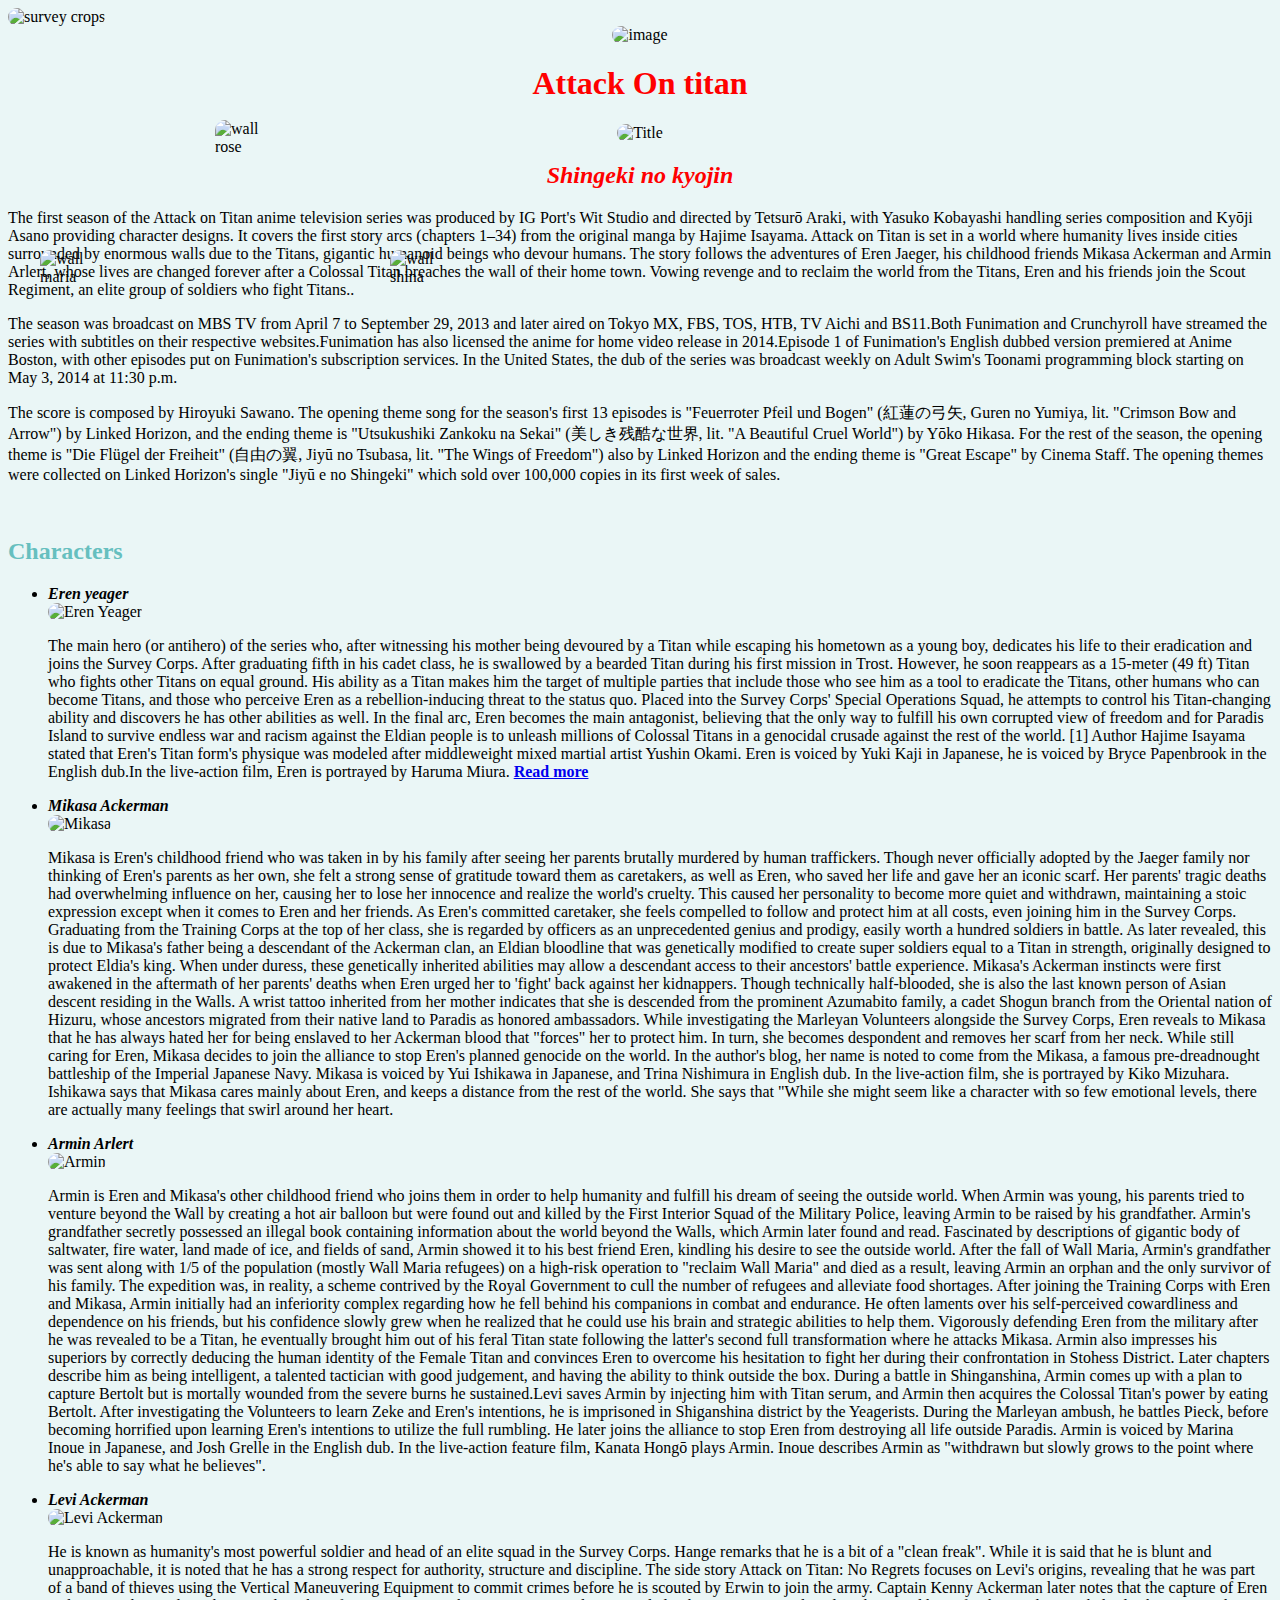
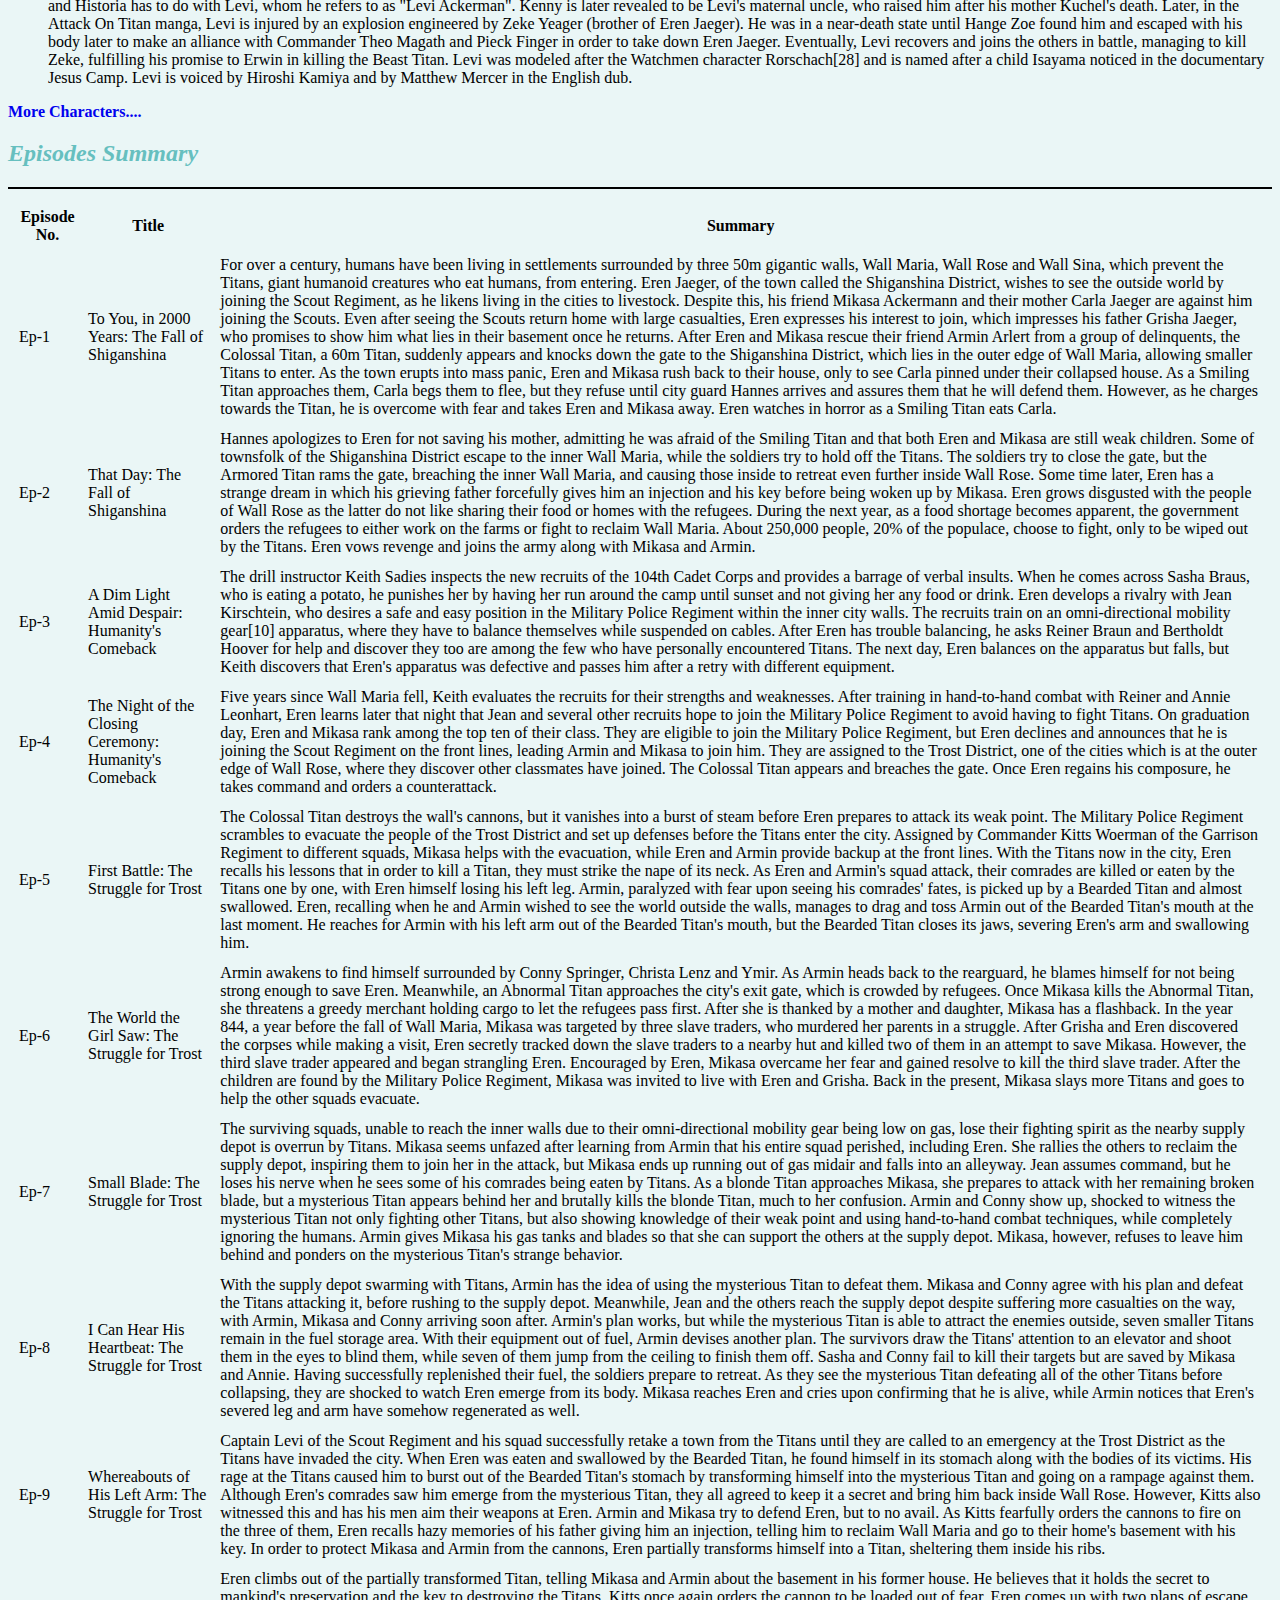
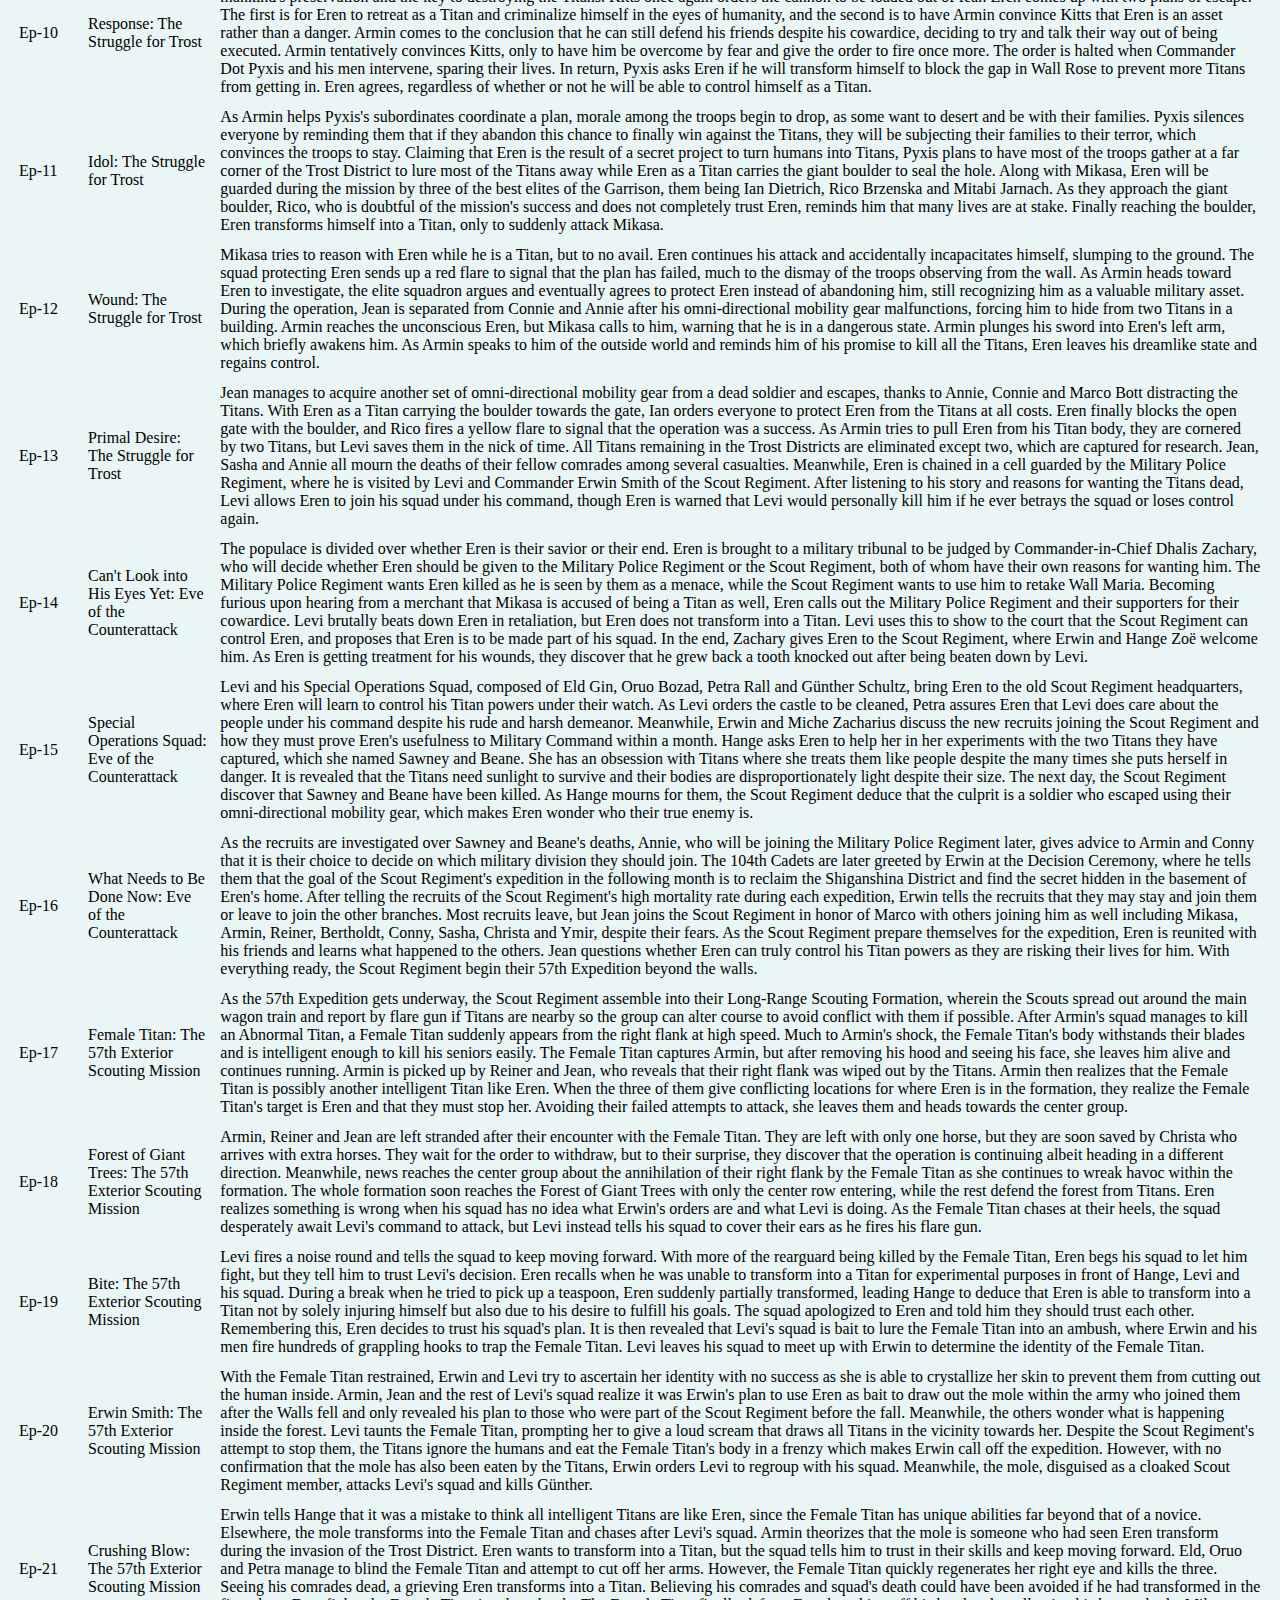
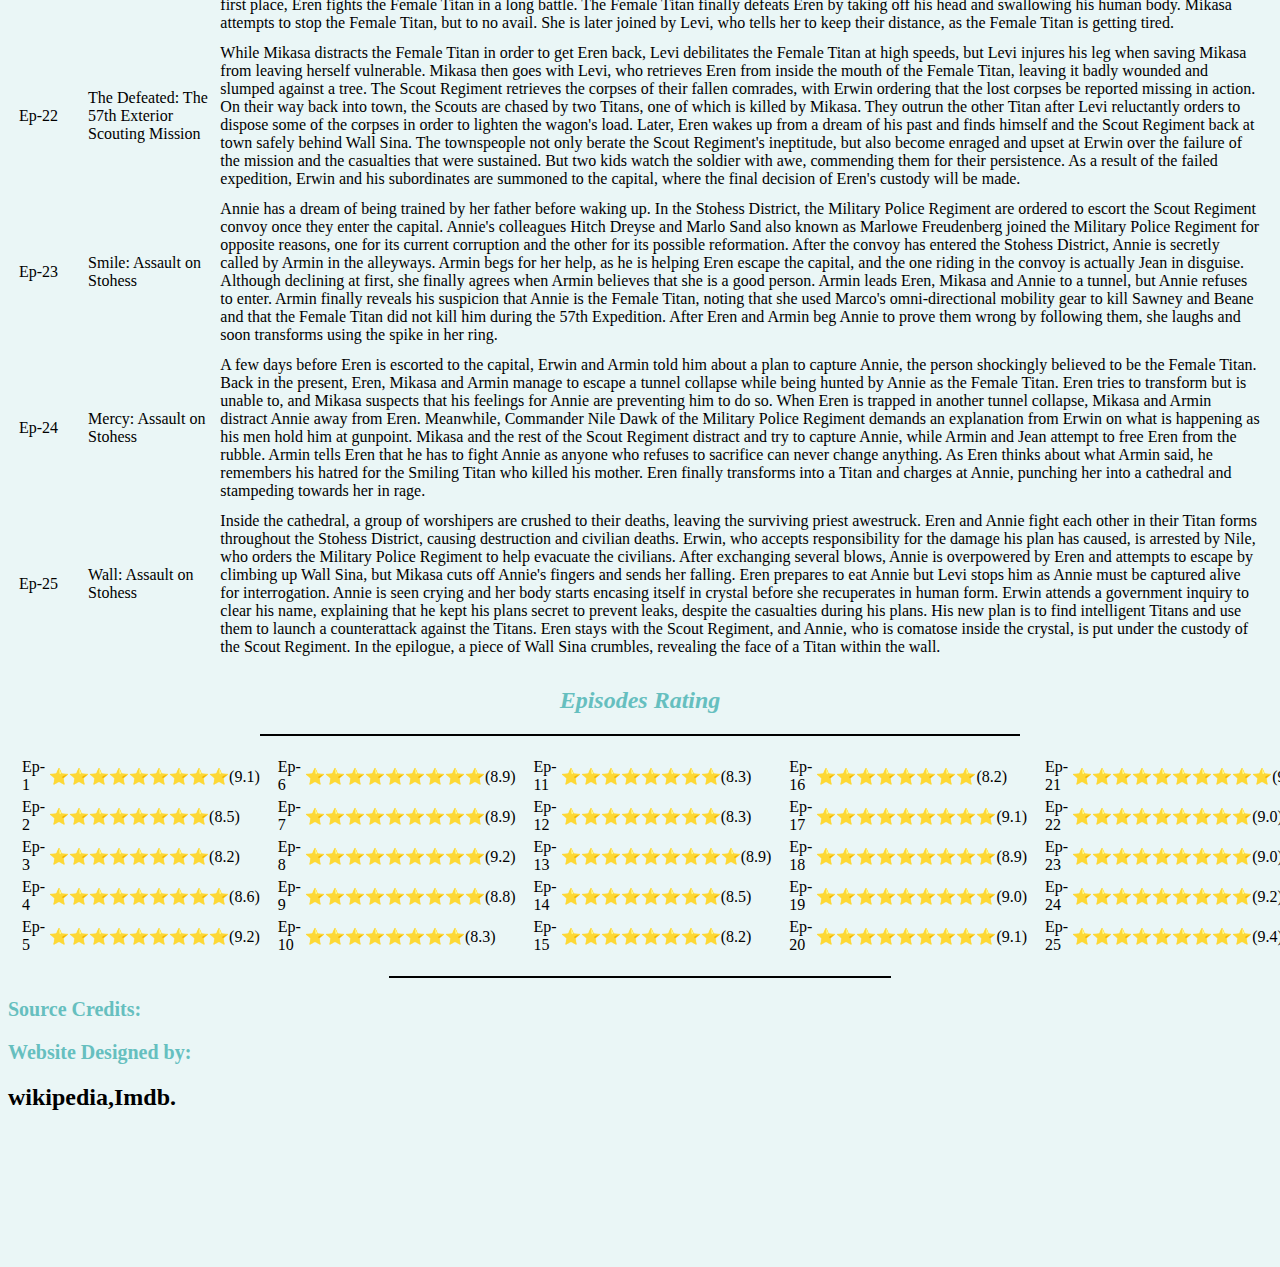
==== commit 3a8849fa: "Update index.html" ====
--- a/index.html
+++ b/index.html
@@ -9,6 +9,10 @@
             <link href="https://fonts.googleapis.com/css2?family=Smooch&display=swap" rel="stylesheet">
         </head>
         <body>
+            <img src="https://vignette.wikia.nocookie.net/shingekinokyojin/images/7/79/Wall_Maria.png/revision/latest?cb=20140919000505" alt="wall maria" width="70" height="70" style="position:absolute; top:250px;left:40px;">
+            <img src="https://th.bing.com/th/id/R.37ba795df3a35d8721255bc3c88d849e?rik=jN1%2fRFWCopgiVw&riu=http%3a%2f%2fstatic2.wikia.nocookie.net%2f__cb20130519160908%2fshingekinokyojin%2fimages%2f4%2f4f%2fRose.png&ehk=kDsMHvHRmkWCPOppKvsnN9XGdibeIQHj1EeiAAooHx4%3d&risl=&pid=ImgRaw&r=0" alt="wall rose" width="70" height="70" style="position:absolute; top:120px;left:215px;">
+            <img src="https://th.bing.com/th/id/R.d28dbb70422b2455f0cf3831d02d852d?rik=1vUFxmHt7SV04A&riu=http%3a%2f%2fimg3.wikia.nocookie.net%2f__cb20130519162308%2fshingekinokyojin%2fimages%2fd%2fd6%2fSina.png&ehk=D85bgS0LLwBHKrnLvgZ58t3aFZaOLQhLjkhOYRcD1dc%3d&risl=&pid=ImgRaw&r=0" alt="wall shina" width="70" height="70" style="position:absolute;top:250px; left:390px;">
+            <img src="https://orig00.deviantart.net/b144/f/2014/027/e/1/survey_corps_emblem_by_thecuteokami-d741kf5.png" alt="survey crops" width="200px" height="200px" class="leftimage">
             <center>
                 <img src="https://www.psu.com/app/uploads/2017/11/Attack-On-Titan2.jpg" alt="image" width="400" height="400">
                 <h1><font color="red">Attack On titan</font></h1>
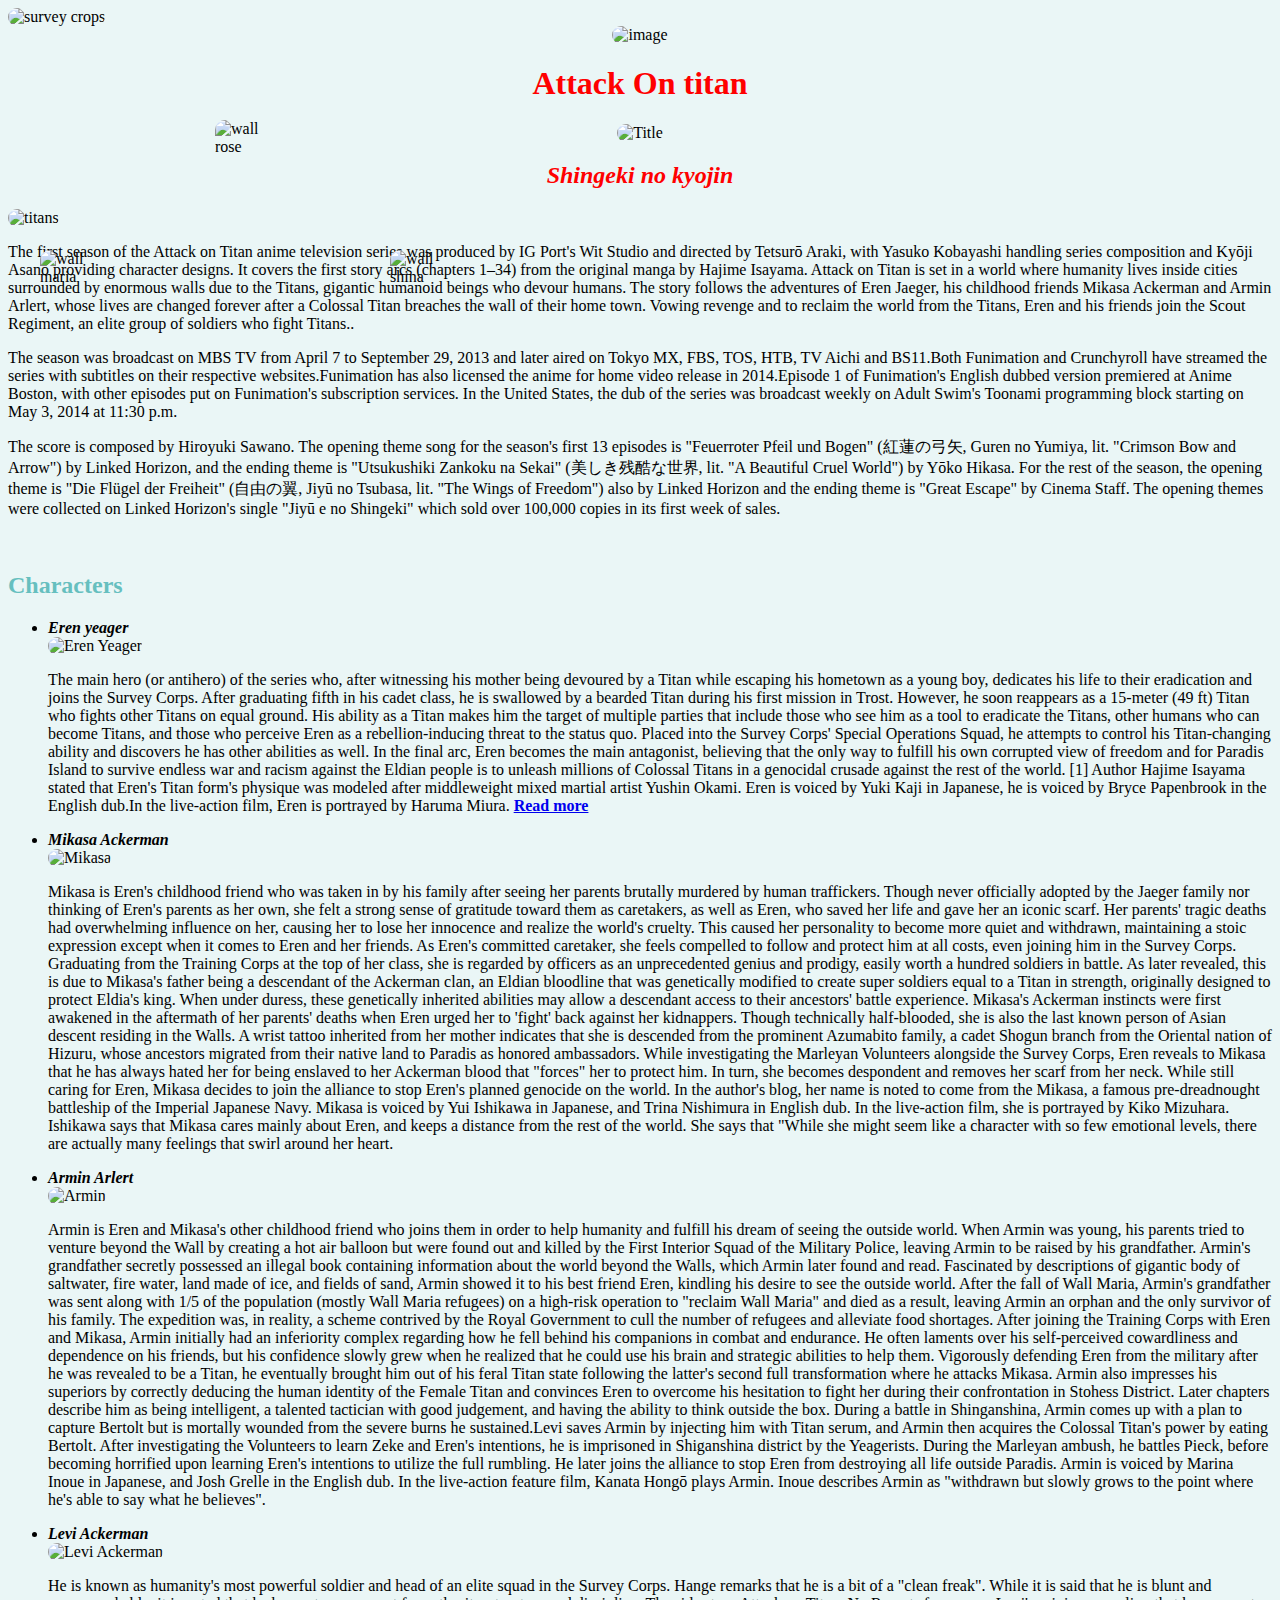
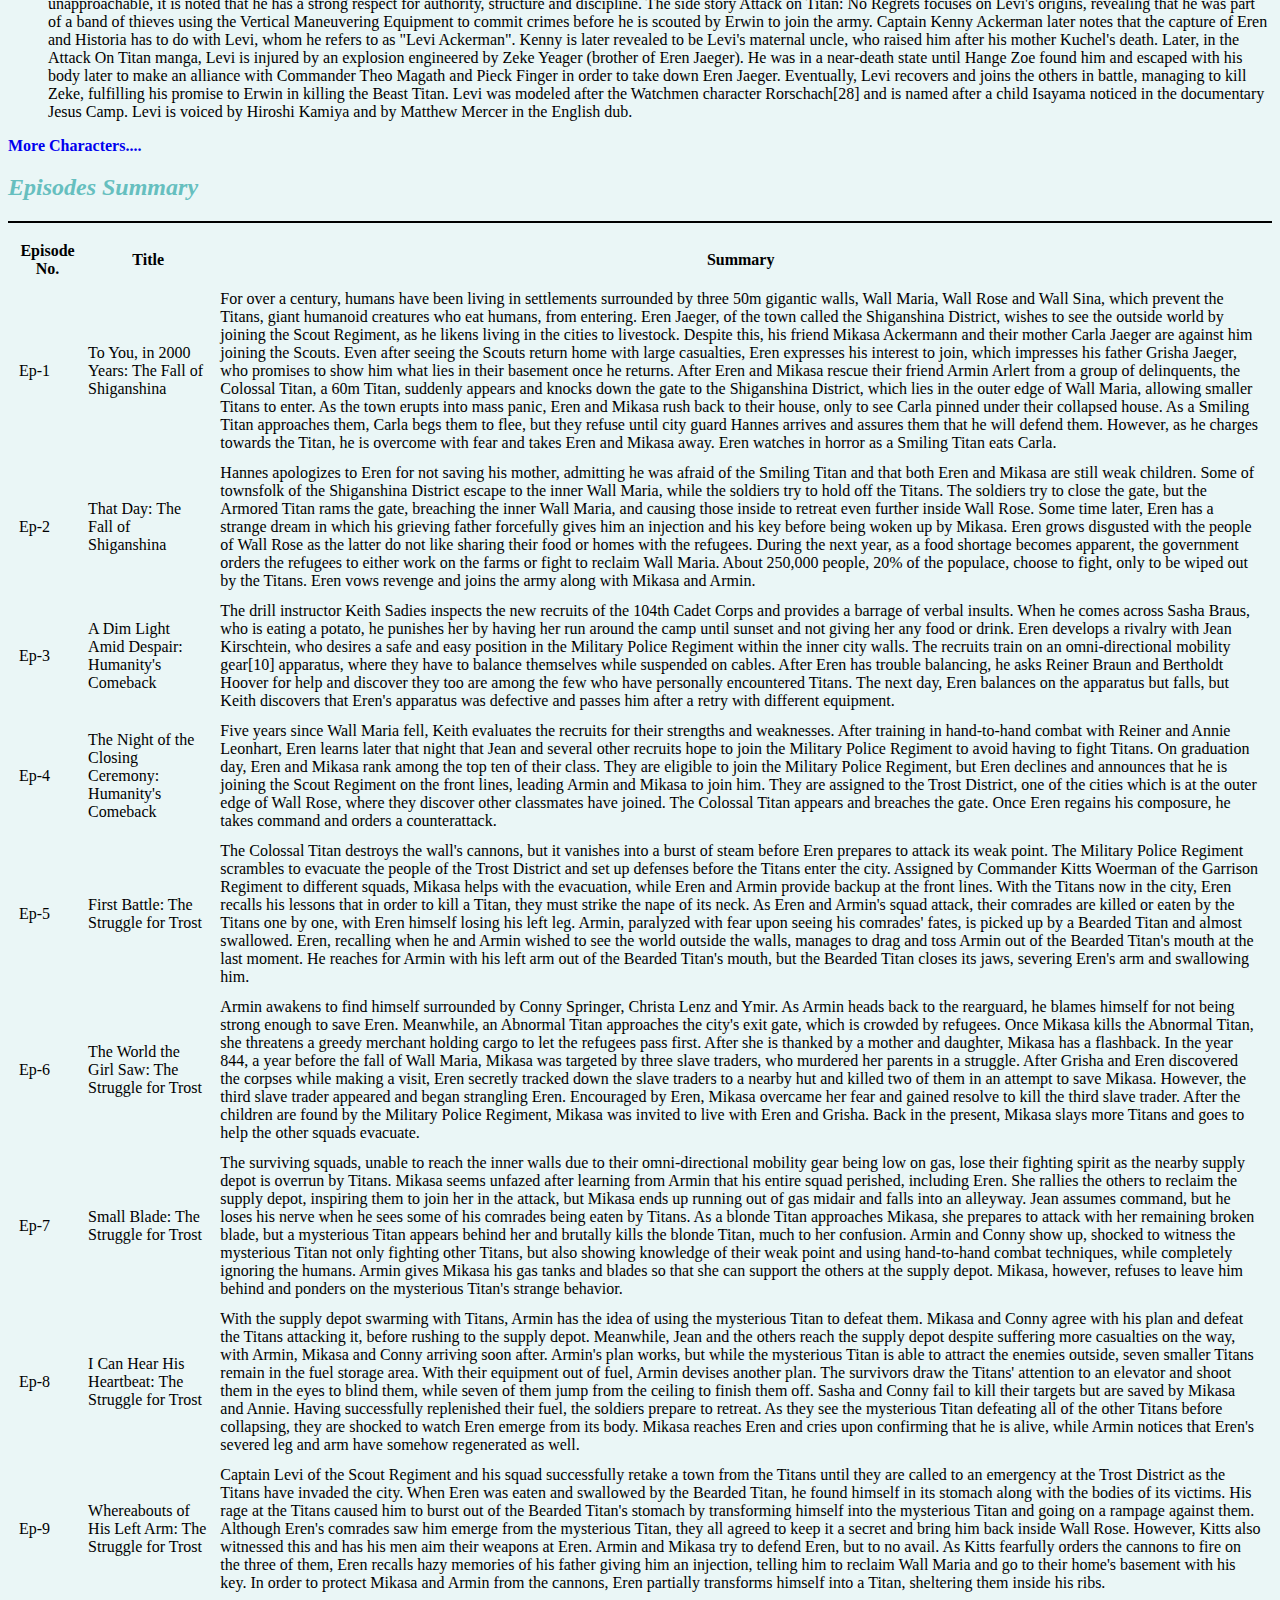
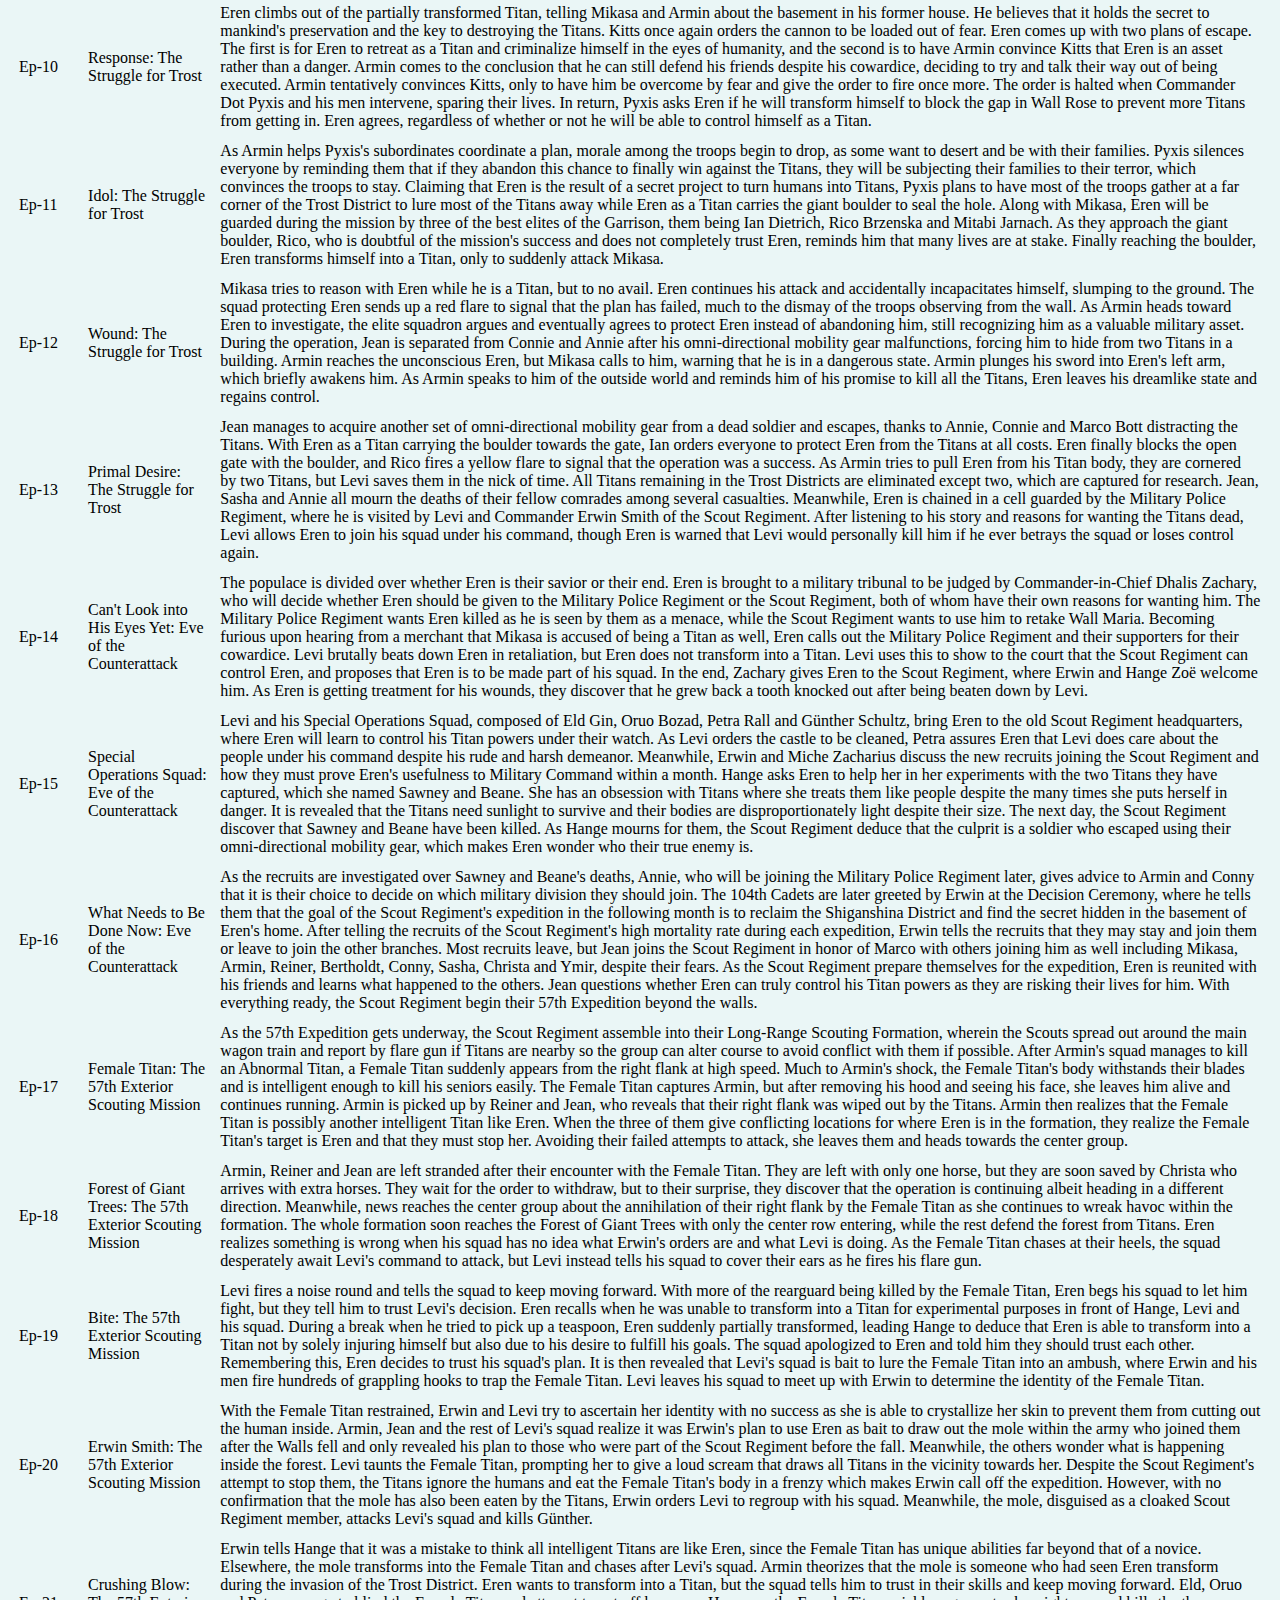
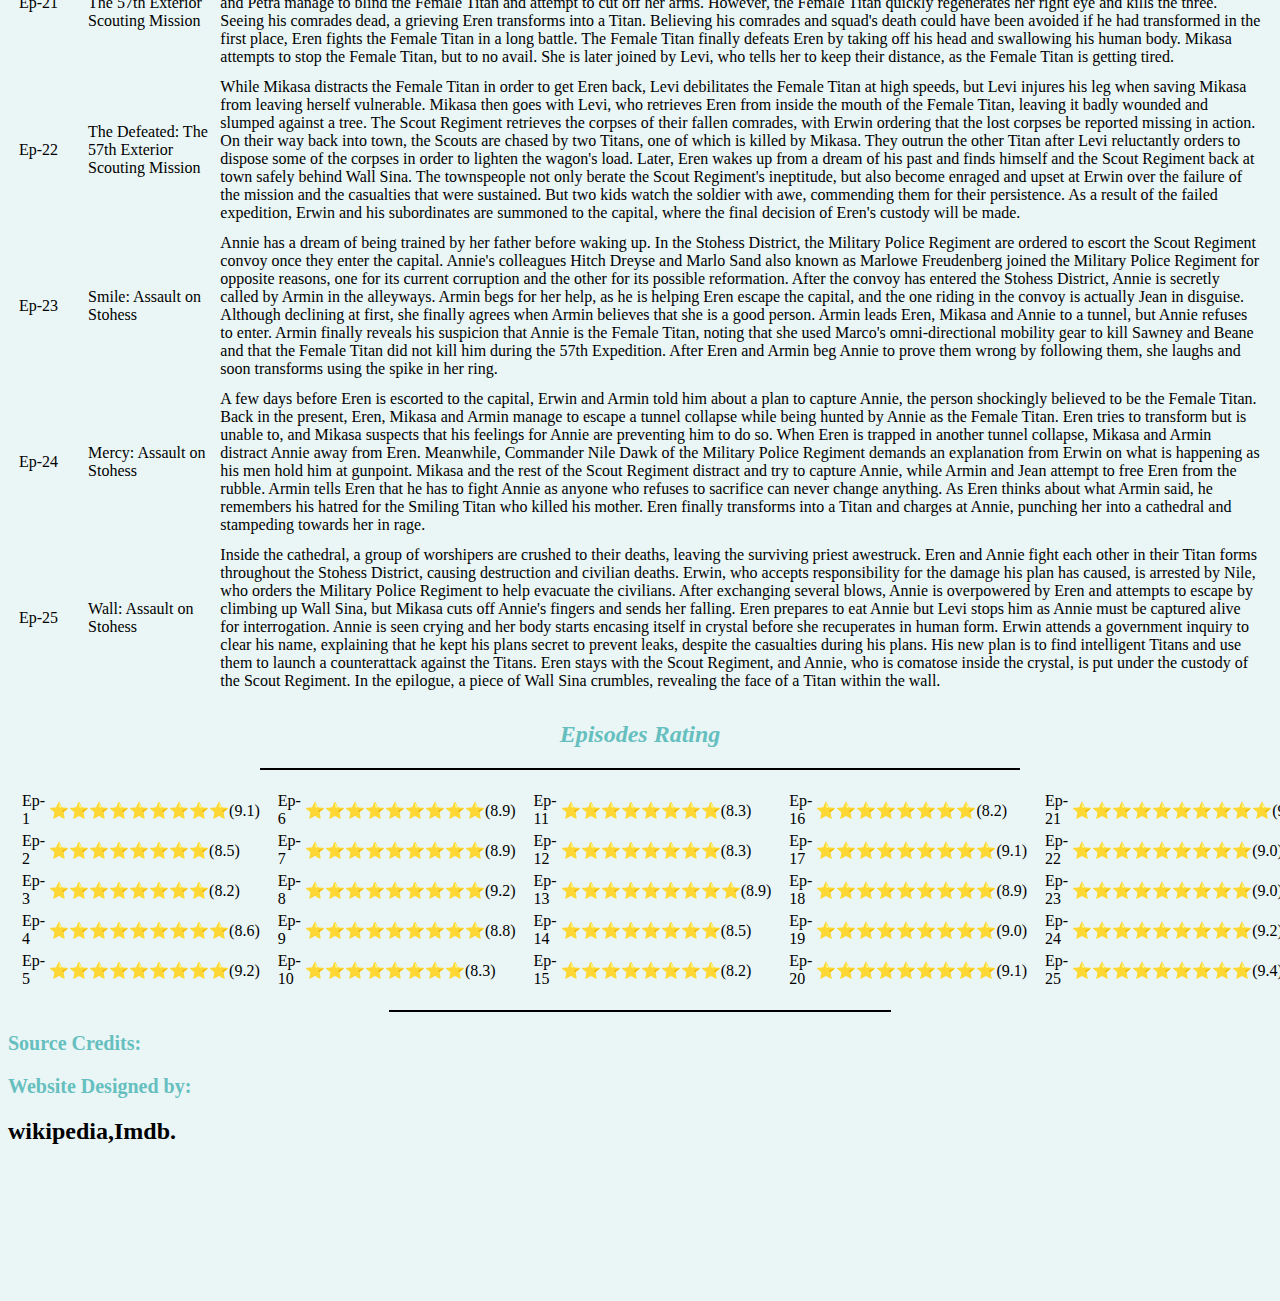
==== commit e79fcc9b: "Update index.html" ====
--- a/index.html
+++ b/index.html
@@ -19,6 +19,7 @@
                 <img src="https://1.bp.blogspot.com/-KIWWOxOLUX0/V7-xqpTX7oI/AAAAAAAAA-o/Dsx3x43RG7ERxhAT8OUWwRpUIgmcIkTFQCLcB/s1600/logo.png" alt="Title" width="500" height="100">
                 <i><h2><font face="century" color="red">Shingeki no kyojin</font></h2></i>
             </center>
+            <img src="https://i.imgur.com/zEAKVCi.jpg" alt="titans" width="400px" height="200px" class="rightimage">
             <p>The first season of the Attack on Titan anime television series was produced by IG Port's Wit Studio and directed by Tetsurō Araki, with Yasuko Kobayashi handling series composition and Kyōji Asano providing character designs. It covers the first story arcs (chapters 1–34) from the original manga by Hajime Isayama. Attack on Titan is set in a world where humanity lives inside cities surrounded by enormous walls due to the Titans, gigantic humanoid beings who devour humans. The story follows the adventures of Eren Jaeger, his childhood friends Mikasa Ackerman and Armin Arlert, whose lives are changed forever after a Colossal Titan breaches the wall of their home town. Vowing revenge and to reclaim the world from the Titans, Eren and his friends join the Scout Regiment, an elite group of soldiers who fight Titans..</p>
             <p>The season was broadcast on MBS TV from April 7 to September 29, 2013 and later aired on Tokyo MX, FBS, TOS, HTB, TV Aichi and BS11.Both Funimation and Crunchyroll have streamed the series with subtitles on their respective websites.Funimation has also licensed the anime for home video release in 2014.Episode 1 of Funimation's English dubbed version premiered at Anime Boston, with other episodes put on Funimation's subscription services. In the United States, the dub of the series was broadcast weekly on Adult Swim's Toonami programming block starting on May 3, 2014 at 11:30 p.m. </p>
             <p>The score is composed by Hiroyuki Sawano. The opening theme song for the season's first 13 episodes is "Feuerroter Pfeil und Bogen" (紅蓮の弓矢, Guren no Yumiya, lit. "Crimson Bow and Arrow") by Linked Horizon, and the ending theme is "Utsukushiki Zankoku na Sekai" (美しき残酷な世界, lit. "A Beautiful Cruel World") by Yōko Hikasa. For the rest of the season, the opening theme is "Die Flügel der Freiheit" (自由の翼, Jiyū no Tsubasa, lit. "The Wings of Freedom") also by Linked Horizon and the ending theme is "Great Escape" by Cinema Staff. The opening themes were collected on Linked Horizon's single "Jiyū e no Shingeki" which sold over 100,000 copies in its first week of sales.</p>
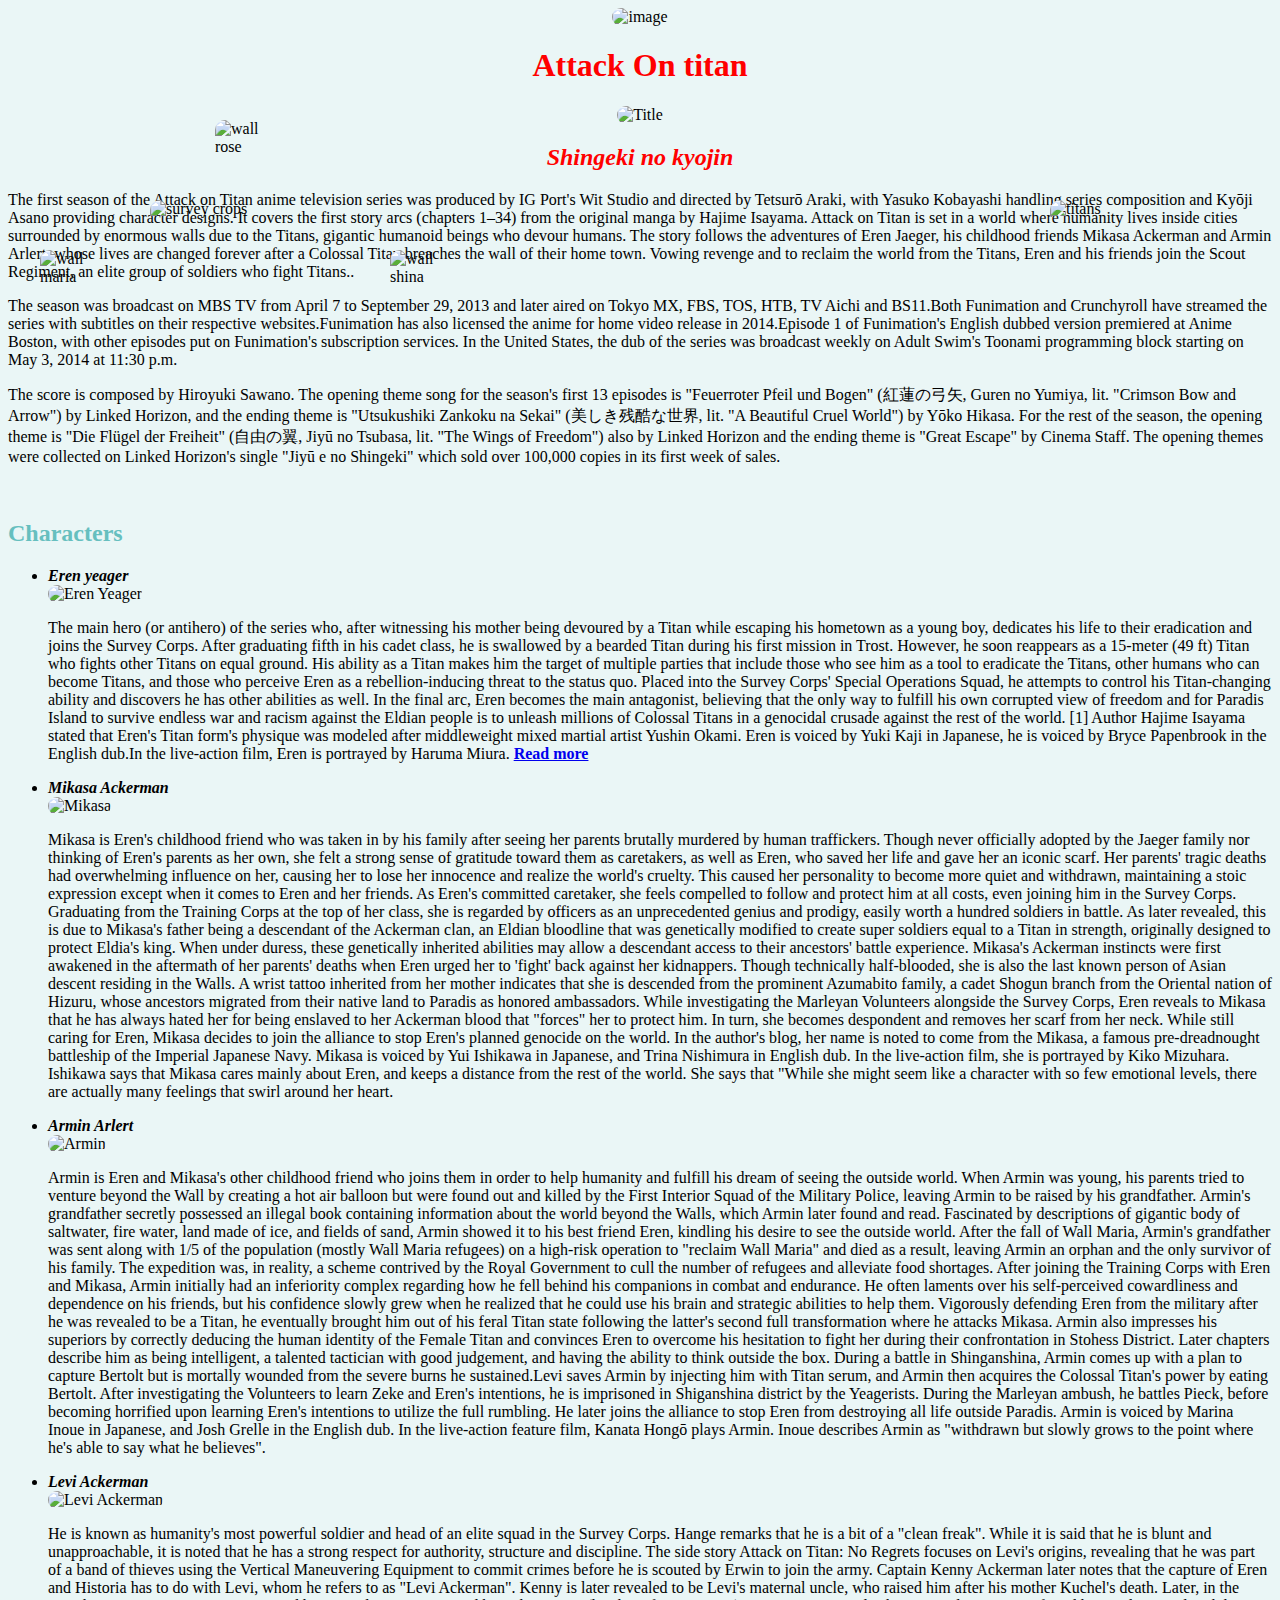
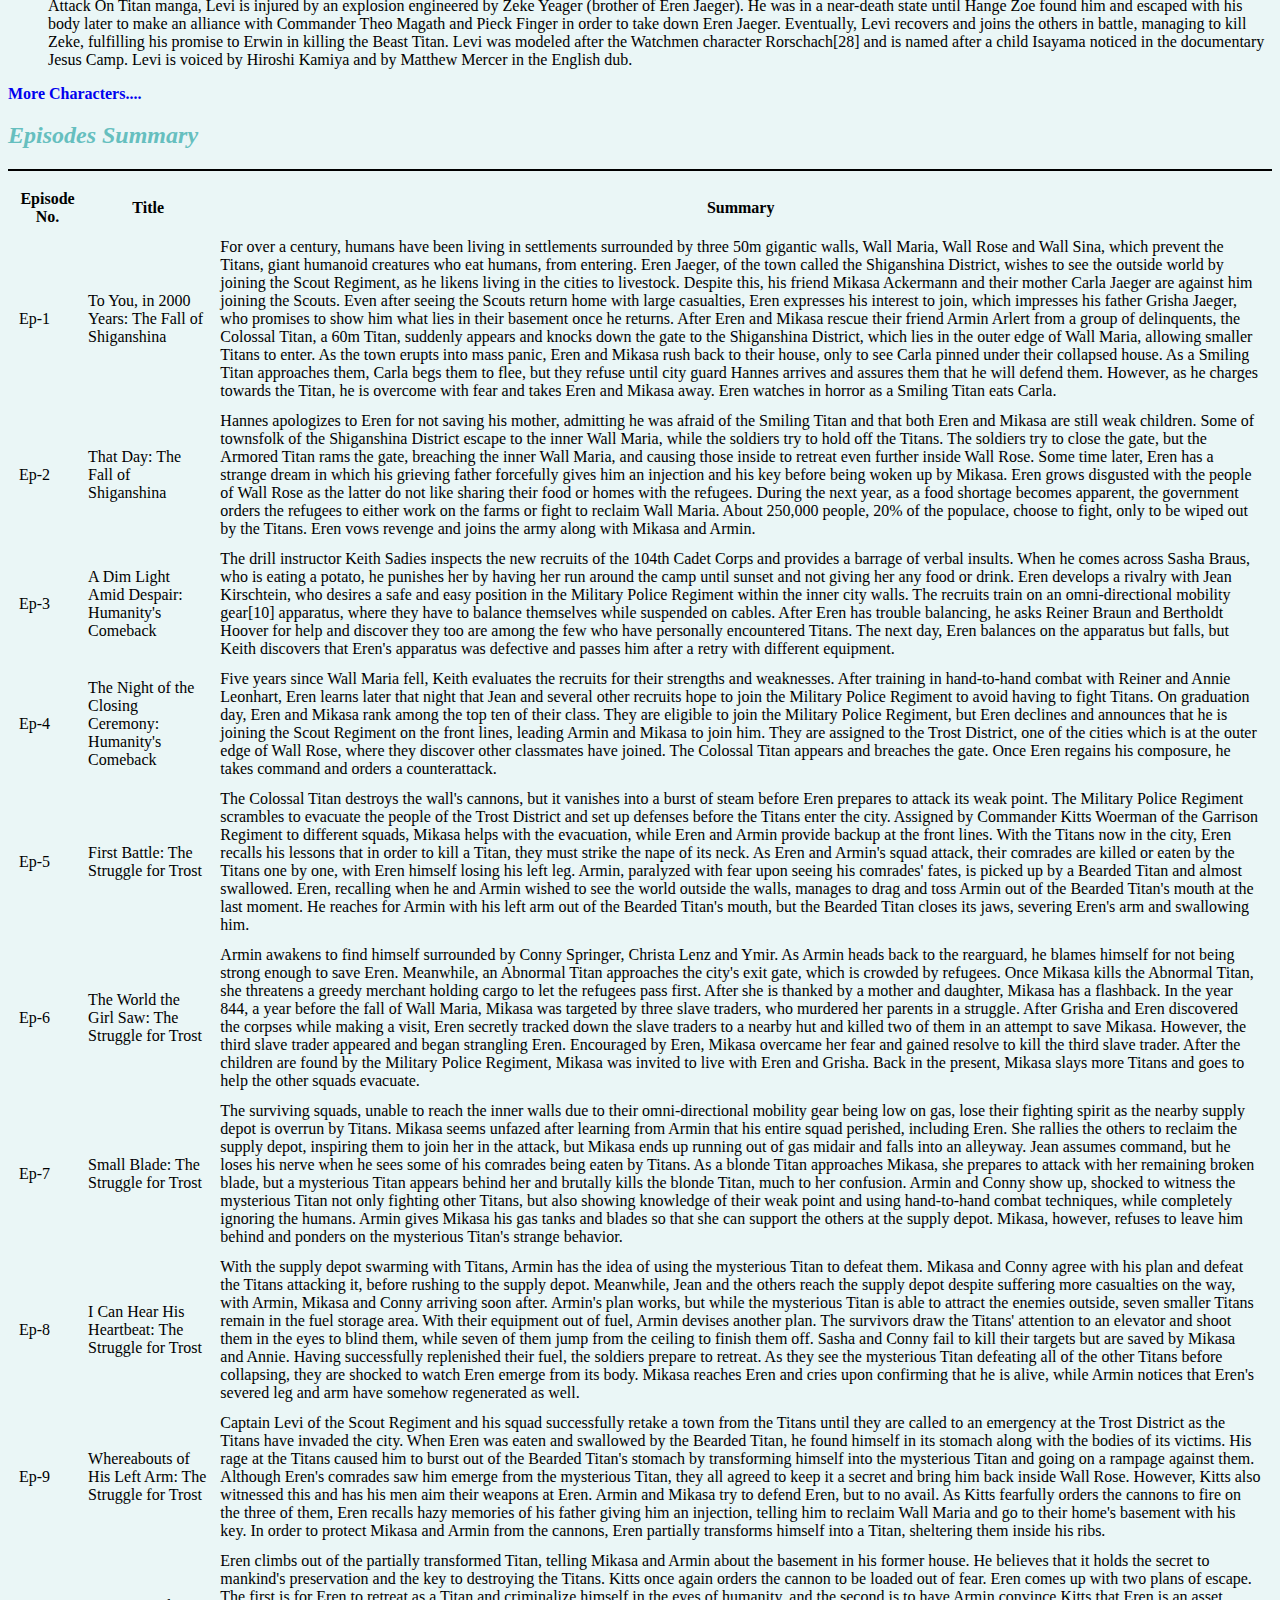
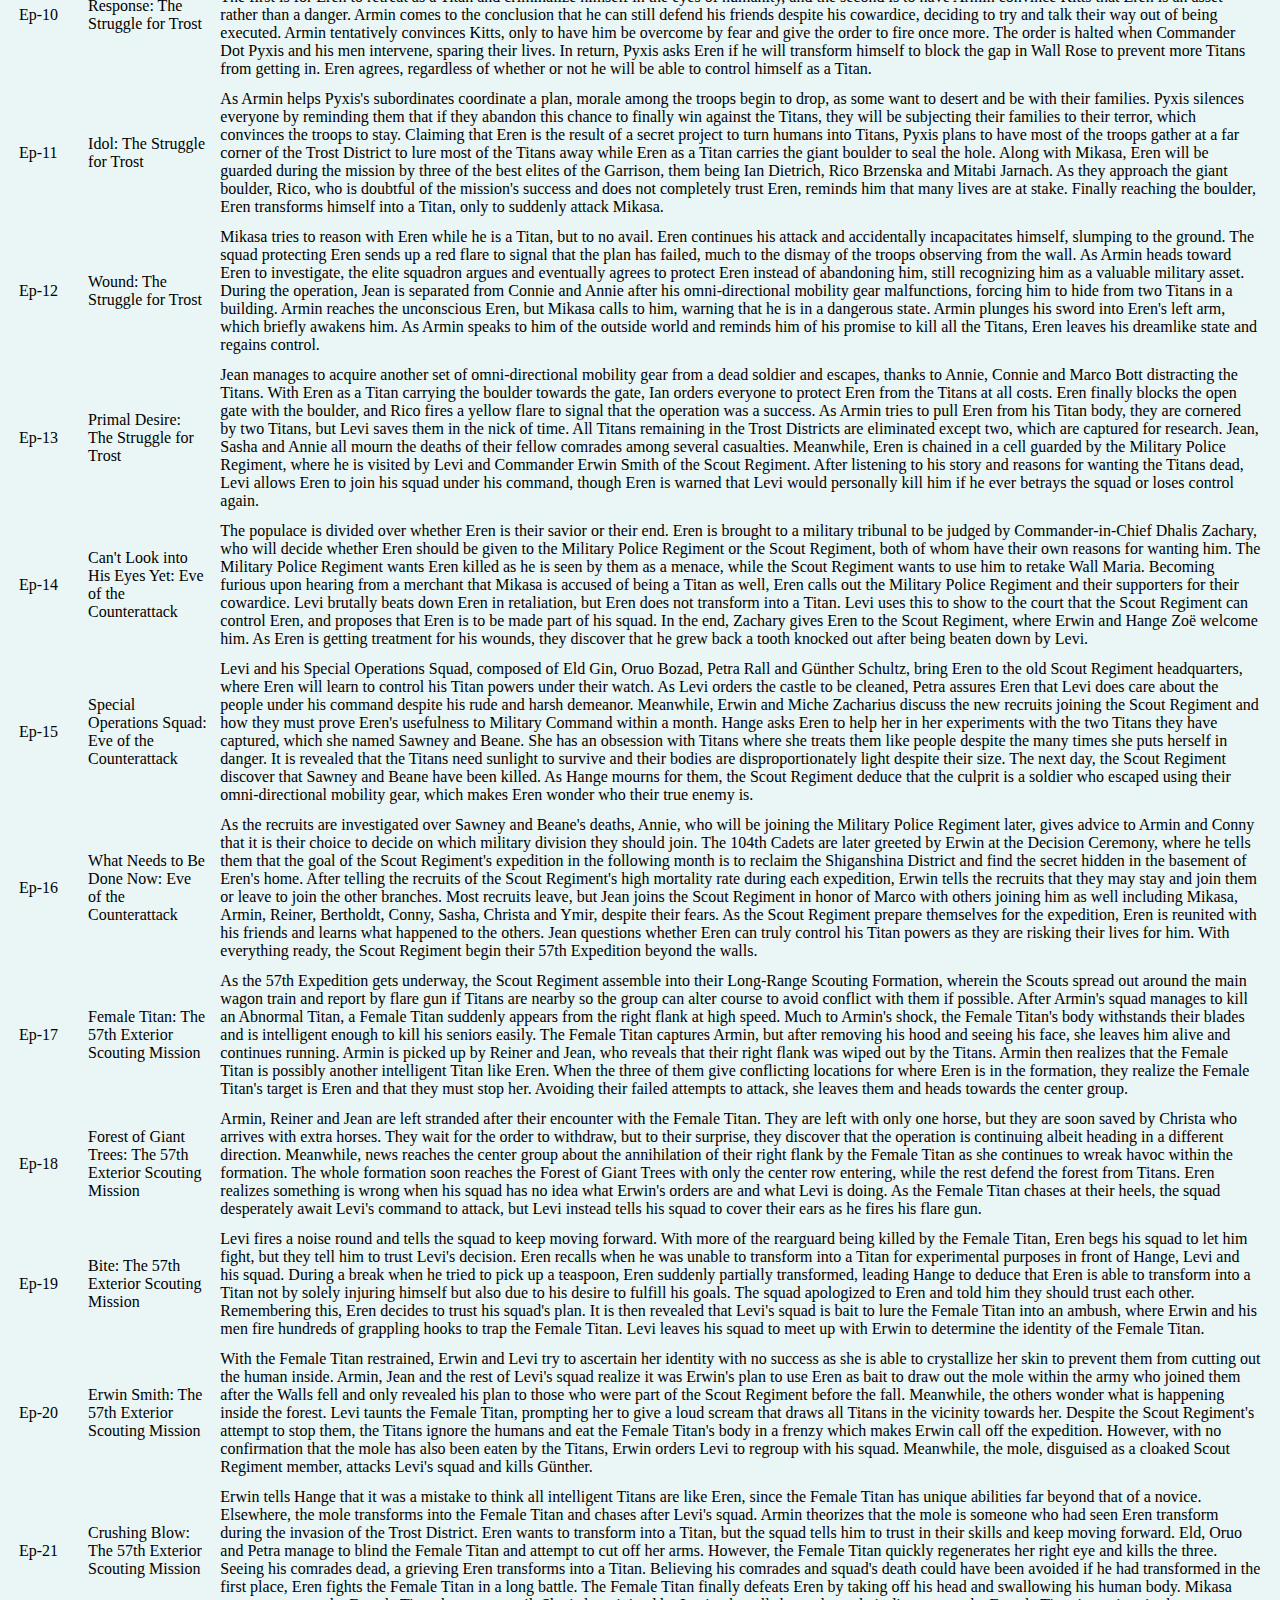
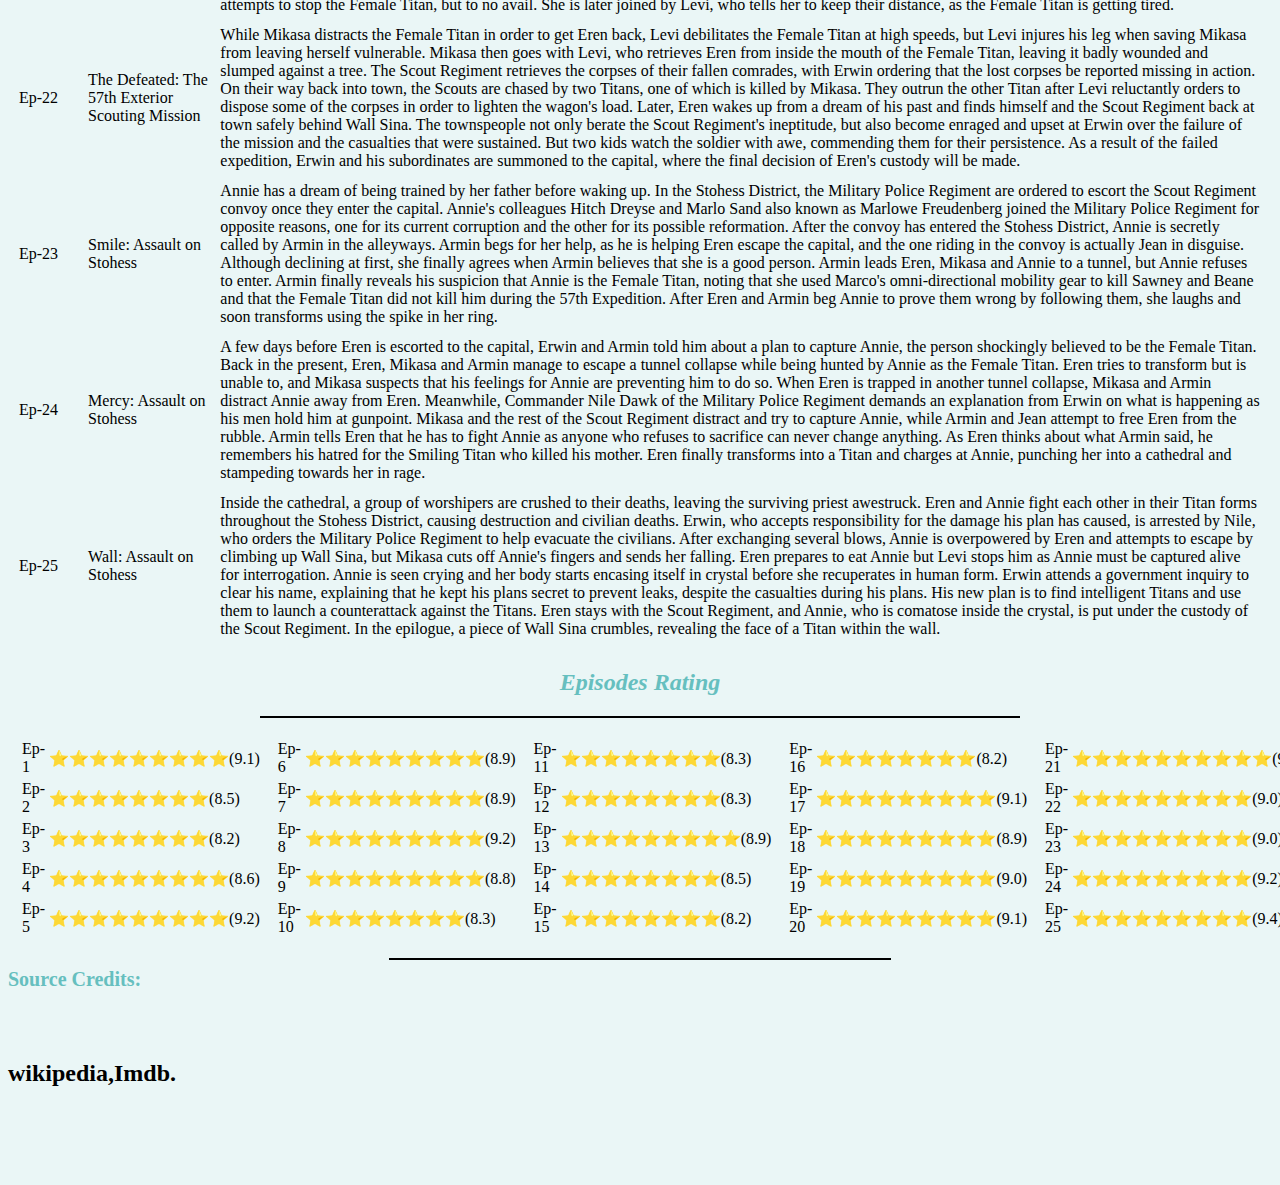
==== commit 6709c1cf: "Update index.html" ====
--- a/index.html
+++ b/index.html
@@ -7,6 +7,7 @@
             <title>Attack On Titan season-1</title>
             <link rel="stylesheet" href="styles.css">
             <link href="https://fonts.googleapis.com/css2?family=Smooch&display=swap" rel="stylesheet">
+            <link rel="icon" href="https://images.immediate.co.uk/production/volatile/sites/3/2022/01/attack-on-titan-vanguard-05c93d7.jpg?quality=90&resize=620,413" type="x-icon/jpg">
         </head>
         <body>
             <img src="https://vignette.wikia.nocookie.net/shingekinokyojin/images/7/79/Wall_Maria.png/revision/latest?cb=20140919000505" alt="wall maria" width="70" height="70" style="position:absolute; top:250px;left:40px;">
--- a/styles.css
+++ b/styles.css
@@ -1,5 +1,6 @@
 body { 
     background-color:#EAF6F6;
+    margin-bottom: 0px;
 }
 h1,h2,h3{
     color:#66BFBF;
@@ -8,5 +9,26 @@
     border-radius: 10px;
 }
 .big:hover{
-    font-size: 18;
+    font-size: 18px;
 }
+.inline{
+    display: inline-block;
+    margin-block-start: 0em;
+    margin-block-end: 0em;
+   
+}
+.space{
+    margin-left:1300px;
+    position: relative;
+    bottom: 18px;
+}
+.leftimage{
+    position: absolute;
+    top:200px;
+    left:150px;
+}
+.rightimage{
+    position:absolute;
+    top: 200px;
+    left:1050px;
+}
